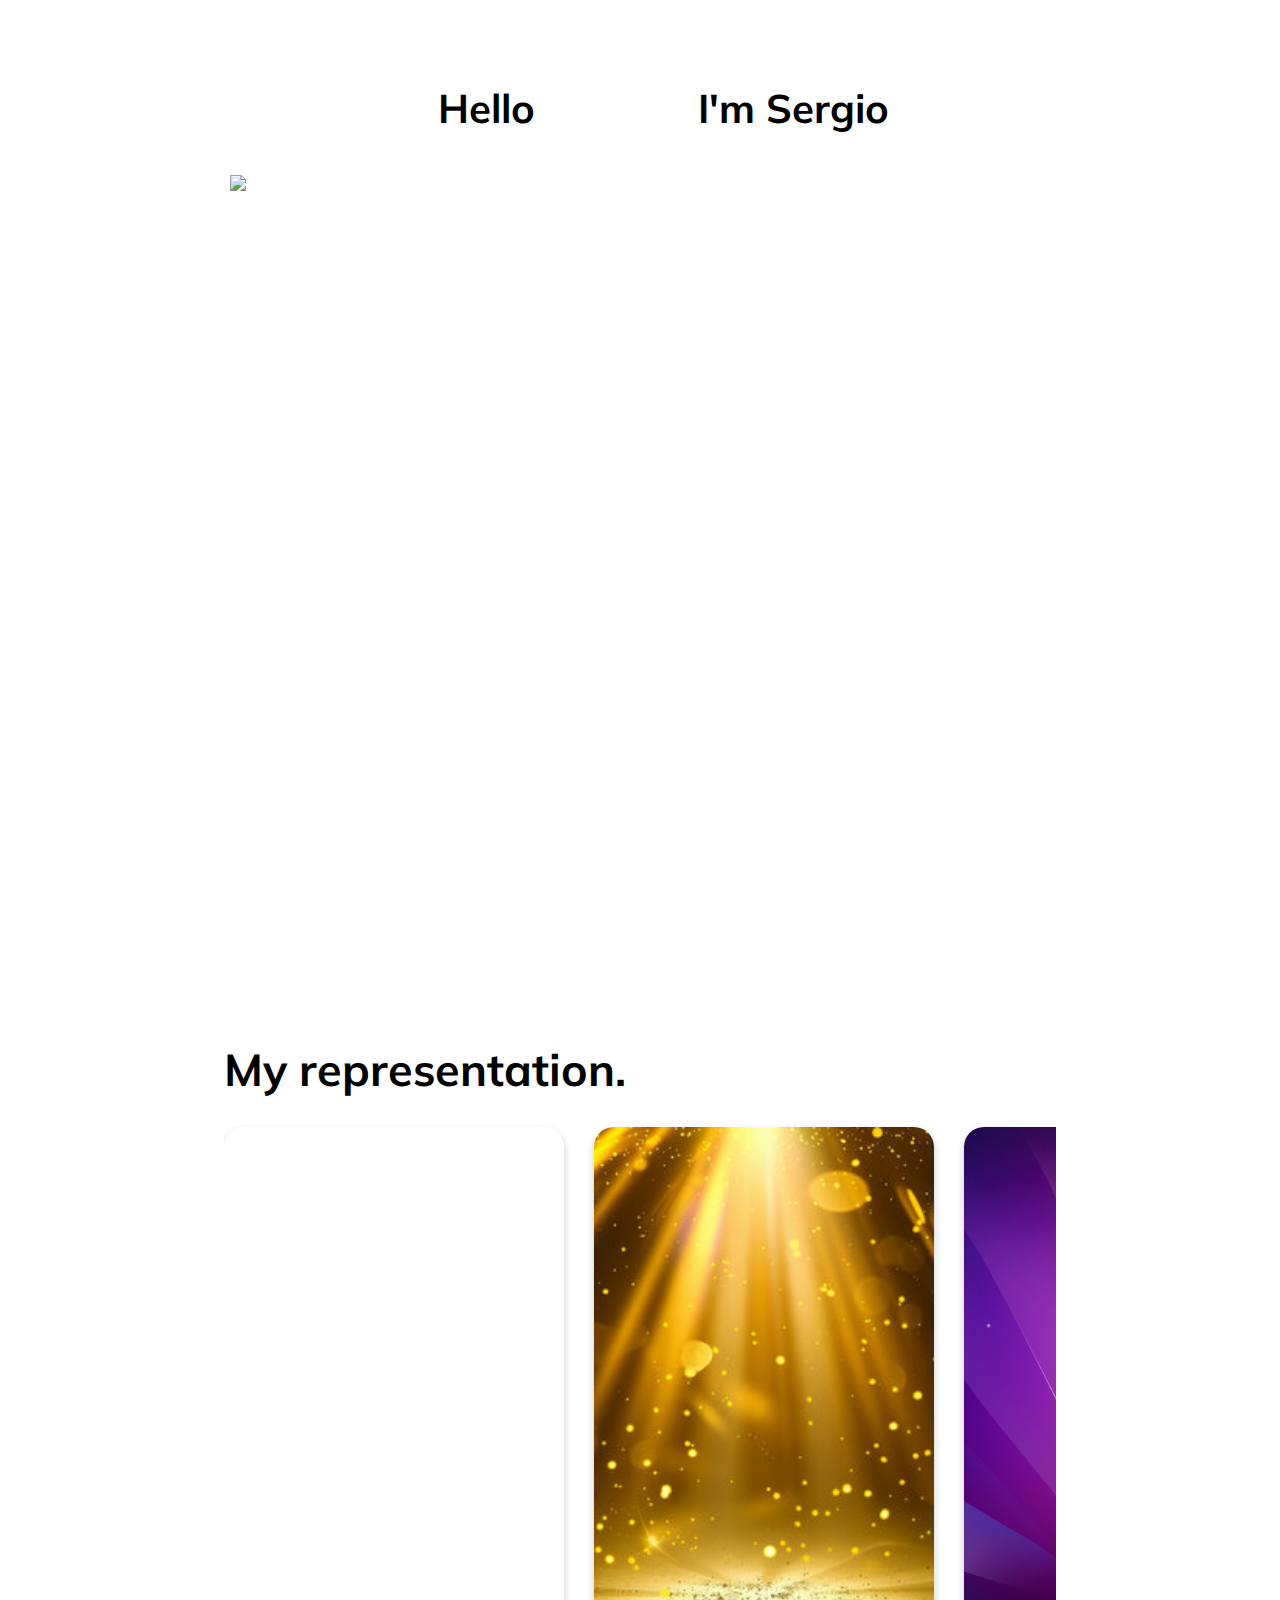
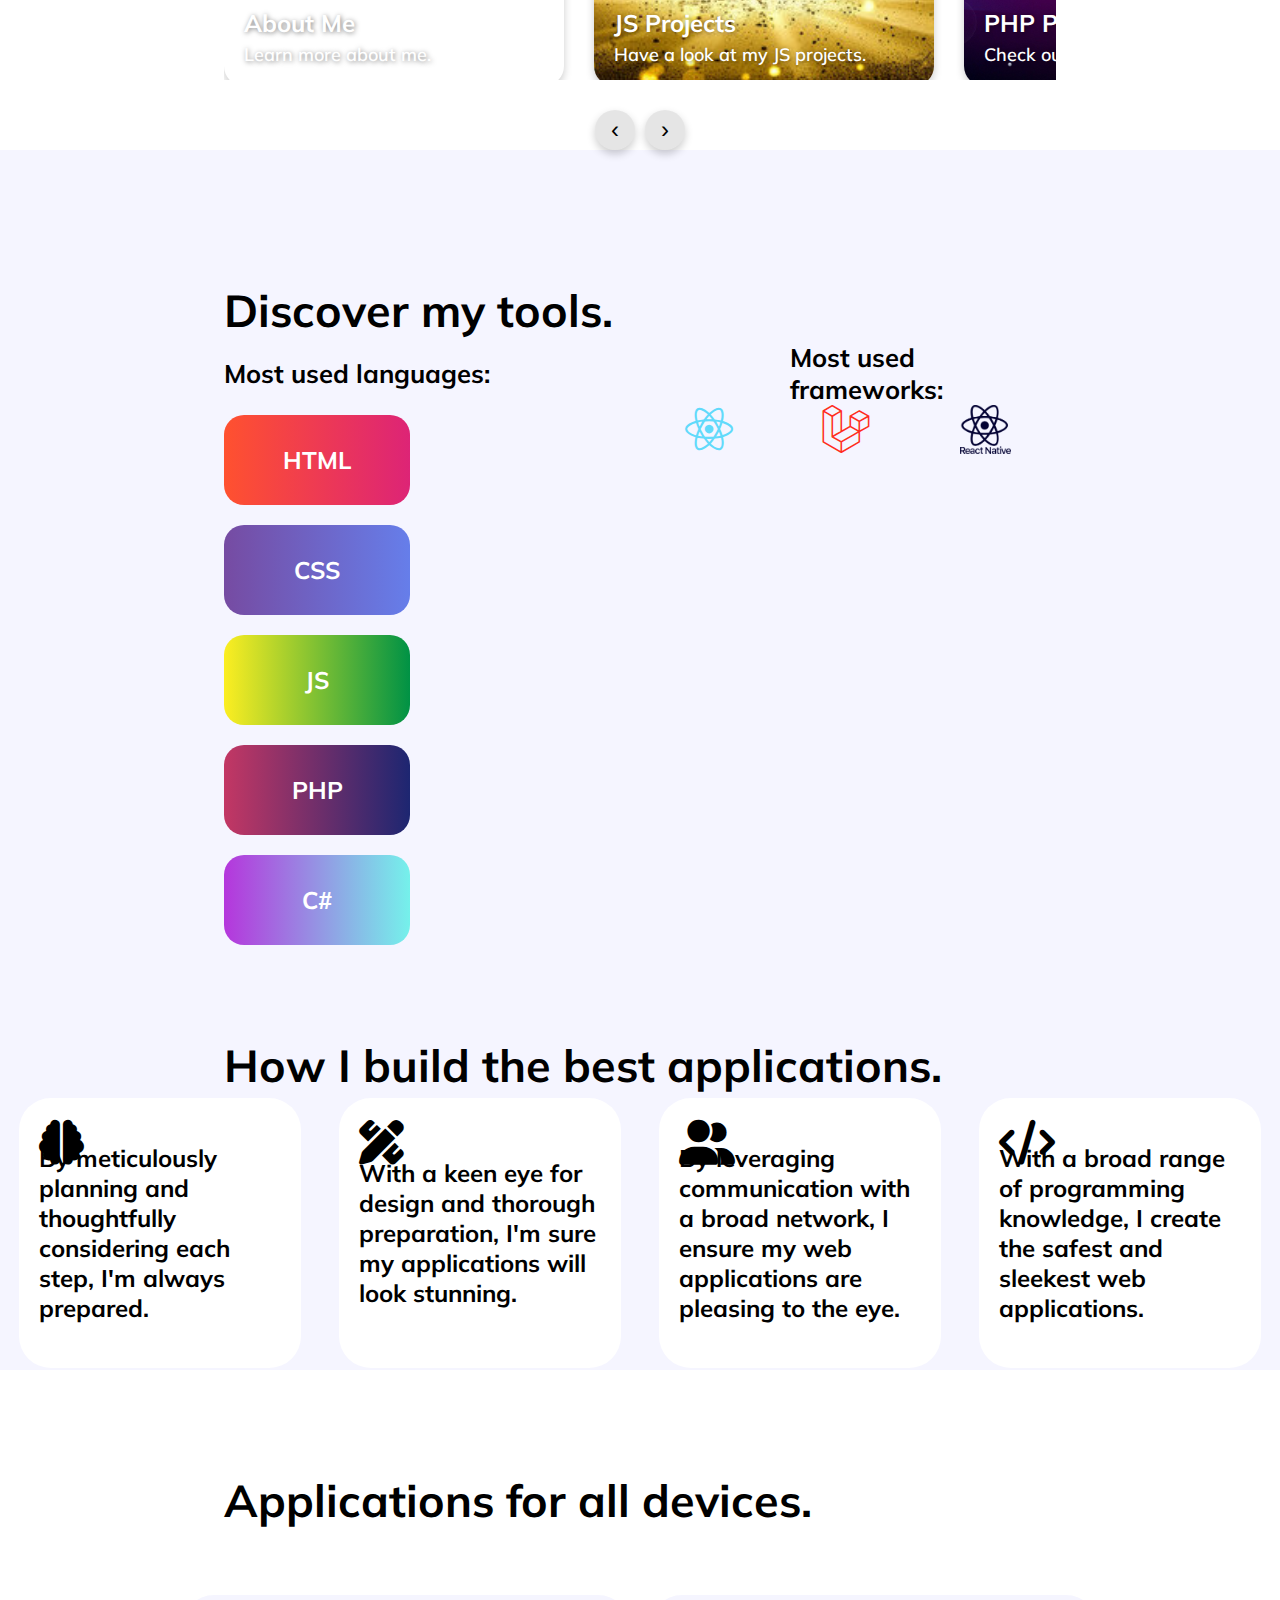
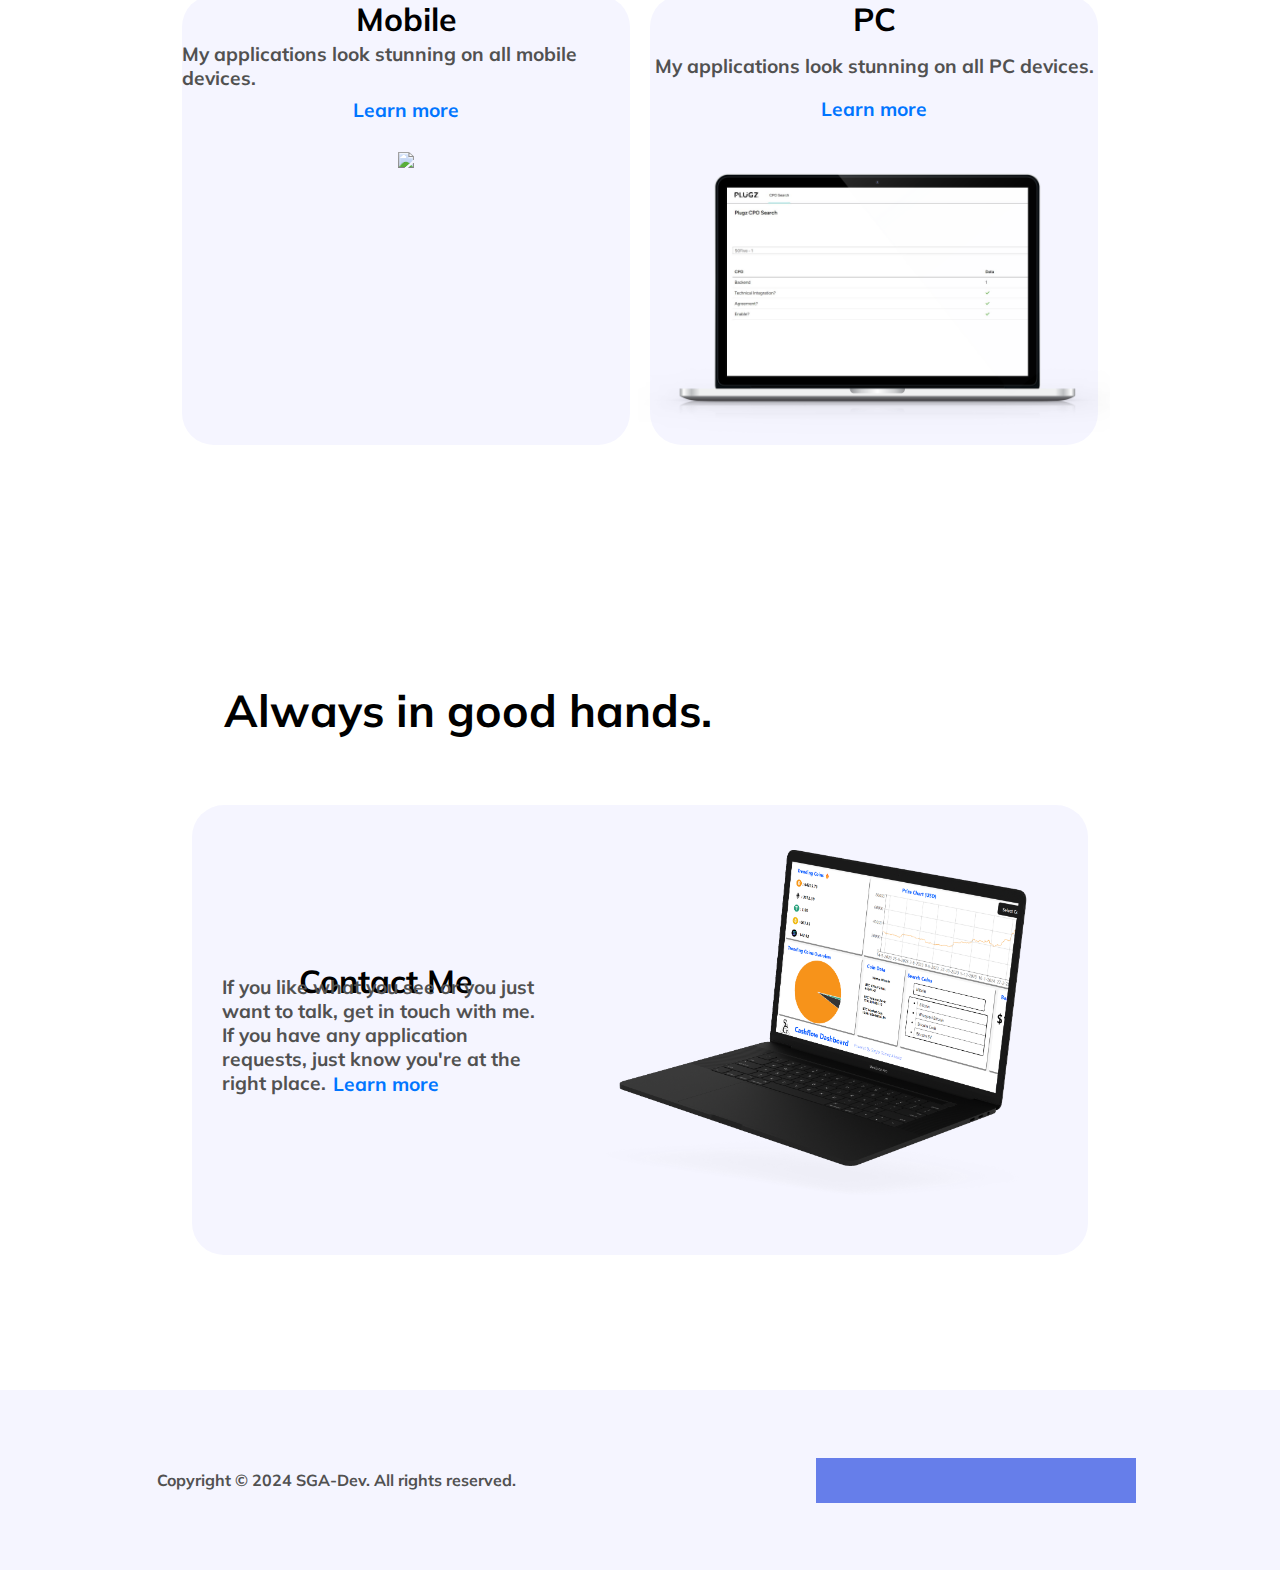
==== index.html @ 85867614 "Added footer and icons container" ====
<!DOCTYPE html>
<html lang="en">
  <head>
    <meta charset="UTF-8" />
    <meta name="viewport" content="width=device-width, initial-scale=1.0" />
    <title>Document</title>
    <link rel="stylesheet" href="css/main.css" />
    <link rel="preconnect" href="https://fonts.googleapis.com" />
    <link rel="preconnect" href="https://fonts.gstatic.com" crossorigin />
    <link
      href="https://fonts.googleapis.com/css2?family=Bebas+Neue&family=Mulish:ital,wght@0,200..1000;1,200..1000&display=swap"
      rel="stylesheet"
    />
    <link
      rel="stylesheet"
      href="https://cdnjs.cloudflare.com/ajax/libs/font-awesome/6.0.0-beta3/css/all.min.css"
    />
  </head>
  <body>
    <div class="container">
      <div class="header-container">
        <div class="header-text">
          <div class="welcome-text-container">
            <h1 class="welcome-text">Hello</h1>
          </div>
          <div class="welcome-text-container">
            <h1 class="welcome-text">I'm Sergio</h1>
          </div>
        </div>
        <div class="header-image">
          <img src="images/SGA-sign-bg.png" class="SGA-sign-bg" />
        </div>
      </div>
      <div class="rep-container">
        <div class="header-title-container">
          <h1 class="header-title">My representation.</h1>
        </div>
        <div class="rep-cards-container">
          <div class="card about-me">
            <h2>About Me</h2>
            <p>Learn more about me.</p>
          </div>
          <div class="card js-projects">
            <h2>JS Projects</h2>
            <p>Have a look at my JS projects.</p>
          </div>
          <div class="card php-projects">
            <h2>PHP Projects</h2>
            <p>Check out my PHP projects.</p>
          </div>
          <div class="card work-tools-projects">
            <h2>Work Tools</h2>
            <p>Take a look at my work tools.</p>
          </div>

          <div class="card mobile-projects">
            <h2>Mobile Projects</h2>
            <p>Check out my Mobile projects.</p>
          </div>
        </div>
        <div class="carousel-buttons">
          <button class="carousel-button left-button">&#8249;</button>
          <button class="carousel-button right-button">&#8250;</button>
        </div>
      </div>
      <div class="tools-container">
        <div class="header-title-container">
          <h1 class="header-title">Discover my tools.</h1>
        </div>
        <div class="small-section-container">
          <div class="small-section-text-container-left">
            Most used languages:
          </div>
          <div class="small-section-text-container-right">
            Most used frameworks:
          </div>
        </div>
        <div class="skills-container">
          <div class="skills-split-container-lan">
            <div class="skill-bar html-bar">
              <div class="skill-level">HTML</div>
            </div>
            <div class="skill-bar css-bar">
              <div class="skill-level">CSS</div>
            </div>
            <div class="skill-bar js-bar">
              <div class="skill-level">JS</div>
            </div>
            <div class="skill-bar php-bar">
              <div class="skill-level">PHP</div>
            </div>
            <div class="skill-bar csharp-bar">
              <div class="skill-level">C#</div>
            </div>
          </div>
          <div class="skills-split-container-frame">
            <div class="framework-icons">
              <i
                class="fa-brands fa-react"
                style="font-size: 48px; color: #61dafb"
              ></i>
              <i
                class="fa-brands fa-laravel"
                style="font-size: 48px; color: #ff2d20"
              ></i>
              <img
                src="images/react-native-image.png"
                class="react-native-image"
              />
            </div>
          </div>
        </div>
        <div class="header-title-container">
          <h1 class="header-title">How I build the best applications.</h1>
        </div>
        <div class="app-exp-container">
          <div class="exp-container">
            <div class="logo-exp-container">
              <i class="fa-solid fa-brain fa-2xl" style="color: #000000"></i>
            </div>
            <div class="text-exp-container">
              <h1 class="text-exp">
                By meticulously planning and thoughtfully considering each step,
                I'm always prepared.
              </h1>
            </div>
          </div>
          <div class="exp-container">
            <div class="logo-exp-container">
              <i
                class="fa-solid fa-pen-ruler fa-2xl"
                style="color: #000000"
              ></i>
            </div>
            <div class="text-exp-container">
              <h1 class="text-exp">
                With a keen eye for design and thorough preparation, I'm sure my
                applications will look stunning.
              </h1>
            </div>
          </div>
          <div class="exp-container">
            <div class="logo-exp-container">
              <i
                class="fa-solid fa-user-group fa-2xl"
                style="color: #000000"
              ></i>
            </div>
            <div class="text-exp-container">
              <h1 class="text-exp">
                By leveraging communication with a broad network, I ensure my
                web applications are pleasing to the eye.
              </h1>
            </div>
          </div>
          <div class="exp-container">
            <div class="logo-exp-container">
              <i class="fa-solid fa-code fa-2xl" style="color: #000000"></i>
            </div>
            <div class="text-exp-container">
              <h1 class="text-exp">
                With a broad range of programming knowledge, I create the safest
                and sleekest web applications.
              </h1>
            </div>
          </div>
        </div>
      </div>
      <div class="devices-container">
        <div class="header-title-container">
          <h1 class="header-title">Applications for all devices.</h1>
        </div>
        <div class="ad-app-main-container">
          <div class="ad-app-container">
            <div class="ad-text-container">
              <h1 class="ad-header-text">Mobile</h1>
            </div>
            <div class="ad-text-container">
              <h1 class="ad-desc-text">
                My applications look stunning on all mobile devices.
              </h1>
            </div>
            <div class="ad-info-container">
              <h1 class="ad-info-text">Learn more</h1>
            </div>
            <div class="ad-image-container">
              <img
                class="mobile-weather-app"
                src="images/WeatherApp-mockup.png"
              />
            </div>
          </div>
          <div class="ad-app-container">
            <div class="ad-text-container">
              <h1 class="ad-header-text">PC</h1>
            </div>
            <div class="ad-text-container">
              <h1 class="ad-desc-text">
                My applications look stunning on all PC devices.
              </h1>
            </div>
            <div class="ad-info-container">
              <h1 class="ad-info-text">Learn more</h1>
            </div>
            <div class="ad-image-container">
              <img class="laptop-plugz" src="images/laptop-plugz.png" />
            </div>
          </div>
        </div>
      </div>
      <div class="devices-container">
        <div class="header-title-container">
          <h1 class="header-title">Always in good hands.</h1>
        </div>
        <div class="ad-app-main-container">
          <div class="contact-container">
            <div class="contact-info-container">
              <div class="ad-text-container">
                <h1 class="ad-header-text">Contact Me</h1>
              </div>
              <div class="ad-text-container">
                <h1 class="ad-desc-text">
                  If you like what you see or you just want to talk, get in
                  touch with me. If you have any application requests, just know
                  you're at the right place.
                </h1>
              </div>
              <div class="ad-info-container">
                <h1 class="ad-info-text">Learn more</h1>
              </div>
            </div>
            <div class="contact-info-container">
              <img src="images/laptop-01.png" class="crypto-laptop" />
            </div>
          </div>
        </div>
      </div>
      <div class="footer-container">
        <div class="c-text-container">
          <h1>Copyright © 2024 SGA-Dev. All rights reserved.</h1>
        </div>
        <div class="footer-icons-container">
          
        </div>
      </div>
    </div>
    <script src="script.js"></script>
  </body>
</html>
---- css/main.css ----
* {
    padding: 0;
    margin: 0;
}

.container {
    width: 100%;
    height: 120vh;
    background-color: white;
}

.header-container {
    display: flex;
    flex-direction: column;
    align-items: center;
    width: 100%;
    height: 100vh;
    padding-top: 40px;
    background-color: white;
    font-family: "Mulish", sans-serif;
    font-optical-sizing: auto;
    font-weight: 800;
    font-style: normal;
}

.header-text {
    display: flex;
    flex-direction: row;
    justify-content: center;
    width: 80%;
    height: 15vh;
}

.welcome-text-container {
    display: flex;
    justify-content: center;
    align-items: center;
    width: 30%;
    height: 15vh;
}

.welcome-text {
    font-size: 2.5rem;
}

.header-image {
    display: flex;
    justify-content: center;
    width: 80%;
    height: 70vh;
}

.SGA-sign-bg {
    width: 80%;
}

.rep-container {
    display: flex;
    flex-direction: column;
    align-items: center;
    width: 100%;
    height: 90vh;
    background-color: white;
    font-family: "Mulish", sans-serif;
    font-optical-sizing: auto;
    font-weight: 600;
    font-style: normal;
    font-size: 1.4rem;
}

.header-title-container {
    display: flex;
    flex-direction: row;
    align-items: center;
    padding-top: 80px;
    width: 65%;
    height: 100px;
}

.rep-cards-container {
    display: flex;
    overflow-x: auto;
    scroll-behavior: smooth;
    width: 65%;
    gap: 30px;
    margin-bottom: 20px;
    padding: 10px 0;
    scrollbar-width: none;
    -ms-overflow-style: none;
}

.rep-cards-container::-webkit-scrollbar {
    display: none;
}

.card {
    min-width: 300px;
    height: 519px;
    border-radius: 20px;
    color: white;
    display: flex;
    flex-direction: column;
    justify-content: flex-end;
    padding: 20px;
    box-shadow: 0 4px 8px rgba(0, 0, 0, 0.2);
    text-shadow: 1px 1px 5px rgba(0, 0, 0, 0.5);
    background-size: cover;
    background-position: center;
    background-repeat: no-repeat;
    position: relative;
    overflow: hidden;
}

.card h2 {
    margin: 0;
    font-size: 24px;
}

.card p {
    margin: 5px 0 0;
    font-size: 18px;
}

.card.about-me {
    background-image: url('/images/sga-logo-black-bg-white-border.jpeg');
}

.card.work-tools-projects {
    background-image: url('/images/setting-image.png');
}

.card.js-projects {
    background-image: url('/images/gold-light.jpg');
}

.card.php-projects {
    background-image: url('/images/purple-light.jpg');
}

.card.mobile-projects {
    background-image: url('/images/mobile-dev-image.jpg');
}

.carousel-buttons {
    display: flex;
    justify-content: center;
    gap: 10px;
    margin-top: 10px;
}

.carousel-button {
    background-color: rgba(0, 0, 0, 0.1);
    border: none;
    color: black;
    font-size: 24px;
    width: 40px;
    height: 40px;
    display: flex;
    justify-content: center;
    align-items: center;
    cursor: pointer;
    border-radius: 50%;
    box-shadow: 0 4px 8px rgba(0, 0, 0, 0.2);
    transition: background-color 0.3s ease;
}

.carousel-button:hover {
    background-color: rgba(0, 0, 0, 0.3);
}

.tools-container {
    display: flex;
    flex-direction: column;
    align-items: center;
    width: 100%;
    height: 130vh;
    padding-top: 50px;
    background-color: #F5F5FF;
    font-family: "Mulish", sans-serif;
    font-optical-sizing: auto;
    font-weight: 700;
    font-style: bold;
    font-size: 1.4rem;
}

.small-section-container {
    display: flex;
    flex-direction: row;
    justify-content: center;
    align-items: center;
    width: 65%;
    height: 100px;
    font-size: 1.6rem;
}

.small-section-text-container-left,
.small-section-text-container-right {
    display: flex;
    align-items: center;
}

.small-section-text-container-left {
    width: 68%;
}

.small-section-text-container-right {
    width: 32%;
}

.skills-container {
    display: flex;
    justify-content: space-between;
    width: 65%;
    margin: 0 auto;
    height: auto;
}

.skills-split-container-lan {
    display: flex;
    flex-direction: column;
    width: 50%;
}

.skills-split-container-frame {
    display: flex;
    flex-direction: column;
    align-items: center;
    width: 50%;
}

.framework-icons {
    display: flex;
    flex-direction: row;
    justify-content: space-around;
    width: 100%;
}

.skill-bar {
    width: 40%;
    margin: 10px 0;
    padding: 10px;
    display: flex;
    justify-content: center;
    align-items: center;
    background-color: #ddd;
    border-radius: 20px;
    position: relative;
}

.skill-level {
    padding: 20px;
    color: #fff;
    text-align: center;
    font-size: 1.5rem;
    border-radius: 8px;
    width: 100%;
    max-width: 300px;
}

.html-bar {
    background: linear-gradient(90deg, #FF512F, #DD2476);
}

.css-bar {
    background: linear-gradient(90deg, #764BA2, #667EEA);
}

.js-bar {
    background: linear-gradient(90deg, #FCEE21, #009245);
}

.php-bar {
    background: linear-gradient(90deg, #C33764, #1D2671);
}

.csharp-bar {
    background: linear-gradient(90deg, #b536dc, #75f1eb);
}

.react-native-image {
    height: 10%;
}

.app-exp-container {
    display: flex;
    flex-direction: row;
    justify-content: space-around;
    align-items: center;
    width: 100%;
    height: 50vh;
}

.exp-container {
    display: flex;
    flex-direction: column;
    width: 22%;
    height: 30vh;
    border-radius: 32px;
    background-color: white;
}

.logo-exp-container {
    display: flex;
    justify-content: flex-start;
    align-items: center;
    width: 100%;
    height: 10vh;
    padding: 0 20px;
    box-sizing: border-box;
}

.text-exp-container {
    display: flex;
    justify-content: center;
    align-items: center;
    width: 100%;
    height: 10vh;
    padding: 0 20px;
    box-sizing: border-box;
}

.text-exp {
    font-size: 1.5rem;
}

.devices-container {
    display: flex;
    flex-direction: column;
    align-items: center;
    width: 100%;
    height: 90vh;
    background-color: white;
    font-family: "Mulish", sans-serif;
    font-optical-sizing: auto;
    font-weight: 600;
    font-style: normal;
    font-size: 1.4rem;
}

.ad-app-main-container {
    display: flex;
    flex-direction: row;
    justify-content: center;
    align-items: center;
    width: 100%;
    height: 60vh;
    gap: 20px;
}

.ad-app-container {
    display: flex;
    flex-direction: column;
    justify-content: center;
    align-items: center;
    width: 35%;
    height: 50vh;
    border-radius: 32px;
    background-color: #F5F5FF;
}

.ad-text-container {
    display: flex;
    justify-content: center;
    align-items: center;
    width: 100%;
    height: 6vh;
}

.ad-info-container {
    display: flex;
    justify-content: center;
    align-items: center;
    width: 100%;
    height: 5vh;
}

.ad-image-container {
    display: flex;
    justify-content: center;
    align-items: center;
    width: 100%;
    height: 40vh;
}

.ad-header-text {
    font-size: 2rem;
}

.ad-desc-text {
    font-size: 1.2rem;
    color: #515151;
}

.ad-info-text {
    font-size: 1.2rem;
    color: #0075FF;
}

.mobile-weather-app {
    height: 30vh;
}

.laptop-plugz {
    height: 35vh;
}

.contact-container {
    display: flex;
    flex-direction: row;
    justify-content: center;
    align-items: center;
    width: 70%;
    height: 50vh;
    border-radius: 32px;
    background-color: #F5F5FF;
}

.contact-info-container {
    display: flex;
    flex-direction: column;
    justify-content: center;
    align-items: center;
    width: 50%;
    height: 50vh;
    border-radius: 32px;
    padding: 0 30px;
}

.crypto-laptop {
    height: 40vh;
}

.footer-container{
    display: flex;
    flex-direction: row;
    justify-content: space-around;
    align-items: center;
    width: 100%;
    height: 20vh;
    background-color: #F5F5FF;
}

.c-text-container{
    display: flex;
    flex-direction: row;
    justify-content: center;
    align-items: center;
    width: 30%;
    height: 5vh;
    color: #515151;
    font-family: "Mulish", sans-serif;
    font-optical-sizing: auto;
    font-weight: 600;
    font-style: normal;
    font-size: 0.5rem;
}

.footer-icons-container{
    display: flex;
    flex-direction: row;
    justify-content: center;
    align-items: center;
    width: 25%;
    height: 5vh;
    background-color: #667EEA;
}
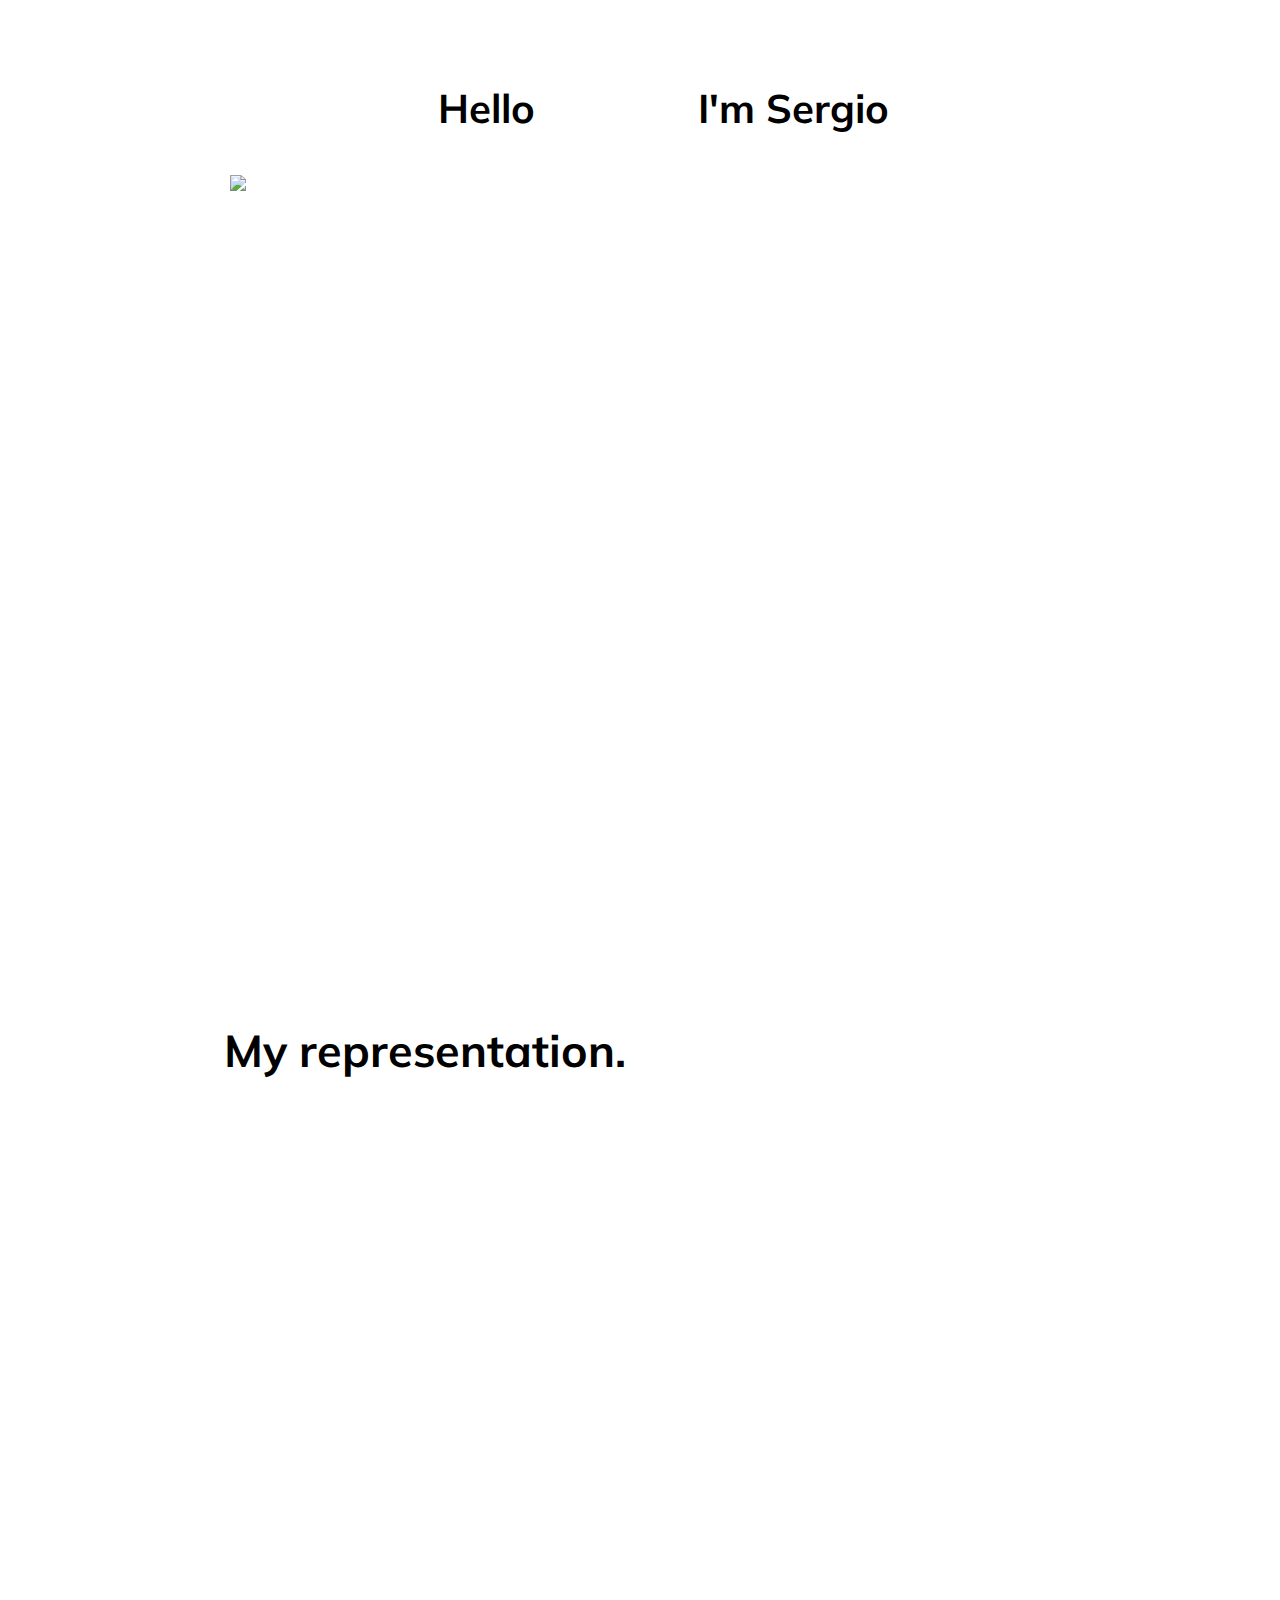
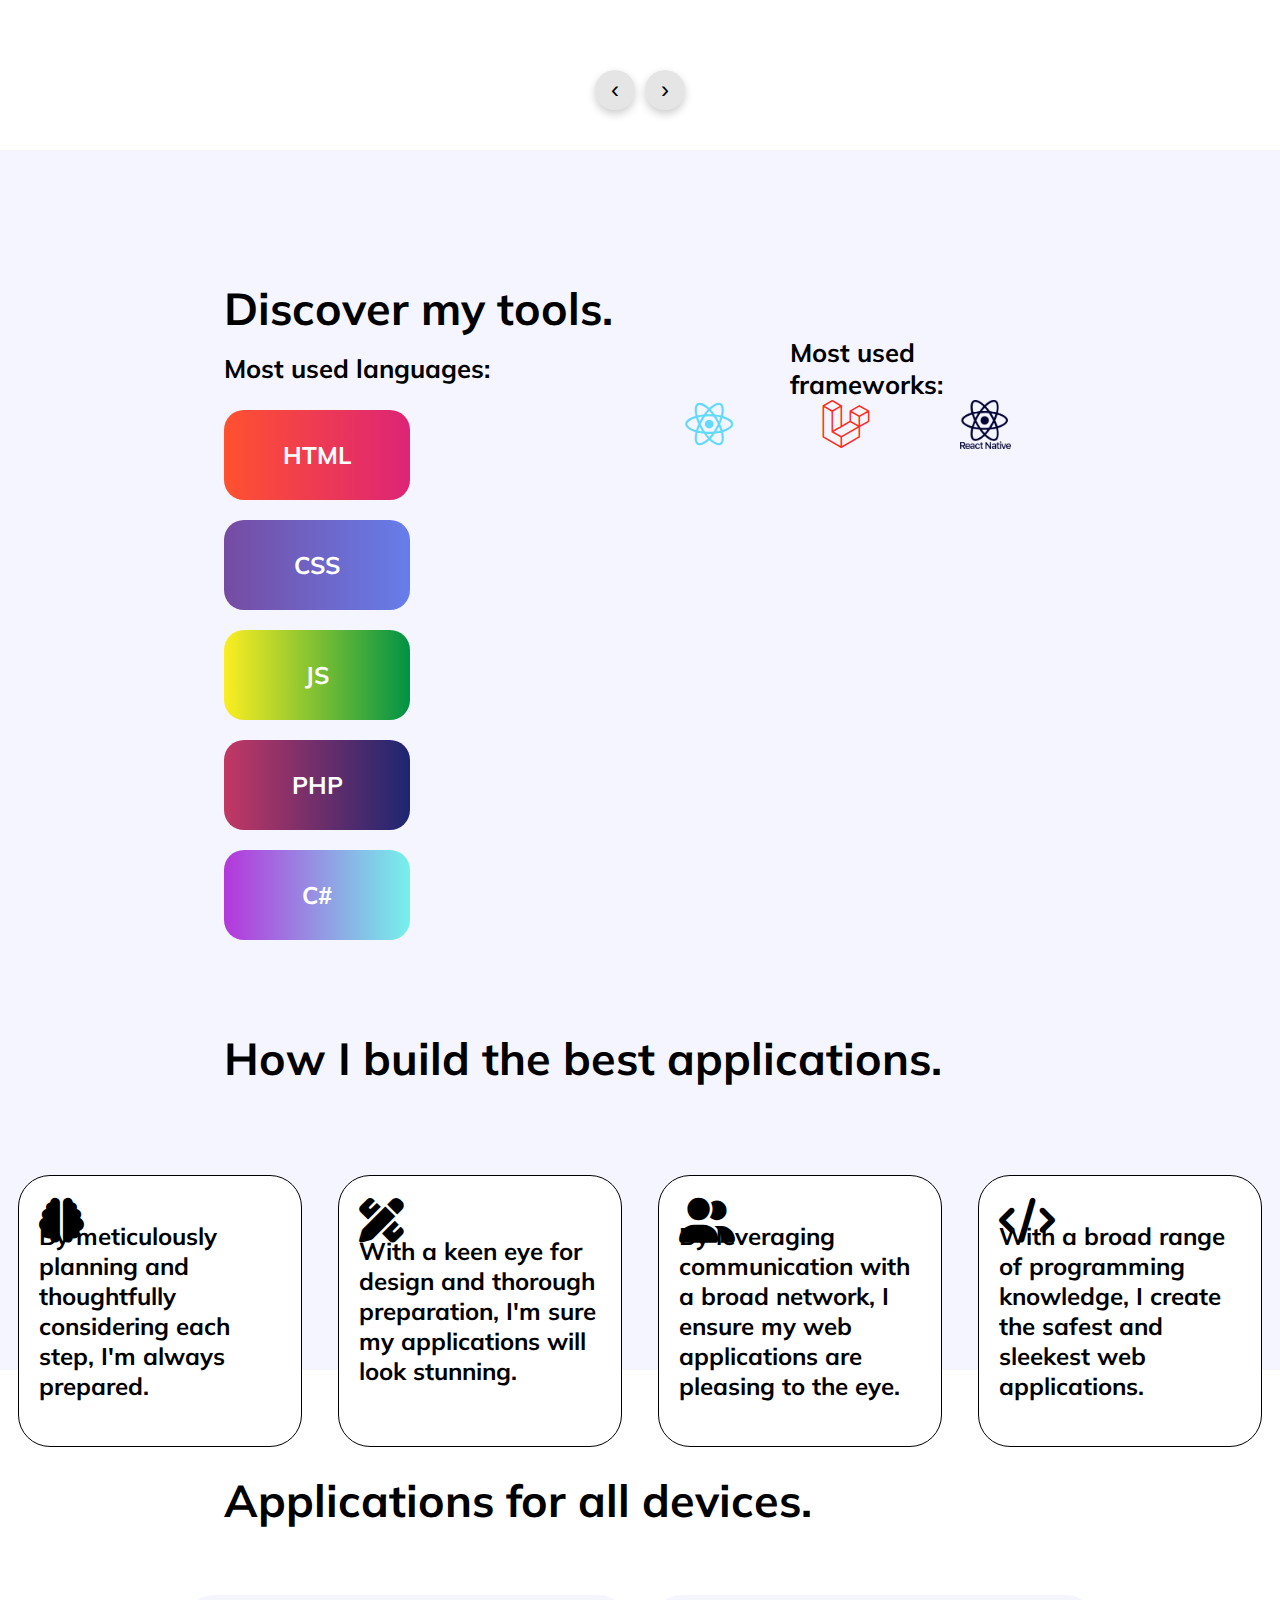
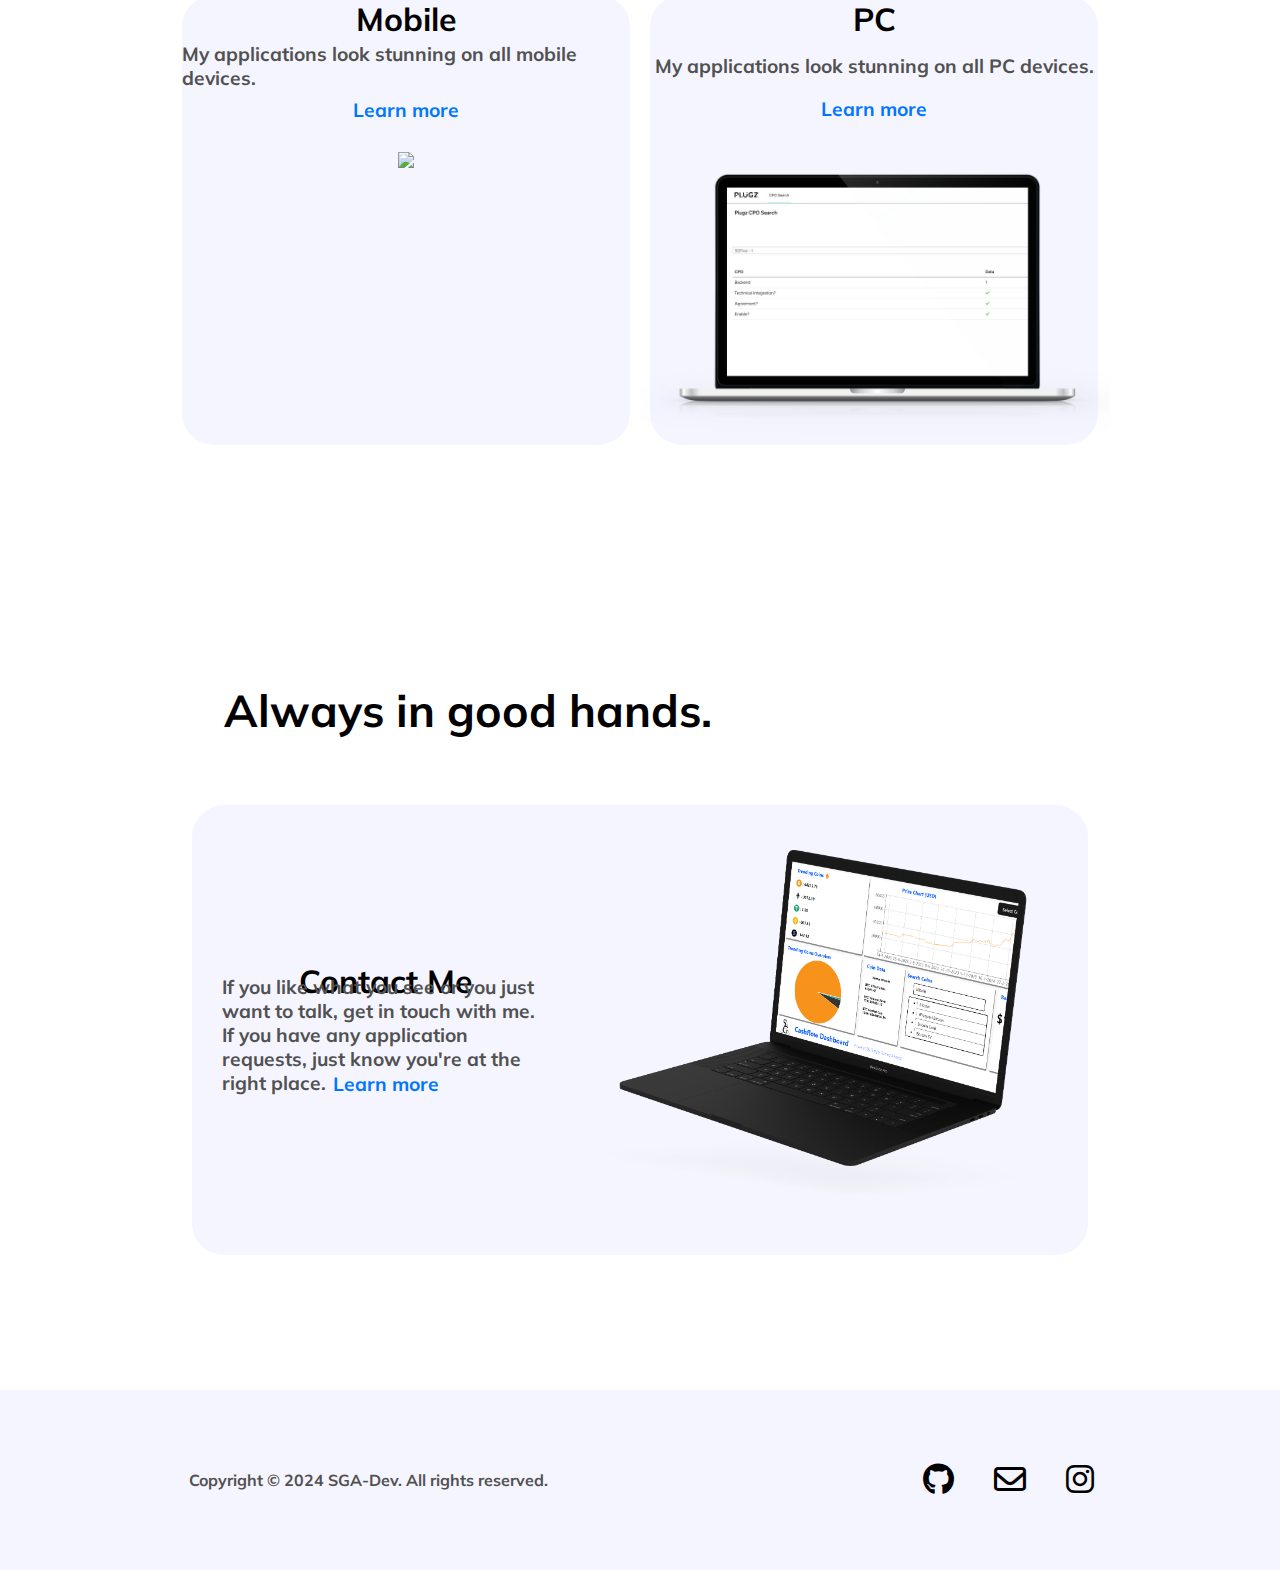
==== commit feb68e4d: "Added contact info for about me, added work new page" ====
--- a/index.html
+++ b/index.html
@@ -1,122 +1,129 @@
 <!DOCTYPE html>
 <html lang="en">
-  <head>
-    <meta charset="UTF-8" />
-    <meta name="viewport" content="width=device-width, initial-scale=1.0" />
-    <title>Document</title>
-    <link rel="stylesheet" href="css/main.css" />
-    <link rel="preconnect" href="https://fonts.googleapis.com" />
-    <link rel="preconnect" href="https://fonts.gstatic.com" crossorigin />
-    <link
-      href="https://fonts.googleapis.com/css2?family=Bebas+Neue&family=Mulish:ital,wght@0,200..1000;1,200..1000&display=swap"
-      rel="stylesheet"
-    />
-    <link
-      rel="stylesheet"
-      href="https://cdnjs.cloudflare.com/ajax/libs/font-awesome/6.0.0-beta3/css/all.min.css"
-    />
-  </head>
-  <body>
-    <div class="container">
-      <div class="header-container">
-        <div class="header-text">
-          <div class="welcome-text-container">
-            <h1 class="welcome-text">Hello</h1>
-          </div>
-          <div class="welcome-text-container">
-            <h1 class="welcome-text">I'm Sergio</h1>
-          </div>
-        </div>
-        <div class="header-image">
-          <img src="images/SGA-sign-bg.png" class="SGA-sign-bg" />
-        </div>
-      </div>
-      <div class="rep-container">
-        <div class="header-title-container">
-          <h1 class="header-title">My representation.</h1>
-        </div>
-        <div class="rep-cards-container">
+
+<head>
+  <meta charset="UTF-8" />
+  <meta name="viewport" content="width=device-width, initial-scale=1.0" />
+  <title>Document</title>
+
+  <link rel="preconnect" href="https://fonts.googleapis.com" />
+  <link rel="preconnect" href="https://fonts.gstatic.com" crossorigin />
+  <link
+    href="https://fonts.googleapis.com/css2?family=Bebas+Neue&family=Mulish:ital,wght@0,200..1000;1,200..1000&display=swap"
+    rel="stylesheet" />
+  <link rel="stylesheet" href="https://cdnjs.cloudflare.com/ajax/libs/font-awesome/6.0.0-beta3/css/all.min.css" />
+  <link rel="stylesheet" href="css/main.css" />
+</head>
+
+<body>
+  <div class="container">
+    <div class="header-container">
+      <div class="header-text">
+        <div class="welcome-text-container">
+          <h1 class="welcome-text">Hello</h1>
+        </div>
+        <div class="welcome-text-container">
+          <h1 class="welcome-text">I'm Sergio</h1>
+        </div>
+      </div>
+      <!-- <video width="520" height="440" autoplay>
+          <source src="videos/weather-app-video.mp4" type="video/mp4">
+          <source src="videos/weather-app-video.ogg" type="video/ogg">
+          Your browser does not support the video tag.
+        </video> -->
+
+      <div class="header-image">
+        <img src="images/SGA-sign-bg.png" class="SGA-sign-bg" />
+      </div>
+    </div>
+    <div class="rep-container">
+      <div class="header-title-container">
+        <h1 class="header-title">My representation.</h1>
+      </div>
+      <div class="rep-cards-container">
+        <a href="about-me.html" class="card-link">
           <div class="card about-me">
             <h2>About Me</h2>
             <p>Learn more about me.</p>
           </div>
+        </a>
+        <a href="#js-projects" class="card-link">
           <div class="card js-projects">
-            <h2>JS Projects</h2>
-            <p>Have a look at my JS projects.</p>
-          </div>
+            <h2>My Work</h2>
+            <p>Have a look at my work.</p>
+          </div>
+        </a>
+        <a href="#php-projects" class="card-link">
           <div class="card php-projects">
-            <h2>PHP Projects</h2>
-            <p>Check out my PHP projects.</p>
-          </div>
+            <h2>Designs</h2>
+            <p>Check out my designs.</p>
+          </div>
+        </a>
+        <a href="#work-tools" class="card-link">
           <div class="card work-tools-projects">
             <h2>Work Tools</h2>
             <p>Take a look at my work tools.</p>
           </div>
-
+        </a>
+        <a href="#mobile-projects" class="card-link">
           <div class="card mobile-projects">
             <h2>Mobile Projects</h2>
             <p>Check out my Mobile projects.</p>
           </div>
-        </div>
-        <div class="carousel-buttons">
-          <button class="carousel-button left-button">&#8249;</button>
-          <button class="carousel-button right-button">&#8250;</button>
-        </div>
-      </div>
-      <div class="tools-container">
-        <div class="header-title-container">
-          <h1 class="header-title">Discover my tools.</h1>
-        </div>
-        <div class="small-section-container">
-          <div class="small-section-text-container-left">
-            Most used languages:
-          </div>
-          <div class="small-section-text-container-right">
-            Most used frameworks:
-          </div>
-        </div>
-        <div class="skills-container">
-          <div class="skills-split-container-lan">
-            <div class="skill-bar html-bar">
-              <div class="skill-level">HTML</div>
-            </div>
-            <div class="skill-bar css-bar">
-              <div class="skill-level">CSS</div>
-            </div>
-            <div class="skill-bar js-bar">
-              <div class="skill-level">JS</div>
-            </div>
-            <div class="skill-bar php-bar">
-              <div class="skill-level">PHP</div>
-            </div>
-            <div class="skill-bar csharp-bar">
-              <div class="skill-level">C#</div>
-            </div>
-          </div>
-          <div class="skills-split-container-frame">
-            <div class="framework-icons">
-              <i
-                class="fa-brands fa-react"
-                style="font-size: 48px; color: #61dafb"
-              ></i>
-              <i
-                class="fa-brands fa-laravel"
-                style="font-size: 48px; color: #ff2d20"
-              ></i>
-              <img
-                src="images/react-native-image.png"
-                class="react-native-image"
-              />
-            </div>
-          </div>
-        </div>
-        <div class="header-title-container">
-          <h1 class="header-title">How I build the best applications.</h1>
-        </div>
+        </a>
+      </div>
+      <div class="carousel-buttons">
+        <button class="carousel-button left-button">&#8249;</button>
+        <button class="carousel-button right-button">&#8250;</button>
+      </div>
+    </div>
+
+    <div class="tools-container">
+      <div class="header-title-container">
+        <h1 class="header-title">Discover my tools.</h1>
+      </div>
+      <div class="small-section-container">
+        <div class="small-section-text-container-left">
+          Most used languages:
+        </div>
+        <div class="small-section-text-container-right">
+          Most used frameworks:
+        </div>
+      </div>
+      <div class="skills-container">
+        <div class="skills-split-container-lan">
+          <div class="skill-bar html-bar">
+            <div class="skill-level">HTML</div>
+          </div>
+          <div class="skill-bar css-bar">
+            <div class="skill-level">CSS</div>
+          </div>
+          <div class="skill-bar js-bar">
+            <div class="skill-level">JS</div>
+          </div>
+          <div class="skill-bar php-bar">
+            <div class="skill-level">PHP</div>
+          </div>
+          <div class="skill-bar csharp-bar">
+            <div class="skill-level">C#</div>
+          </div>
+        </div>
+        <div class="skills-split-container-frame">
+          <div class="framework-icons">
+            <i class="fa-brands fa-react" style="font-size: 48px; color: #61dafb"></i>
+            <i class="fa-brands fa-laravel" style="font-size: 48px; color: #ff2d20"></i>
+            <img src="images/react-native-image.png" class="react-native-image" />
+          </div>
+        </div>
+      </div>
+      <div class="header-title-container">
+        <h1 class="header-title">How I build the best applications.</h1>
+      </div>
+      <section id="exp-section">
         <div class="app-exp-container">
           <div class="exp-container">
             <div class="logo-exp-container">
-              <i class="fa-solid fa-brain fa-2xl" style="color: #000000"></i>
+              <i class="fa-solid fa-brain fa-2xl fa-custom" style="color: #000000"></i>
             </div>
             <div class="text-exp-container">
               <h1 class="text-exp">
@@ -127,10 +134,7 @@
           </div>
           <div class="exp-container">
             <div class="logo-exp-container">
-              <i
-                class="fa-solid fa-pen-ruler fa-2xl"
-                style="color: #000000"
-              ></i>
+              <i class="fa-solid fa-pen-ruler fa-2xl fa-custom" style="color: #000000"></i>
             </div>
             <div class="text-exp-container">
               <h1 class="text-exp">
@@ -141,10 +145,7 @@
           </div>
           <div class="exp-container">
             <div class="logo-exp-container">
-              <i
-                class="fa-solid fa-user-group fa-2xl"
-                style="color: #000000"
-              ></i>
+              <i class="fa-solid fa-user-group fa-2xl fa-custom" style="color: #000000"></i>
             </div>
             <div class="text-exp-container">
               <h1 class="text-exp">
@@ -155,7 +156,7 @@
           </div>
           <div class="exp-container">
             <div class="logo-exp-container">
-              <i class="fa-solid fa-code fa-2xl" style="color: #000000"></i>
+              <i class="fa-solid fa-code fa-2xl fa-custom" style="color: #000000"></i>
             </div>
             <div class="text-exp-container">
               <h1 class="text-exp">
@@ -165,85 +166,96 @@
             </div>
           </div>
         </div>
-      </div>
-      <div class="devices-container">
-        <div class="header-title-container">
-          <h1 class="header-title">Applications for all devices.</h1>
-        </div>
-        <div class="ad-app-main-container">
-          <div class="ad-app-container">
+      </section>
+    </div>
+
+    <div class="devices-container">
+      <div class="header-title-container">
+        <h1 class="header-title">Applications for all devices.</h1>
+      </div>
+      <div class="ad-app-main-container">
+        <div class="ad-app-container">
+          <div class="ad-text-container">
+            <h1 class="ad-header-text">Mobile</h1>
+          </div>
+          <div class="ad-text-container">
+            <h1 class="ad-desc-text">
+              My applications look stunning on all mobile devices.
+            </h1>
+          </div>
+          <div class="ad-info-container">
+            <h1 class="ad-info-text">Learn more</h1>
+          </div>
+          <div class="ad-image-container">
+            <img class="mobile-weather-app" src="images/WeatherApp-mockup.png" />
+          </div>
+        </div>
+        <div class="ad-app-container">
+          <div class="ad-text-container">
+            <h1 class="ad-header-text">PC</h1>
+          </div>
+          <div class="ad-text-container">
+            <h1 class="ad-desc-text">
+              My applications look stunning on all PC devices.
+            </h1>
+          </div>
+          <div class="ad-info-container">
+            <h1 class="ad-info-text">Learn more</h1>
+          </div>
+          <div class="ad-image-container">
+            <img class="laptop-plugz" src="images/laptop-plugz.png" />
+          </div>
+        </div>
+      </div>
+    </div>
+    <div class="devices-container">
+      <div class="header-title-container">
+        <h1 class="header-title">Always in good hands.</h1>
+      </div>
+      <div class="ad-app-main-container">
+        <div class="contact-container">
+          <div class="contact-info-container">
             <div class="ad-text-container">
-              <h1 class="ad-header-text">Mobile</h1>
+              <h1 class="ad-header-text">Contact Me</h1>
             </div>
             <div class="ad-text-container">
               <h1 class="ad-desc-text">
-                My applications look stunning on all mobile devices.
+                If you like what you see or you just want to talk, get in
+                touch with me. If you have any application requests, just know
+                you're at the right place.
               </h1>
             </div>
             <div class="ad-info-container">
               <h1 class="ad-info-text">Learn more</h1>
             </div>
-            <div class="ad-image-container">
-              <img
-                class="mobile-weather-app"
-                src="images/WeatherApp-mockup.png"
-              />
-            </div>
-          </div>
-          <div class="ad-app-container">
-            <div class="ad-text-container">
-              <h1 class="ad-header-text">PC</h1>
-            </div>
-            <div class="ad-text-container">
-              <h1 class="ad-desc-text">
-                My applications look stunning on all PC devices.
-              </h1>
-            </div>
-            <div class="ad-info-container">
-              <h1 class="ad-info-text">Learn more</h1>
-            </div>
-            <div class="ad-image-container">
-              <img class="laptop-plugz" src="images/laptop-plugz.png" />
-            </div>
-          </div>
-        </div>
-      </div>
-      <div class="devices-container">
-        <div class="header-title-container">
-          <h1 class="header-title">Always in good hands.</h1>
-        </div>
-        <div class="ad-app-main-container">
-          <div class="contact-container">
-            <div class="contact-info-container">
-              <div class="ad-text-container">
-                <h1 class="ad-header-text">Contact Me</h1>
-              </div>
-              <div class="ad-text-container">
-                <h1 class="ad-desc-text">
-                  If you like what you see or you just want to talk, get in
-                  touch with me. If you have any application requests, just know
-                  you're at the right place.
-                </h1>
-              </div>
-              <div class="ad-info-container">
-                <h1 class="ad-info-text">Learn more</h1>
-              </div>
-            </div>
-            <div class="contact-info-container">
-              <img src="images/laptop-01.png" class="crypto-laptop" />
-            </div>
-          </div>
-        </div>
-      </div>
-      <div class="footer-container">
-        <div class="c-text-container">
-          <h1>Copyright © 2024 SGA-Dev. All rights reserved.</h1>
-        </div>
-        <div class="footer-icons-container">
-          
-        </div>
-      </div>
-    </div>
-    <script src="script.js"></script>
-  </body>
-</html>
+          </div>
+          <div class="contact-info-container">
+            <img src="images/laptop-01.png" class="crypto-laptop" />
+          </div>
+        </div>
+      </div>
+    </div>
+    <div class="footer-container">
+      <div class="c-text-container">
+        <h1>Copyright © 2024 SGA-Dev. All rights reserved.</h1>
+      </div>
+      <div class="footer-icons-container">
+        <a href="https://github.com/SergioGomezAlvarez" target="_blank" aria-label="GitHub">
+          <i class="fa-brands fa-github fa-2xl" style="color: #000000;"></i>
+        </a>
+
+        <a href="mailto:1202447@student.roc-nijmegen.nl" aria-label="Email">
+          <i class="fa-regular fa-envelope fa-2xl" style="color: #000000;"></i>
+        </a>
+
+        <a href="https://www.instagram.com/sergiogomez_a/" target="_blank" aria-label="Instagram">
+          <i class="fa-brands fa-instagram fa-2xl" style="color: #000000;"></i>
+        </a>
+      </div>
+    </div>
+
+  </div>
+  <script src="script.js"></script>
+</body>
+
+</html>--- a/css/main.css
+++ b/css/main.css
@@ -60,7 +60,6 @@
     align-items: center;
     width: 100%;
     height: 90vh;
-    background-color: white;
     font-family: "Mulish", sans-serif;
     font-optical-sizing: auto;
     font-weight: 600;
@@ -84,13 +83,17 @@
     width: 65%;
     gap: 30px;
     margin-bottom: 20px;
-    padding: 10px 0;
+    padding: 20px 0;
     scrollbar-width: none;
     -ms-overflow-style: none;
 }
 
 .rep-cards-container::-webkit-scrollbar {
     display: none;
+}
+
+.card-link {
+    text-decoration: none;
 }
 
 .card {
@@ -109,6 +112,21 @@
     background-repeat: no-repeat;
     position: relative;
     overflow: hidden;
+    transition: transform 0.3s ease-in-out;
+    opacity: 0;
+    transform: translateY(20px);
+    transition: opacity 1.0s ease-out, transform 1.0s ease-out;
+}
+
+.card.show {
+    opacity: 1;
+    transform: translateY(0);
+}
+
+/* Hover effect for scaling the card */
+.card:hover {
+    transform: scale(1.05);
+    cursor: pointer;
 }
 
 .card h2 {
@@ -167,6 +185,7 @@
 .carousel-button:hover {
     background-color: rgba(0, 0, 0, 0.3);
 }
+
 
 .tools-container {
     display: flex;
@@ -296,6 +315,7 @@
     width: 22%;
     height: 30vh;
     border-radius: 32px;
+    border: solid black 1px;
     background-color: white;
 }
 
@@ -430,7 +450,7 @@
     height: 40vh;
 }
 
-.footer-container{
+.footer-container {
     display: flex;
     flex-direction: row;
     justify-content: space-around;
@@ -440,7 +460,7 @@
     background-color: #F5F5FF;
 }
 
-.c-text-container{
+.c-text-container {
     display: flex;
     flex-direction: row;
     justify-content: center;
@@ -455,12 +475,38 @@
     font-size: 0.5rem;
 }
 
-.footer-icons-container{
-    display: flex;
-    flex-direction: row;
-    justify-content: center;
-    align-items: center;
-    width: 25%;
+.footer-icons-container {
+    display: flex;
+    flex-direction: row;
+    justify-content: center;
+    align-items: center;
+    width: 15%;
     height: 5vh;
-    background-color: #667EEA;
+    gap: 40px;
+}
+
+@media (min-width: 724px) and (max-width: 1440px) {
+
+    .card {
+        min-width: 150px;
+        height: 319px;
+    }
+}
+
+@media (min-width: 724px) and (max-width: 1640px) {
+
+    .card {
+        min-width: 220px;
+        height: 350px;
+    }
+
+    .rep-cards-container{
+        height: 100vh;
+        overflow: hidden;
+    }
+
+    .carousel-buttons{
+        margin-top: 0px;
+        padding-bottom: 40px;
+    }
 }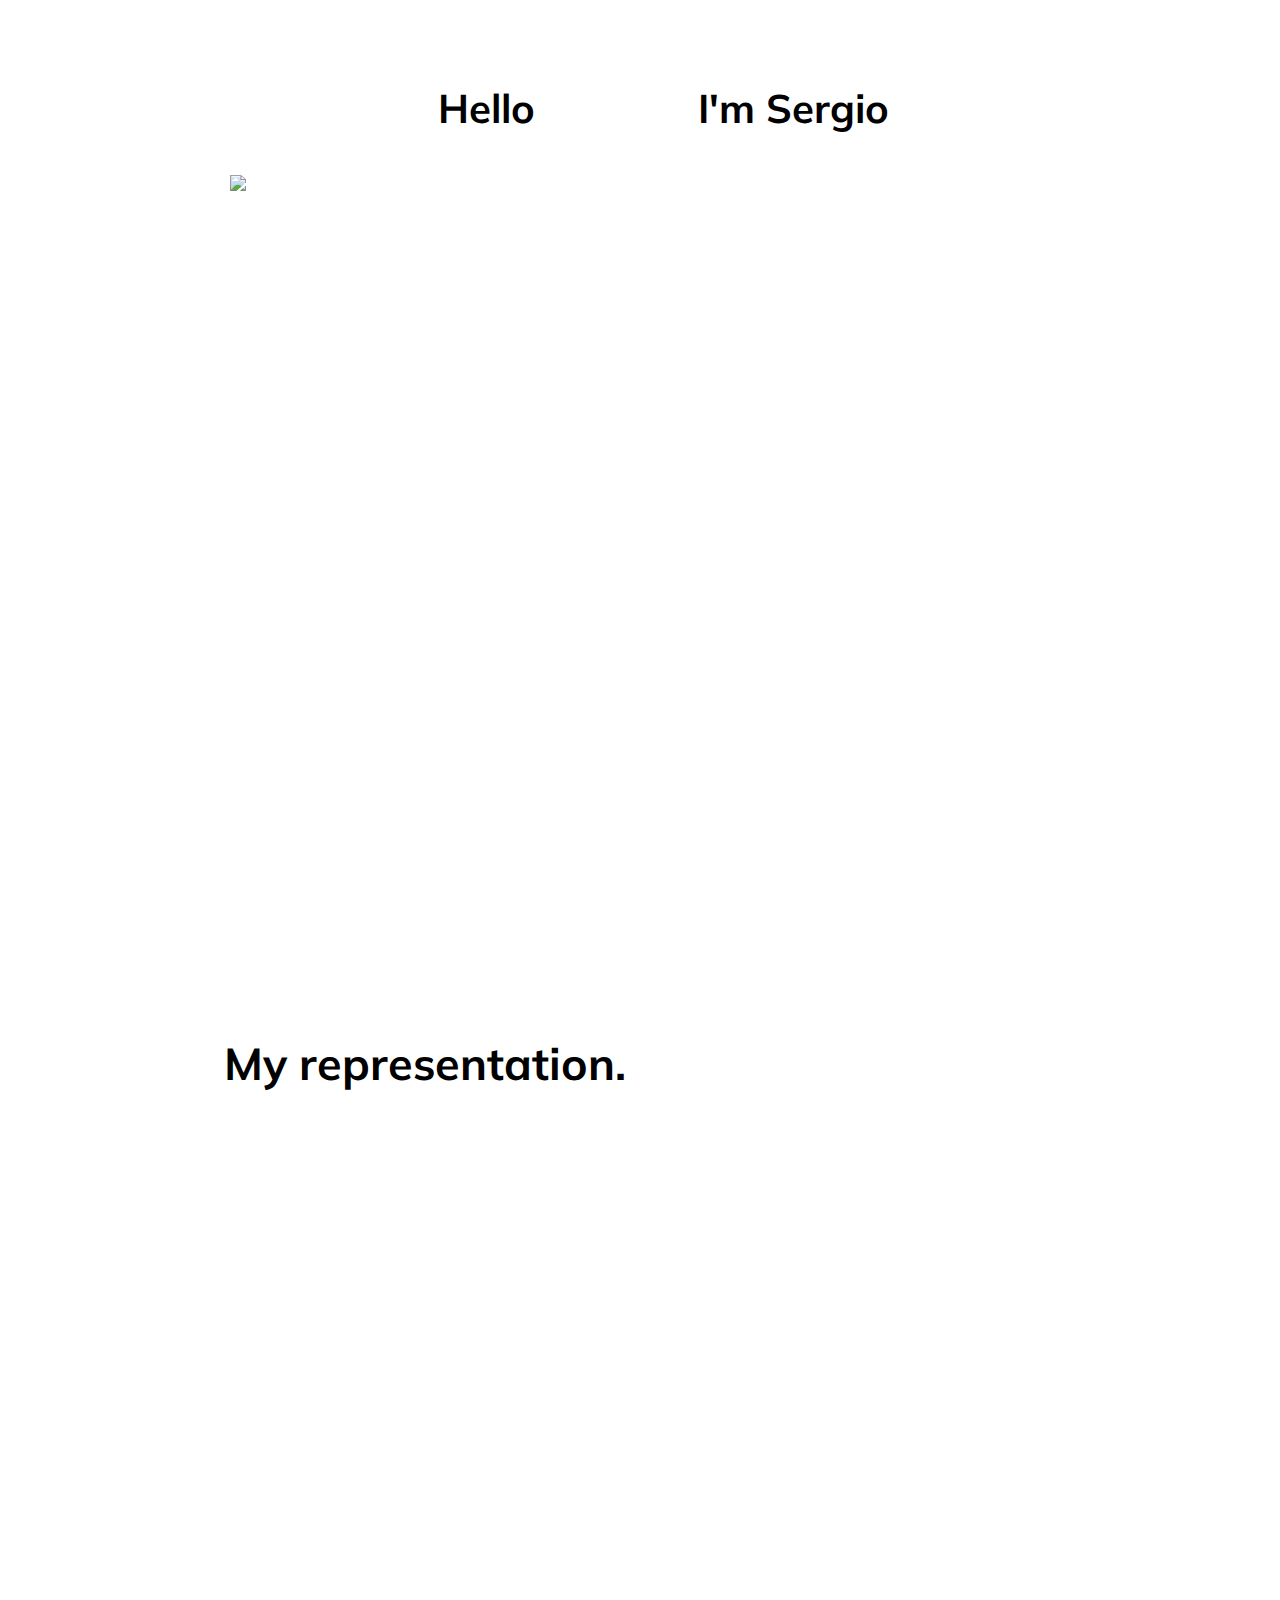
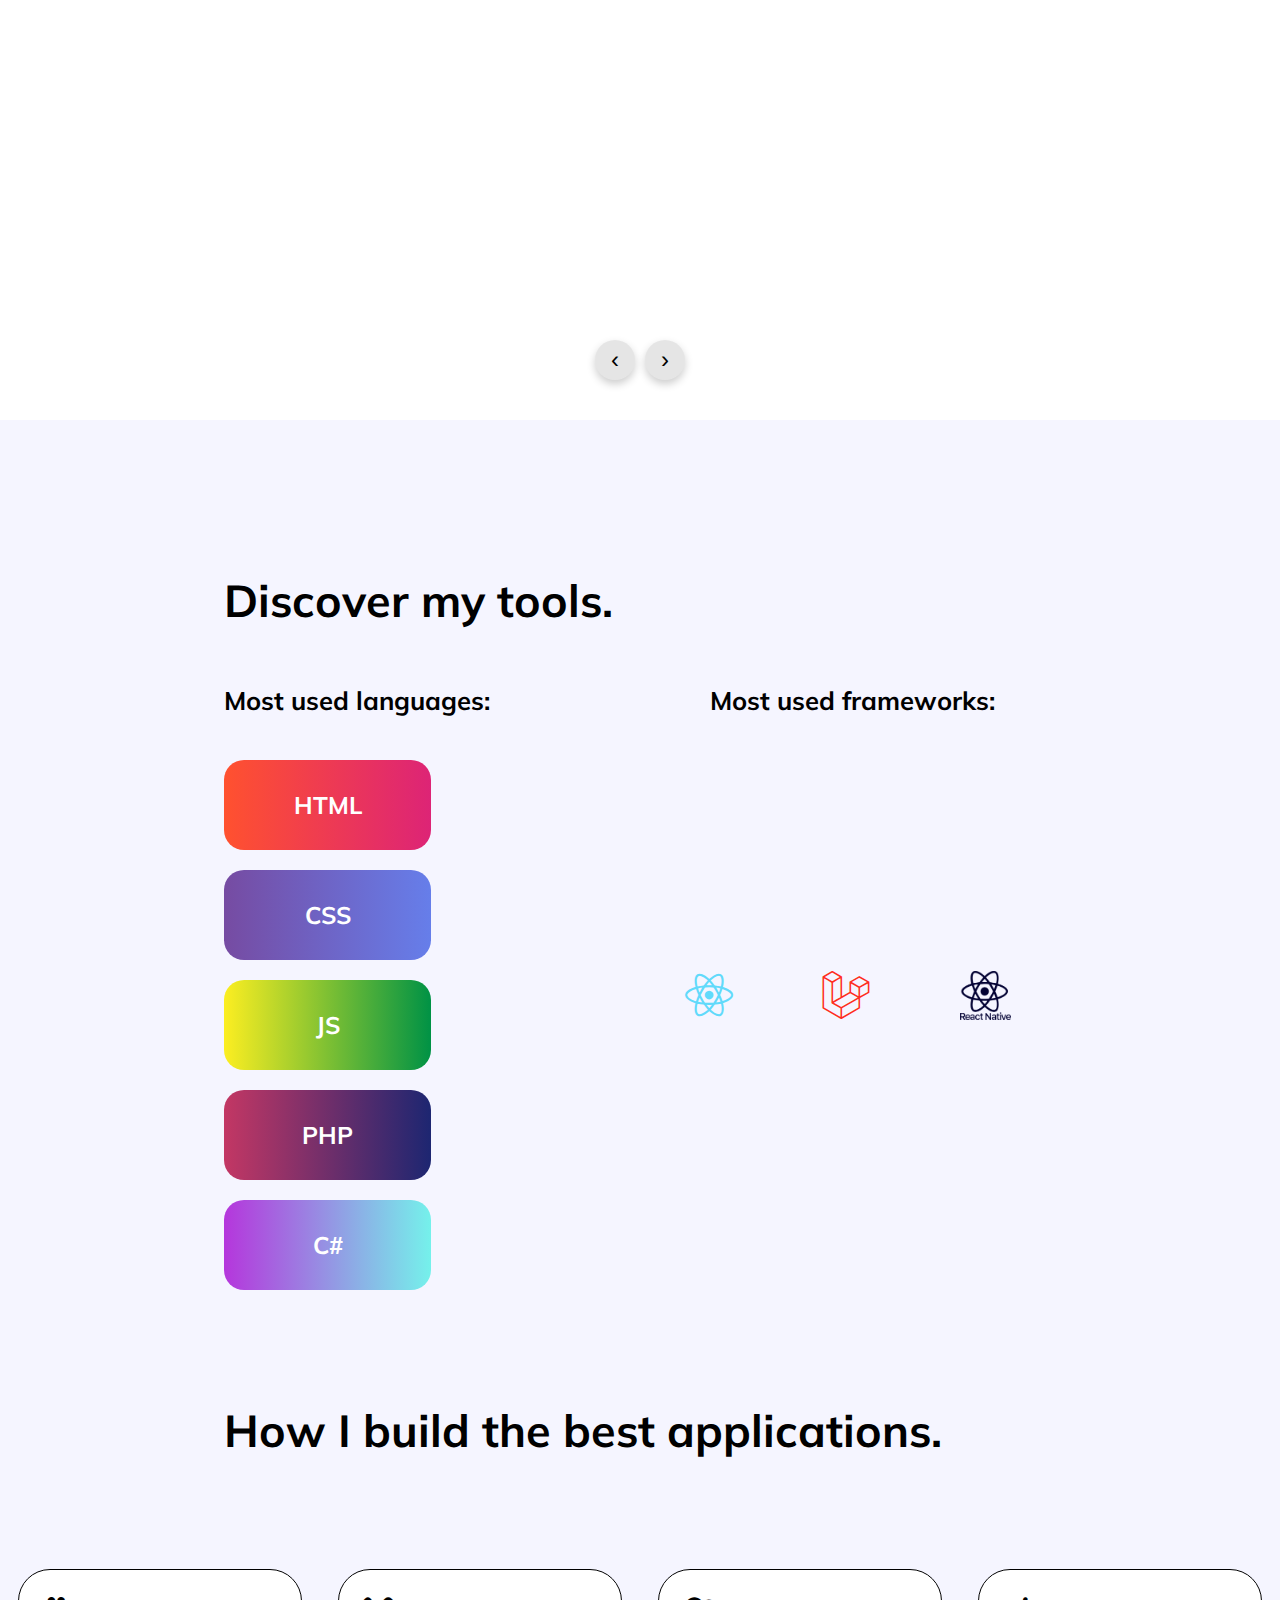
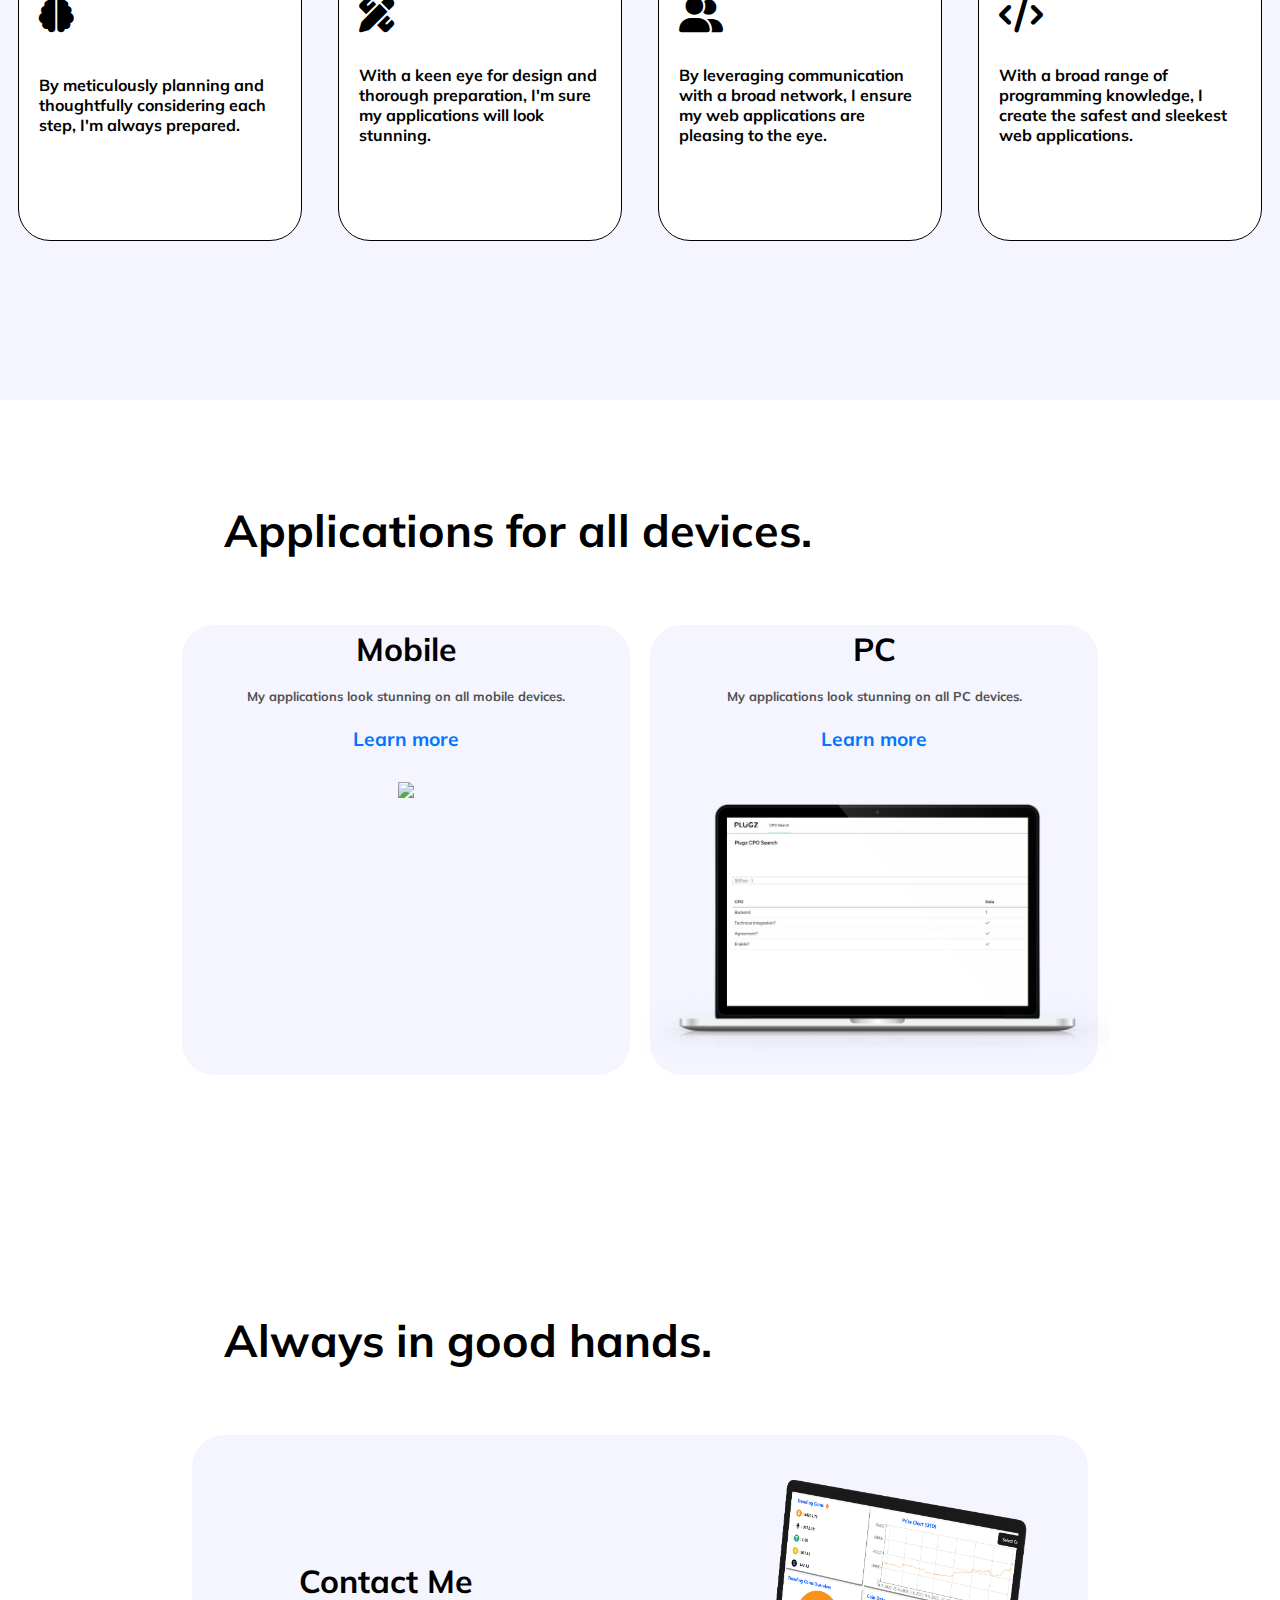
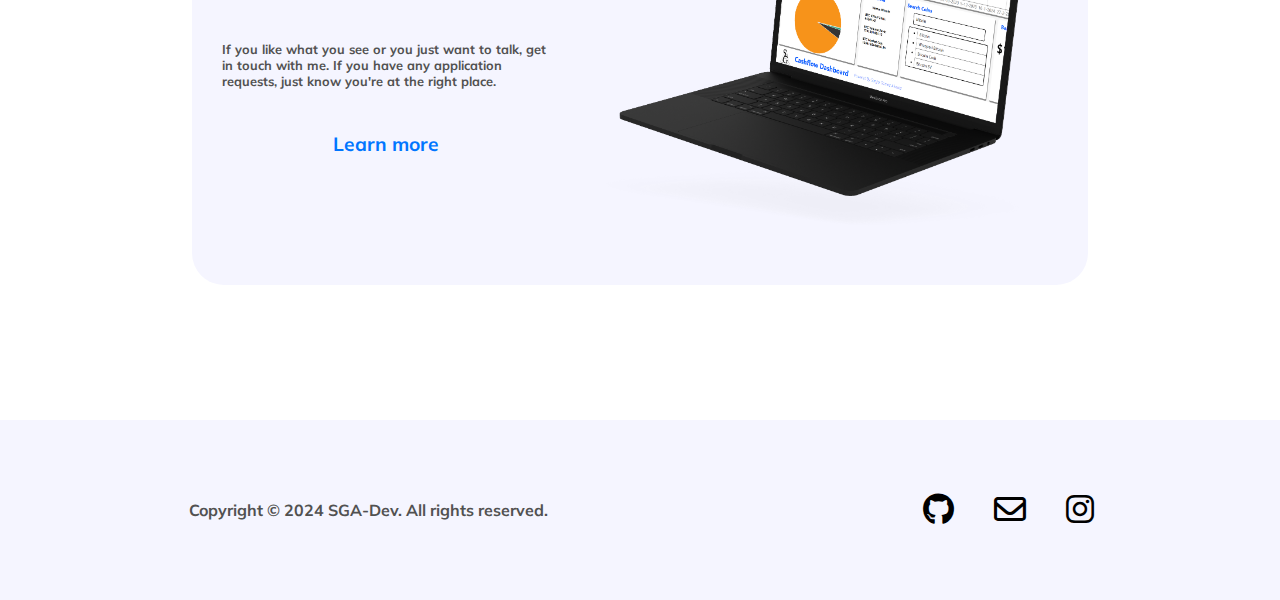
==== commit 47d7d262: "Added links to buttons and small ui changes" ====
--- a/index.html
+++ b/index.html
@@ -47,8 +47,8 @@
             <p>Learn more about me.</p>
           </div>
         </a>
-        <a href="#js-projects" class="card-link">
-          <div class="card js-projects">
+        <a href="work.html" class="card-link">
+          <div class="card my-work">
             <h2>My Work</h2>
             <p>Have a look at my work.</p>
           </div>
--- a/css/main.css
+++ b/css/main.css
@@ -143,12 +143,12 @@
     background-image: url('/images/sga-logo-black-bg-white-border.jpeg');
 }
 
+.card.my-work {
+    background-image: url('/images/SGA-cafe-pc-test.png');
+}
+
 .card.work-tools-projects {
     background-image: url('/images/setting-image.png');
-}
-
-.card.js-projects {
-    background-image: url('/images/gold-light.jpg');
 }
 
 .card.php-projects {
@@ -496,17 +496,57 @@
 @media (min-width: 724px) and (max-width: 1640px) {
 
     .card {
-        min-width: 220px;
-        height: 350px;
-    }
-
-    .rep-cards-container{
+        min-width: 280px;
+        height: 450px;
+    }
+
+    .rep-container {
+        height: 120vh;
+    }
+
+    .rep-cards-container {
         height: 100vh;
         overflow: hidden;
     }
 
-    .carousel-buttons{
+    .carousel-buttons {
         margin-top: 0px;
         padding-bottom: 40px;
     }
+
+    .tools-container {
+        height: 170vh;
+    }
+
+    .skill-bar {
+        width: 45%;
+    }
+
+    .framework-icons {
+        align-items: center;
+    }
+
+    .small-section-text-container-right {
+        display: flex;
+        flex-direction: row;
+        justify-content: center;
+        align-items: center;
+        width: 65%;
+    }
+
+    .text-exp {
+        font-size: 1rem;
+    }
+
+    .fa-custom {
+        font-size: 2.2rem;
+    }
+
+    .ad-desc-text {
+        font-size: 0.8rem;
+    }
+
+    .contact-info-container {
+        gap: 30px;
+    }
 }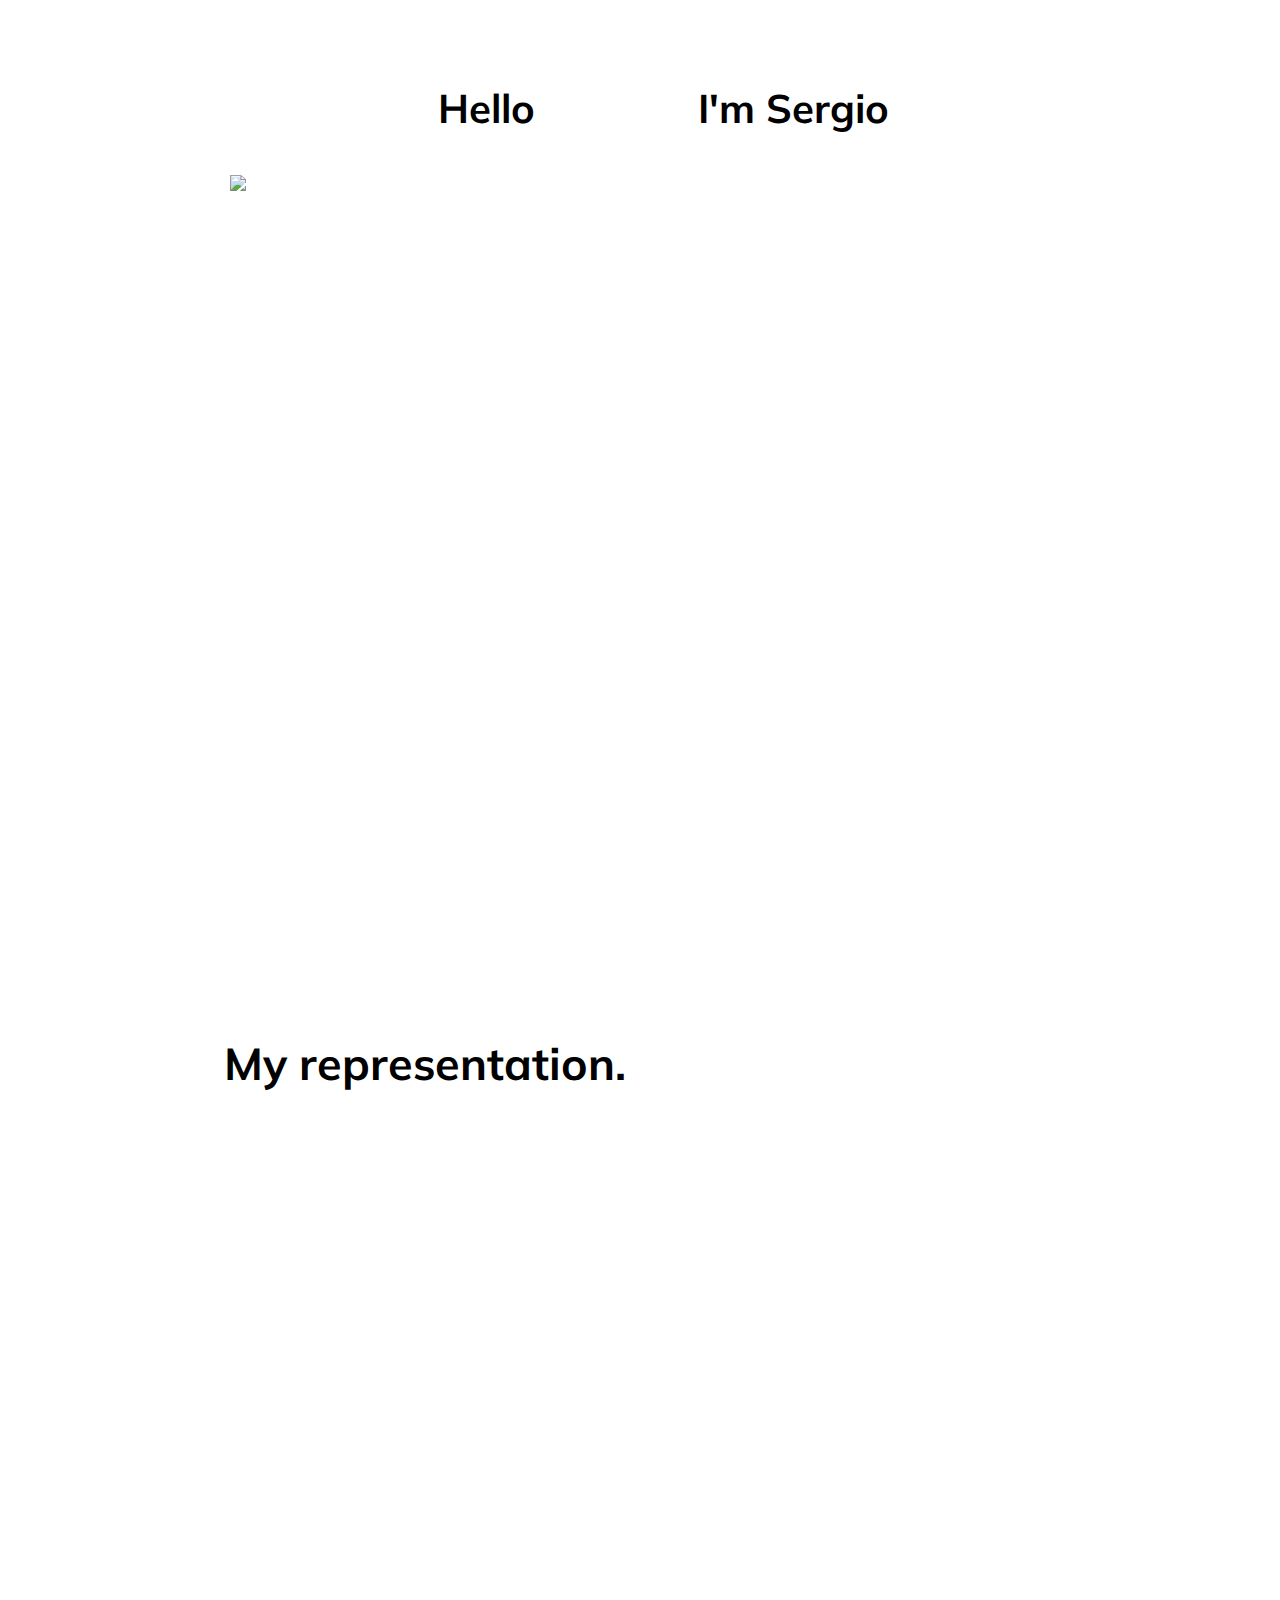
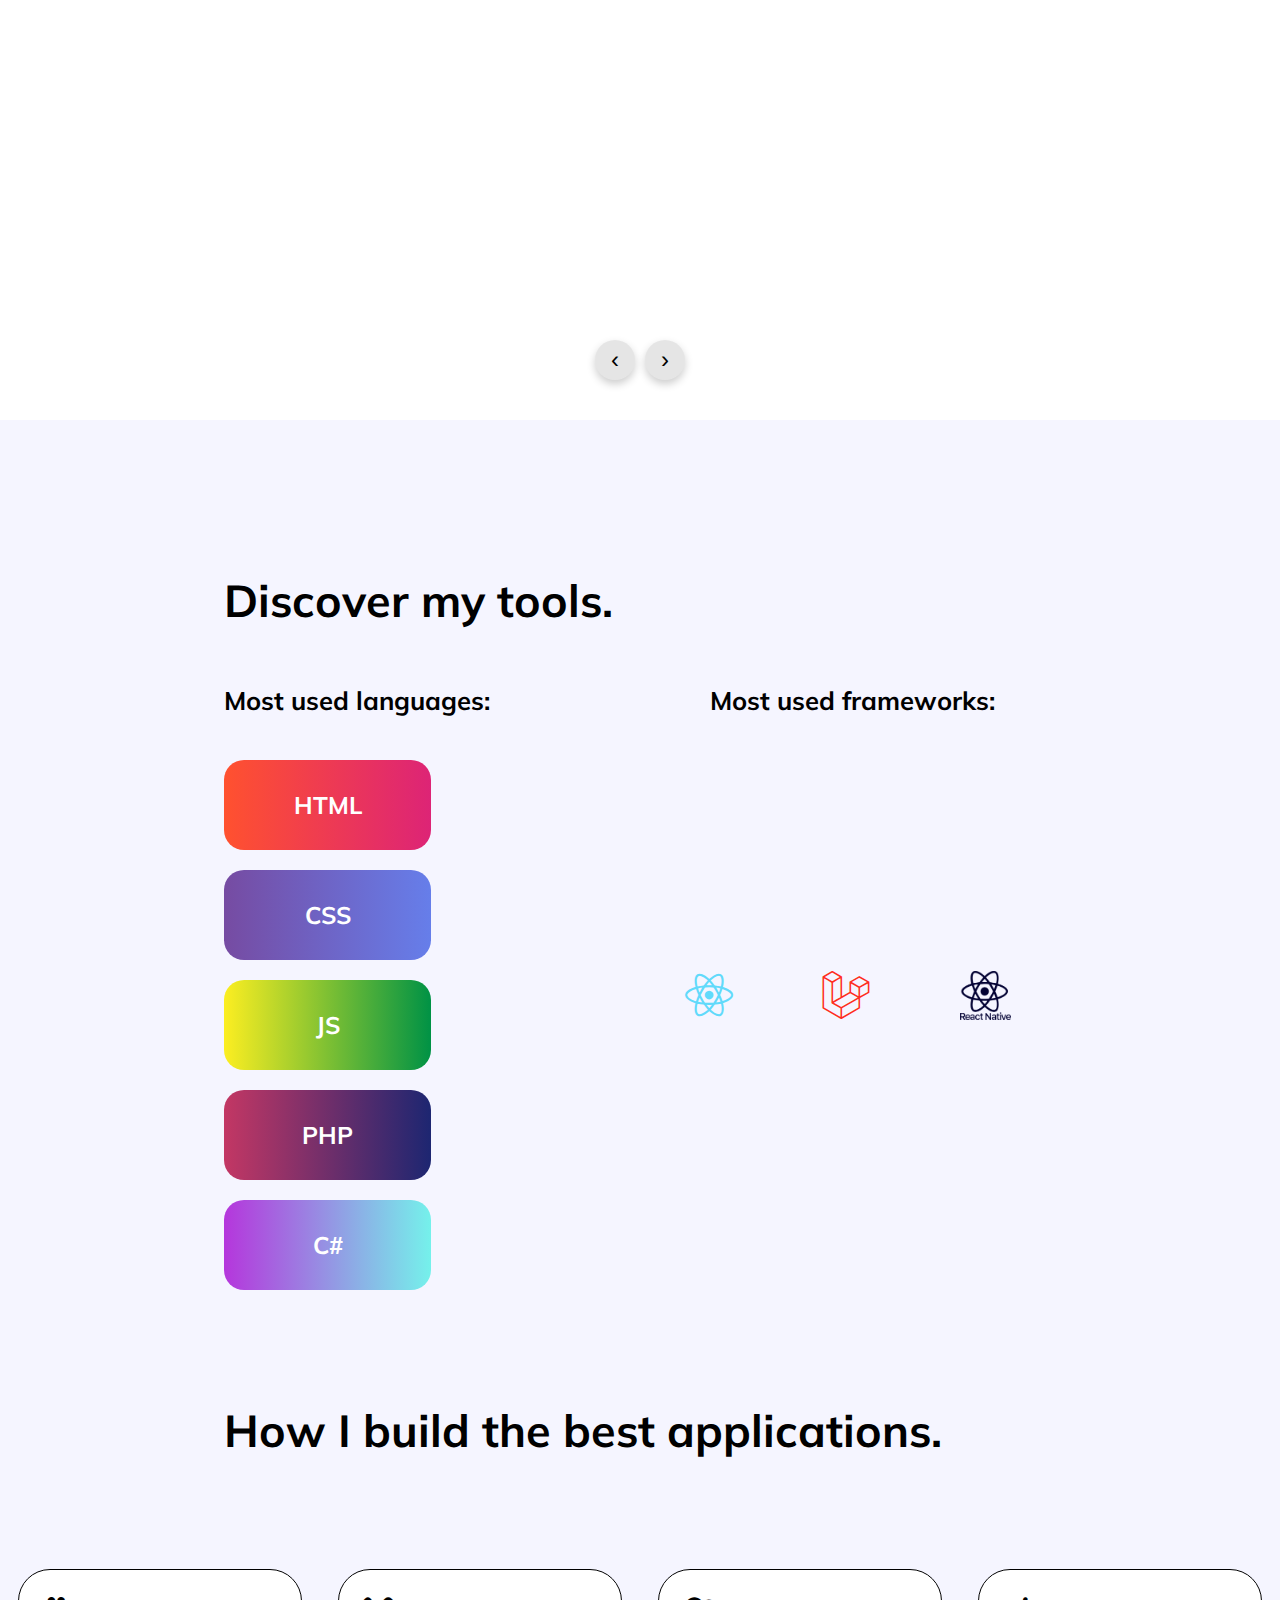
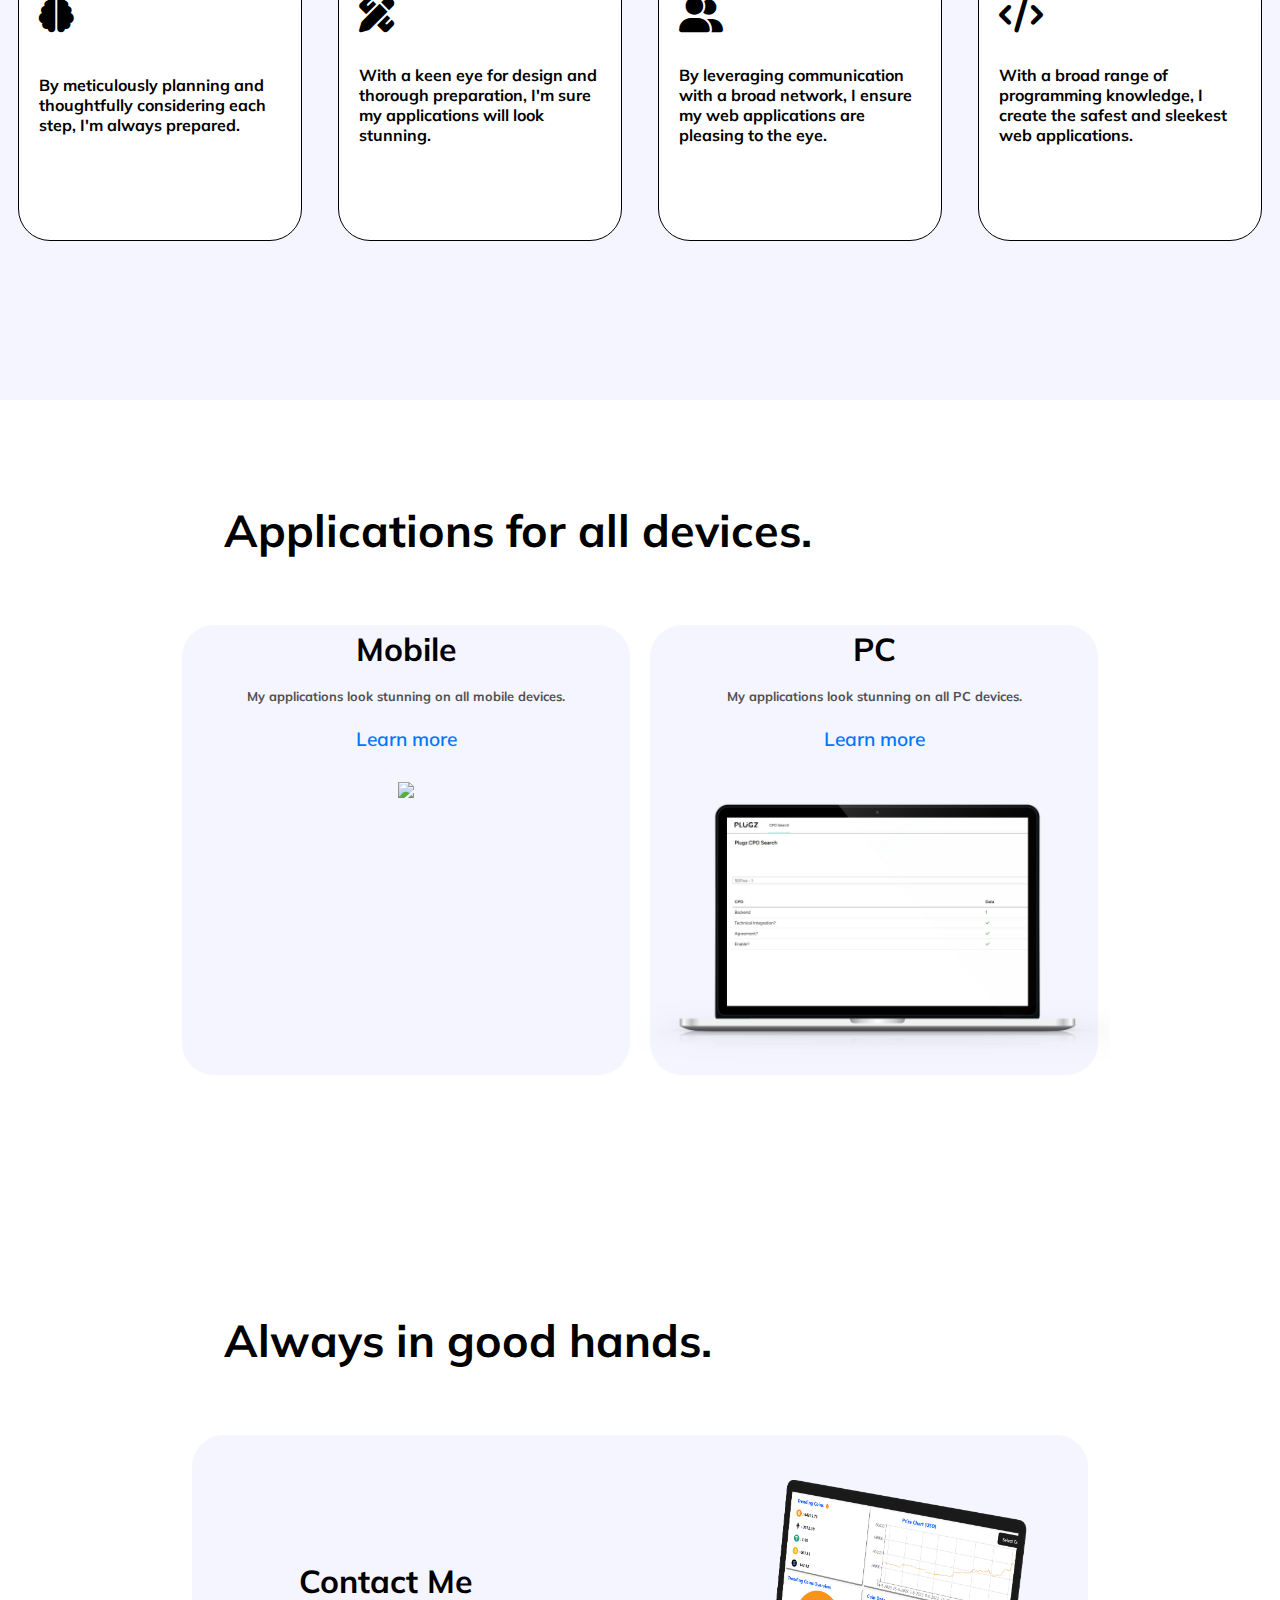
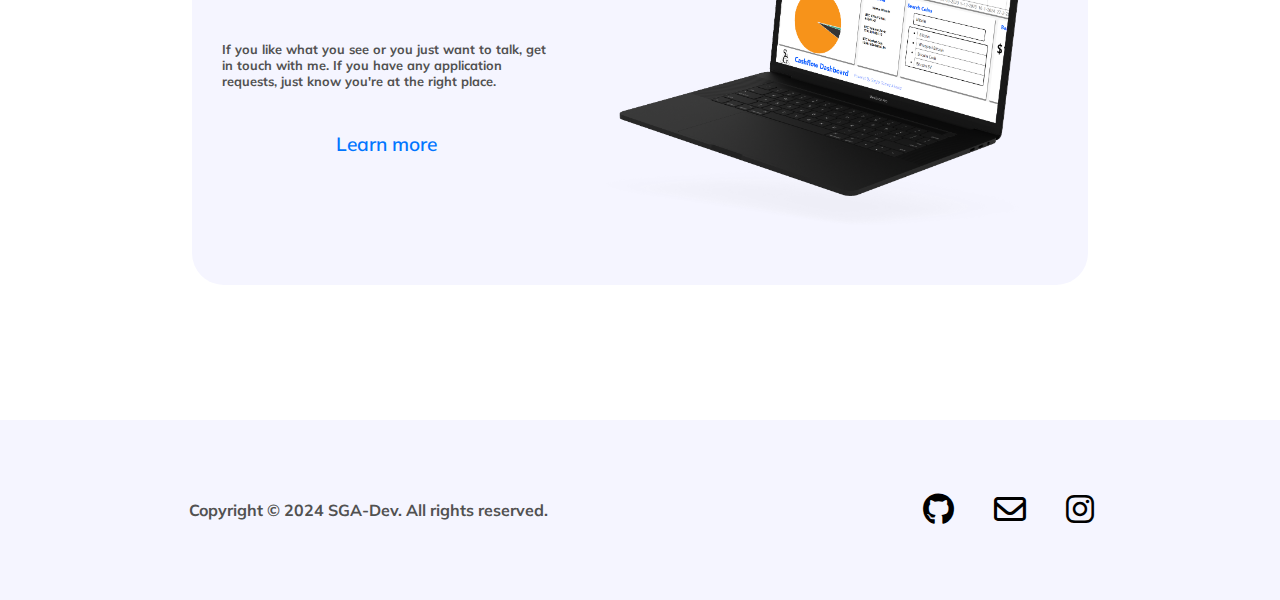
==== commit 4de4b25b: "Merge branch 'main' of https://github.com/SergioGomezAlvarez/Portfolio" ====
--- a/index.html
+++ b/index.html
@@ -53,22 +53,22 @@
             <p>Have a look at my work.</p>
           </div>
         </a>
-        <a href="#php-projects" class="card-link">
-          <div class="card php-projects">
-            <h2>Designs</h2>
-            <p>Check out my designs.</p>
-          </div>
-        </a>
         <a href="#work-tools" class="card-link">
           <div class="card work-tools-projects">
             <h2>Work Tools</h2>
-            <p>Take a look at my work tools.</p>
-          </div>
-        </a>
-        <a href="#mobile-projects" class="card-link">
-          <div class="card mobile-projects">
-            <h2>Mobile Projects</h2>
-            <p>Check out my Mobile projects.</p>
+            <p>Take a look at my most used tools.</p>
+          </div>
+        </a>
+        <a href="#w-o-w" class="card-link">
+          <div class="card w-o-w">
+            <h2>Way of Working</h2>
+            <p>How I build the best applications.</p>
+          </div>
+        </a>
+        <a href="contact.html" class="card-link">
+          <div class="card contact">
+            <h2>Contact</h2>
+            <p>Check out my designs.</p>
           </div>
         </a>
       </div>
@@ -78,7 +78,7 @@
       </div>
     </div>
 
-    <div class="tools-container">
+    <div id="work-tools" class="tools-container">
       <div class="header-title-container">
         <h1 class="header-title">Discover my tools.</h1>
       </div>
@@ -116,10 +116,9 @@
           </div>
         </div>
       </div>
-      <div class="header-title-container">
+      <div id="w-o-w" class="header-title-container">
         <h1 class="header-title">How I build the best applications.</h1>
       </div>
-      <section id="exp-section">
         <div class="app-exp-container">
           <div class="exp-container">
             <div class="logo-exp-container">
@@ -166,7 +165,6 @@
             </div>
           </div>
         </div>
-      </section>
     </div>
 
     <div class="devices-container">
@@ -184,7 +182,7 @@
             </h1>
           </div>
           <div class="ad-info-container">
-            <h1 class="ad-info-text">Learn more</h1>
+            <a class="ad-info-text" href="work.html">Learn more</a>
           </div>
           <div class="ad-image-container">
             <img class="mobile-weather-app" src="images/WeatherApp-mockup.png" />
@@ -200,7 +198,7 @@
             </h1>
           </div>
           <div class="ad-info-container">
-            <h1 class="ad-info-text">Learn more</h1>
+            <a class="ad-info-text" href="work.html">Learn more</a>
           </div>
           <div class="ad-image-container">
             <img class="laptop-plugz" src="images/laptop-plugz.png" />
@@ -209,7 +207,7 @@
       </div>
     </div>
     <div class="devices-container">
-      <div class="header-title-container">
+      <div id="contact" class="header-title-container">
         <h1 class="header-title">Always in good hands.</h1>
       </div>
       <div class="ad-app-main-container">
@@ -226,7 +224,7 @@
               </h1>
             </div>
             <div class="ad-info-container">
-              <h1 class="ad-info-text">Learn more</h1>
+              <a class="ad-info-text" href="contact.html">Learn more</a>
             </div>
           </div>
           <div class="contact-info-container">
--- a/css/main.css
+++ b/css/main.css
@@ -148,15 +148,15 @@
 }
 
 .card.work-tools-projects {
-    background-image: url('/images/setting-image.png');
-}
-
-.card.php-projects {
+    background-image: url('images/setting-image.png');
+}
+
+.card.w-o-w {
+    background-image: url('/images/lightbulb-gradient-bg.png');
+}
+
+.card.contact {
     background-image: url('/images/purple-light.jpg');
-}
-
-.card.mobile-projects {
-    background-image: url('/images/mobile-dev-image.jpg');
 }
 
 .carousel-buttons {
@@ -414,6 +414,7 @@
 .ad-info-text {
     font-size: 1.2rem;
     color: #0075FF;
+    text-decoration: none;
 }
 
 .mobile-weather-app {
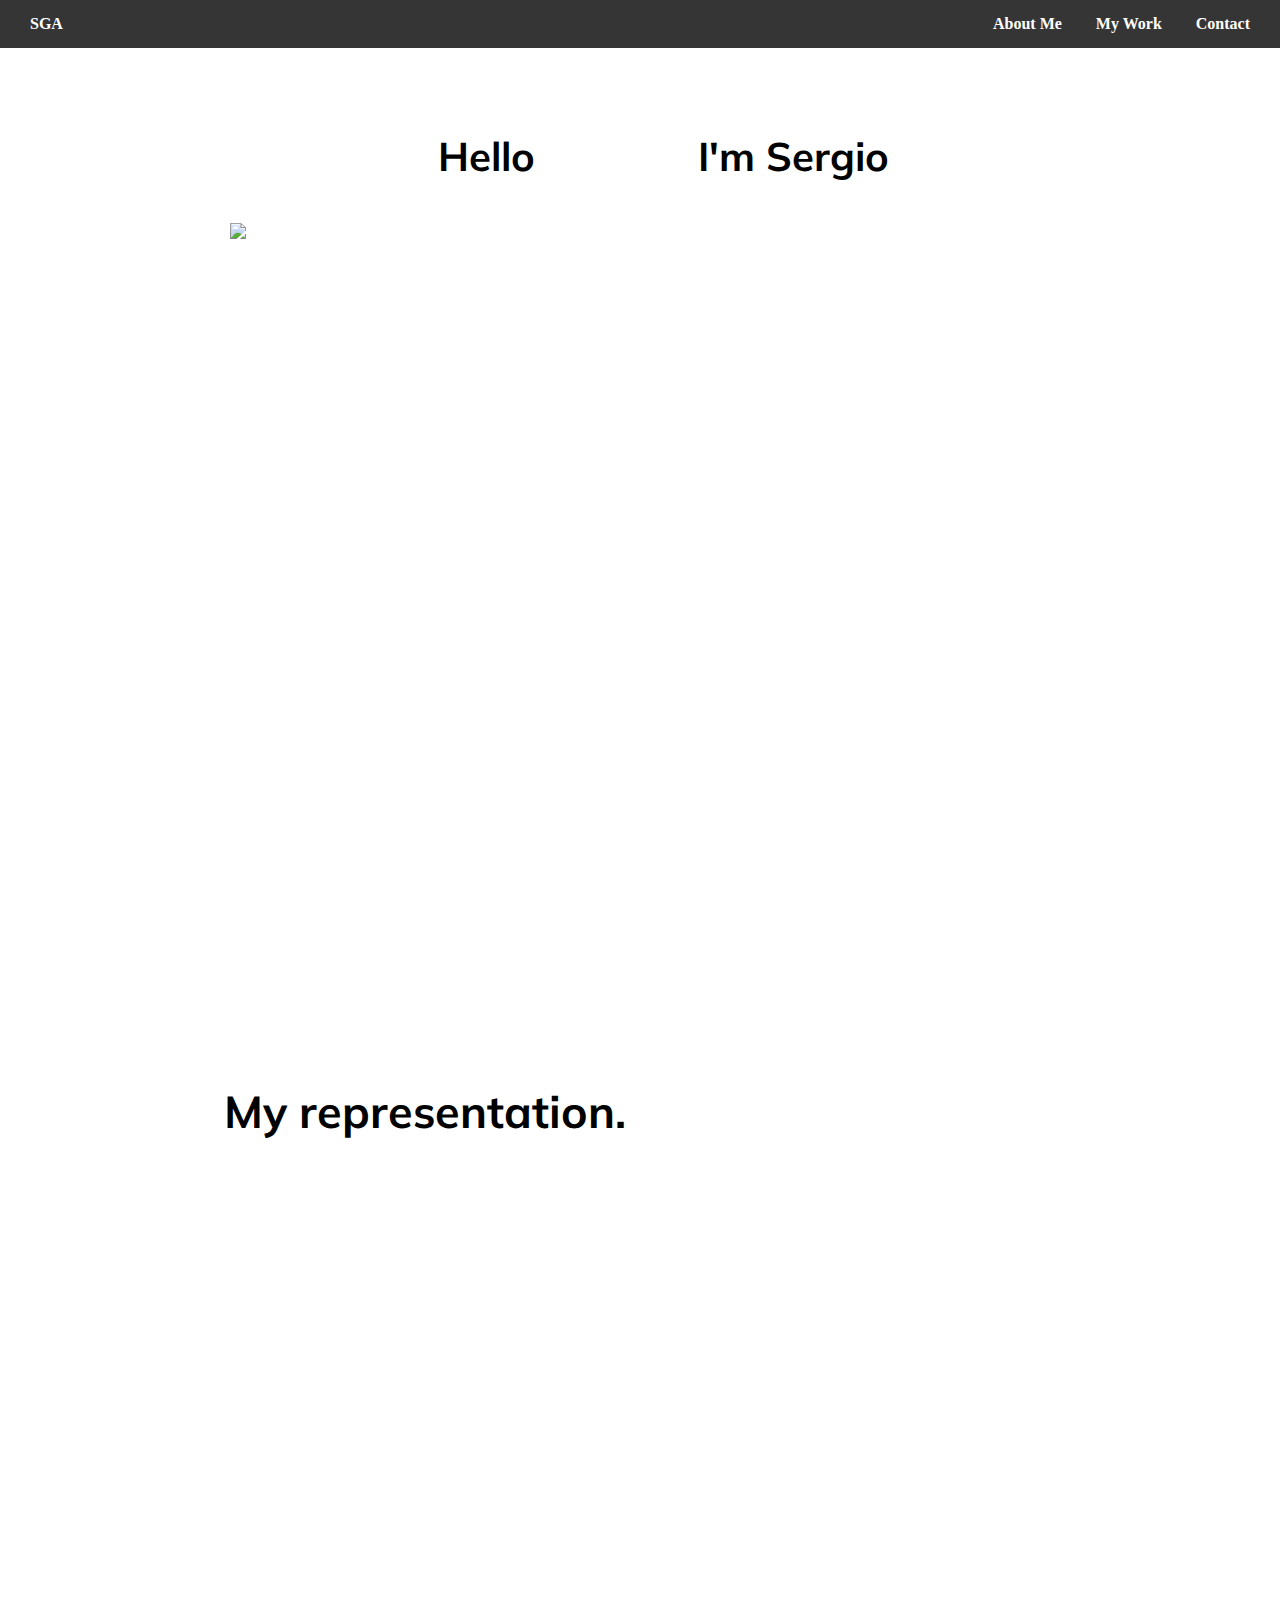
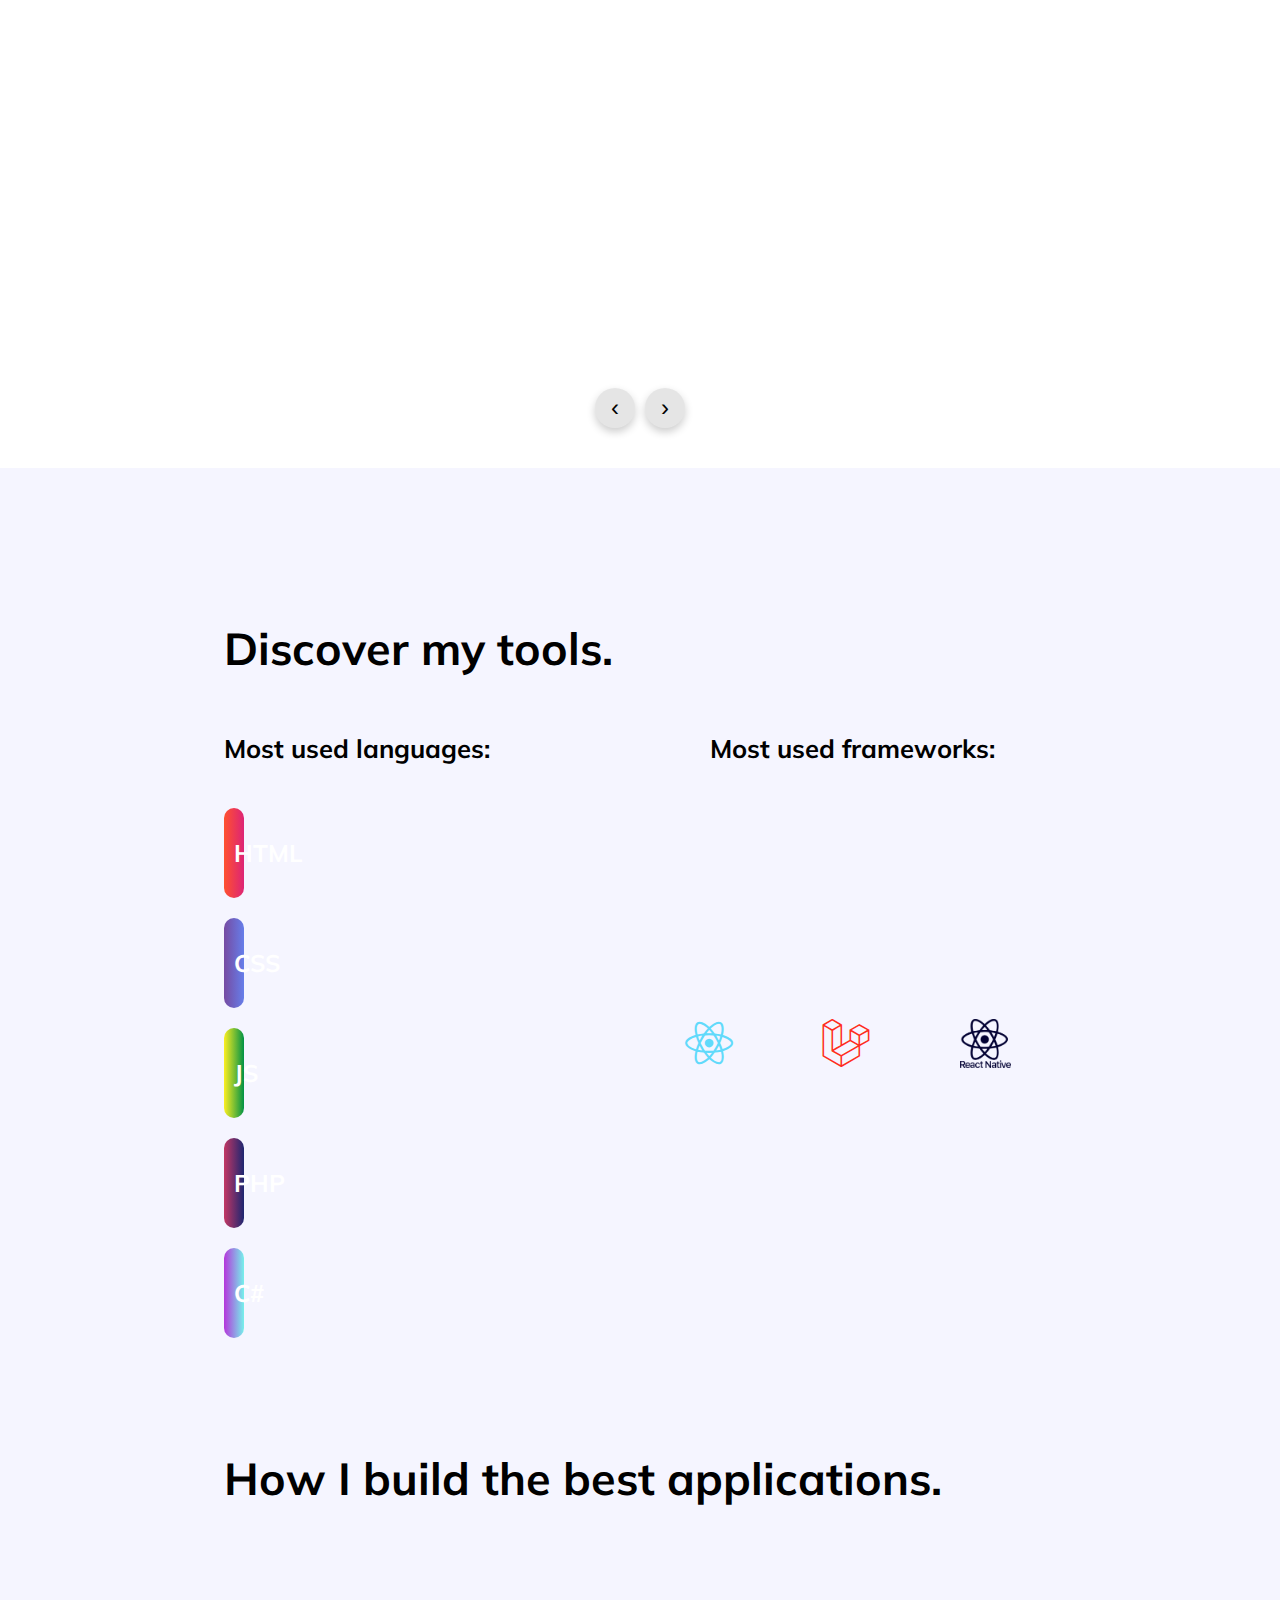
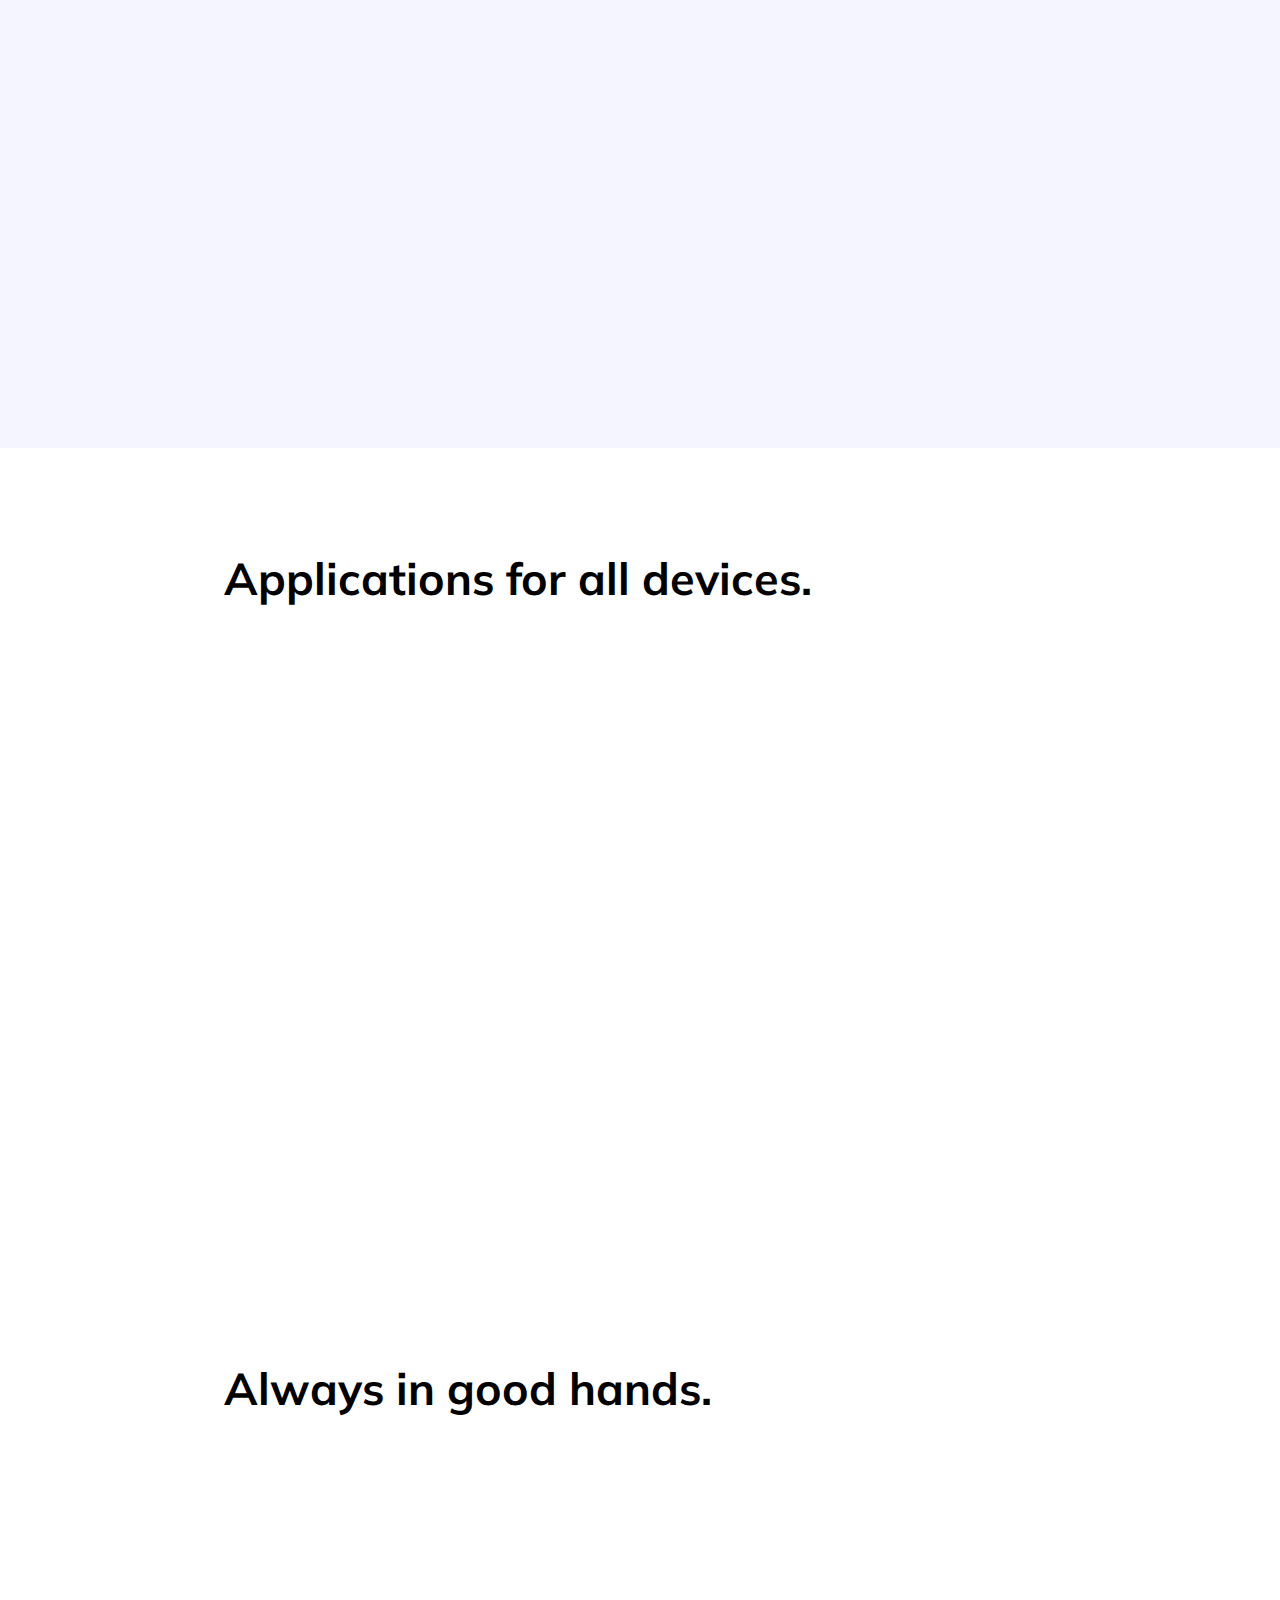
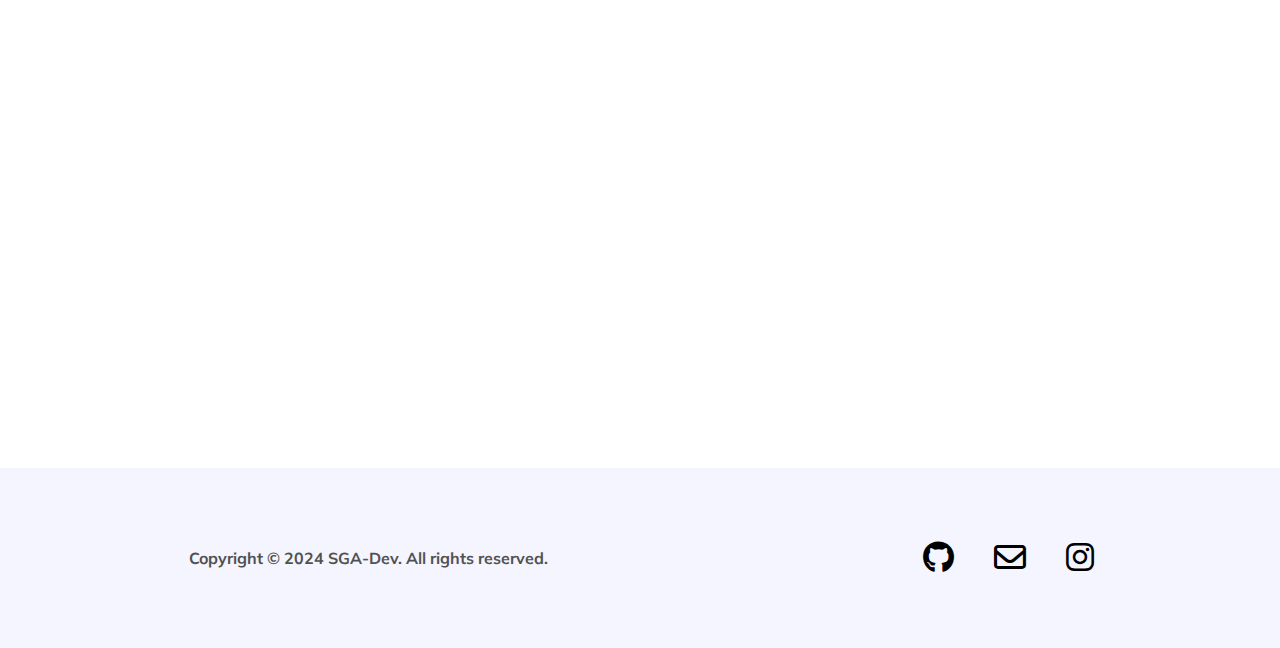
==== commit c698efc4: "Added a basic nav structure" ====
--- a/index.html
+++ b/index.html
@@ -4,7 +4,7 @@
 <head>
   <meta charset="UTF-8" />
   <meta name="viewport" content="width=device-width, initial-scale=1.0" />
-  <title>Document</title>
+  <title>SGA | Home</title>
 
   <link rel="preconnect" href="https://fonts.googleapis.com" />
   <link rel="preconnect" href="https://fonts.gstatic.com" crossorigin />
@@ -12,10 +12,21 @@
     href="https://fonts.googleapis.com/css2?family=Bebas+Neue&family=Mulish:ital,wght@0,200..1000;1,200..1000&display=swap"
     rel="stylesheet" />
   <link rel="stylesheet" href="https://cdnjs.cloudflare.com/ajax/libs/font-awesome/6.0.0-beta3/css/all.min.css" />
+  <link rel="shortcut icon" type="image/x-icon" href="./images/sga-logo-black-bg-white-border.jpeg" />
   <link rel="stylesheet" href="css/main.css" />
 </head>
 
 <body>
+  <nav class="navbar">
+    <div class="logo">
+      <a href="index.html">SGA</a>
+    </div>
+    <div class="menu">
+      <a href="about-me.html">About Me</a>
+      <a href="work.html">My Work</a>
+      <a href="#contact">Contact</a>
+    </div>
+  </nav>
   <div class="container">
     <div class="header-container">
       <div class="header-text">
@@ -119,52 +130,52 @@
       <div id="w-o-w" class="header-title-container">
         <h1 class="header-title">How I build the best applications.</h1>
       </div>
-        <div class="app-exp-container">
-          <div class="exp-container">
-            <div class="logo-exp-container">
-              <i class="fa-solid fa-brain fa-2xl fa-custom" style="color: #000000"></i>
-            </div>
-            <div class="text-exp-container">
-              <h1 class="text-exp">
-                By meticulously planning and thoughtfully considering each step,
-                I'm always prepared.
-              </h1>
-            </div>
-          </div>
-          <div class="exp-container">
-            <div class="logo-exp-container">
-              <i class="fa-solid fa-pen-ruler fa-2xl fa-custom" style="color: #000000"></i>
-            </div>
-            <div class="text-exp-container">
-              <h1 class="text-exp">
-                With a keen eye for design and thorough preparation, I'm sure my
-                applications will look stunning.
-              </h1>
-            </div>
-          </div>
-          <div class="exp-container">
-            <div class="logo-exp-container">
-              <i class="fa-solid fa-user-group fa-2xl fa-custom" style="color: #000000"></i>
-            </div>
-            <div class="text-exp-container">
-              <h1 class="text-exp">
-                By leveraging communication with a broad network, I ensure my
-                web applications are pleasing to the eye.
-              </h1>
-            </div>
-          </div>
-          <div class="exp-container">
-            <div class="logo-exp-container">
-              <i class="fa-solid fa-code fa-2xl fa-custom" style="color: #000000"></i>
-            </div>
-            <div class="text-exp-container">
-              <h1 class="text-exp">
-                With a broad range of programming knowledge, I create the safest
-                and sleekest web applications.
-              </h1>
-            </div>
-          </div>
-        </div>
+      <div class="app-exp-container">
+        <div class="exp-container">
+          <div class="logo-exp-container">
+            <i class="fa-solid fa-brain fa-2xl fa-custom" style="color: #000000"></i>
+          </div>
+          <div class="text-exp-container">
+            <h1 class="text-exp">
+              By meticulously planning and thoughtfully considering each step,
+              I'm always prepared.
+            </h1>
+          </div>
+        </div>
+        <div class="exp-container">
+          <div class="logo-exp-container">
+            <i class="fa-solid fa-pen-ruler fa-2xl fa-custom" style="color: #000000"></i>
+          </div>
+          <div class="text-exp-container">
+            <h1 class="text-exp">
+              With a keen eye for design and thorough preparation, I'm sure my
+              applications will look stunning.
+            </h1>
+          </div>
+        </div>
+        <div class="exp-container">
+          <div class="logo-exp-container">
+            <i class="fa-solid fa-user-group fa-2xl fa-custom" style="color: #000000"></i>
+          </div>
+          <div class="text-exp-container">
+            <h1 class="text-exp">
+              By leveraging communication with a broad network, I ensure my
+              web applications are pleasing to the eye.
+            </h1>
+          </div>
+        </div>
+        <div class="exp-container">
+          <div class="logo-exp-container">
+            <i class="fa-solid fa-code fa-2xl fa-custom" style="color: #000000"></i>
+          </div>
+          <div class="text-exp-container">
+            <h1 class="text-exp">
+              With a broad range of programming knowledge, I create the safest
+              and sleekest web applications.
+            </h1>
+          </div>
+        </div>
+      </div>
     </div>
 
     <div class="devices-container">
--- a/css/main.css
+++ b/css/main.css
@@ -2,6 +2,27 @@
     padding: 0;
     margin: 0;
 }
+
+.navbar {
+    background-color: #353535;
+    padding: 15px;
+    display: flex;
+    justify-content: space-between;
+    align-items: center;
+}
+
+.navbar a {
+    color: white;
+    text-decoration: none;
+    margin: 0 15px;
+    font-weight: 600;
+}
+
+.navbar a:hover {
+    color: #007BFF;
+}
+
+
 
 .container {
     width: 100%;
@@ -140,23 +161,23 @@
 }
 
 .card.about-me {
-    background-image: url('/images/sga-logo-black-bg-white-border.jpeg');
+    background-image: url('../images/sga-logo-black-bg-white-border.jpeg');
 }
 
 .card.my-work {
-    background-image: url('/images/SGA-cafe-pc-test.png');
+    background-image: url('../images/SGA-cafe-pc-test.png');
 }
 
 .card.work-tools-projects {
-    background-image: url('images/setting-image.png');
+    background-image: url('../images/setting-image.png');
 }
 
 .card.w-o-w {
-    background-image: url('/images/lightbulb-gradient-bg.png');
+    background-image: url('../images/lightbulb-gradient-bg.png');
 }
 
 .card.contact {
-    background-image: url('/images/purple-light.jpg');
+    background-image: url('../images/purple-light.jpg');
 }
 
 .carousel-buttons {
@@ -255,6 +276,9 @@
 }
 
 .skill-bar {
+    width: 0;
+    /* Start breedte op 0 */
+    transition: width 2s ease-in-out;
     width: 40%;
     margin: 10px 0;
     padding: 10px;
@@ -486,6 +510,26 @@
     gap: 40px;
 }
 
+/* Voeg dit toe aan je CSS */
+
+.card,
+.exp-container,
+.ad-app-container,
+.contact-container {
+    opacity: 0;
+    transform: translateY(20px);
+    transition: opacity 1s ease-out, transform 1s ease-out;
+}
+
+.card.show,
+.exp-container.show,
+.ad-app-container.show,
+.contact-container.show {
+    opacity: 1;
+    transform: translateY(0);
+}
+
+
 @media (min-width: 724px) and (max-width: 1440px) {
 
     .card {
@@ -550,4 +594,156 @@
     .contact-info-container {
         gap: 30px;
     }
+}
+
+/* Phone Responsitivity */
+@media (max-width: 724px) {
+
+    .container,
+    .header-container,
+    .rep-container,
+    .devices-container {
+        height: auto;
+    }
+
+    .welcome-text {
+        font-size: 1.5rem;
+        text-align: center;
+    }
+
+    .header-image,
+    .SGA-sign-bg {
+        width: 90%;
+        height: auto;
+    }
+
+    .header-title {
+        font-size: 1.2rem;
+    }
+
+    .header-title-container {
+        width: 100%;
+        justify-content: center;
+    }
+
+    .rep-cards-container {
+        display: flex;
+        flex-direction: column;
+        align-items: center;
+        width: 100%;
+    }
+
+    .card {
+        width: 90%;
+        height: auto;
+        margin-bottom: 20px;
+    }
+
+    .carousel-buttons {
+        display: none;
+    }
+
+    .tools-container {
+        height: auto;
+        padding: 20px 10px;
+        background-color: #F5F5FF;
+        text-align: center;
+    }
+
+    .skills-container {
+        width: 80%;
+        flex-direction: row;
+        justify-content: space-around;
+    }
+
+    .skill-bar {
+        width: 80%;
+    }
+
+    .react-native-image {
+        height: 10%;
+    }
+
+    .fa-custom {
+        font-size: 1rem;
+    }
+
+    .app-exp-container {
+        flex-direction: column;
+        align-items: center;
+        height: auto;
+    }
+
+    .exp-container {
+        width: 90%;
+        height: auto;
+        margin-bottom: 20px;
+        padding: 20px;
+    }
+
+    .logo-exp-container {
+        height: auto;
+        justify-content: center;
+    }
+
+    .text-exp-container {
+        height: auto;
+        padding: 10px;
+        text-align: center;
+    }
+
+    .text-exp {
+        font-size: 1rem;
+    }
+
+    .ad-app-main-container {
+        flex-direction: column;
+        align-items: center;
+        gap: 30px;
+    }
+
+    .ad-app-container {
+        display: flex;
+        flex-direction: column;
+        justify-content: center;
+        height: 30vh;
+        width: 80%;
+    }
+
+    .ad-header-text {
+        font-size: 1.2rem;
+    }
+
+    .ad-desc-text,
+    .ad-info-text {
+        font-size: 0.8rem;
+    }
+
+    .mobile-weather-app,
+    .laptop-plugz {
+        width: 90%;
+        height: auto;
+    }
+
+    .crypto-laptop {
+        width: 100%;
+        height: auto;
+    }
+
+    .contact-container {
+        flex-direction: column;
+    }
+
+    .contact-info-container {
+        width: 100%;
+        margin-bottom: 20px;
+    }
+
+    .footer-icons-container {
+        gap: 20px;
+    }
+
+    .c-text-container {
+        font-size: 0.4rem;
+    }
 }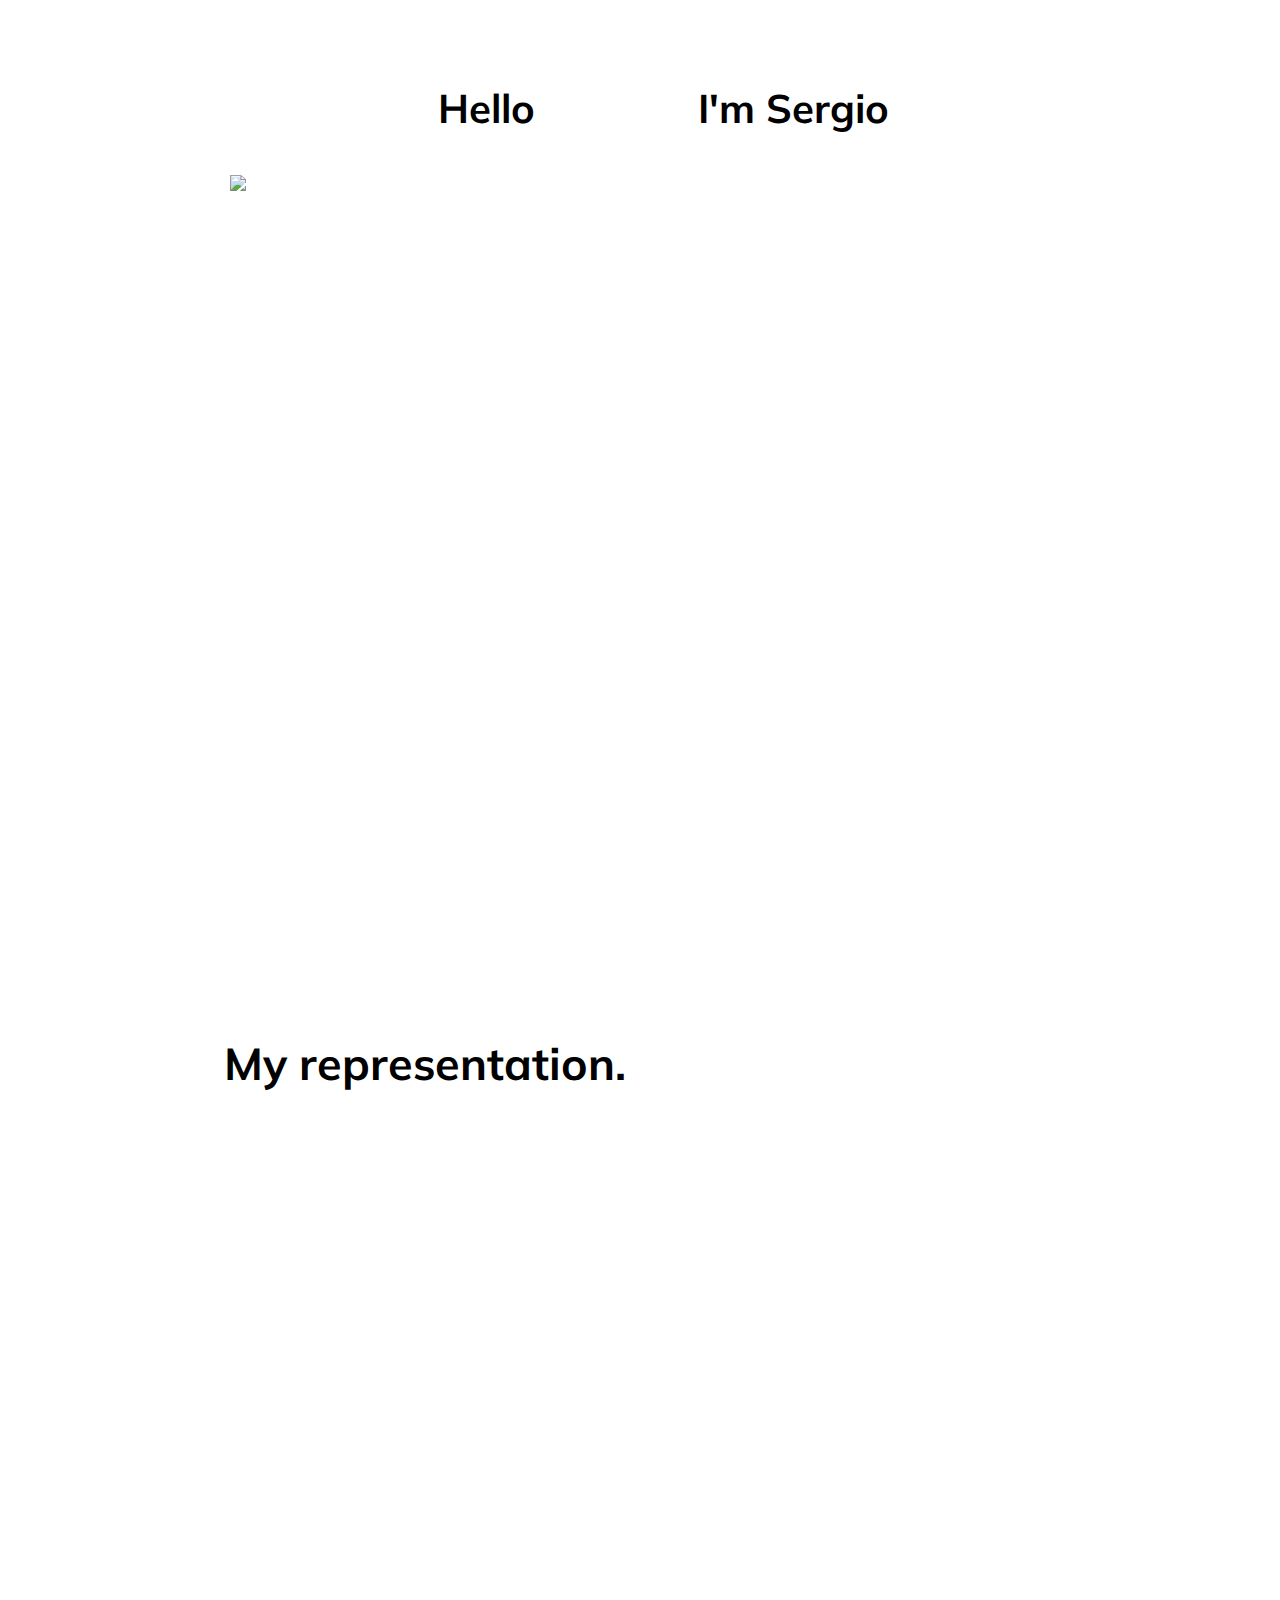
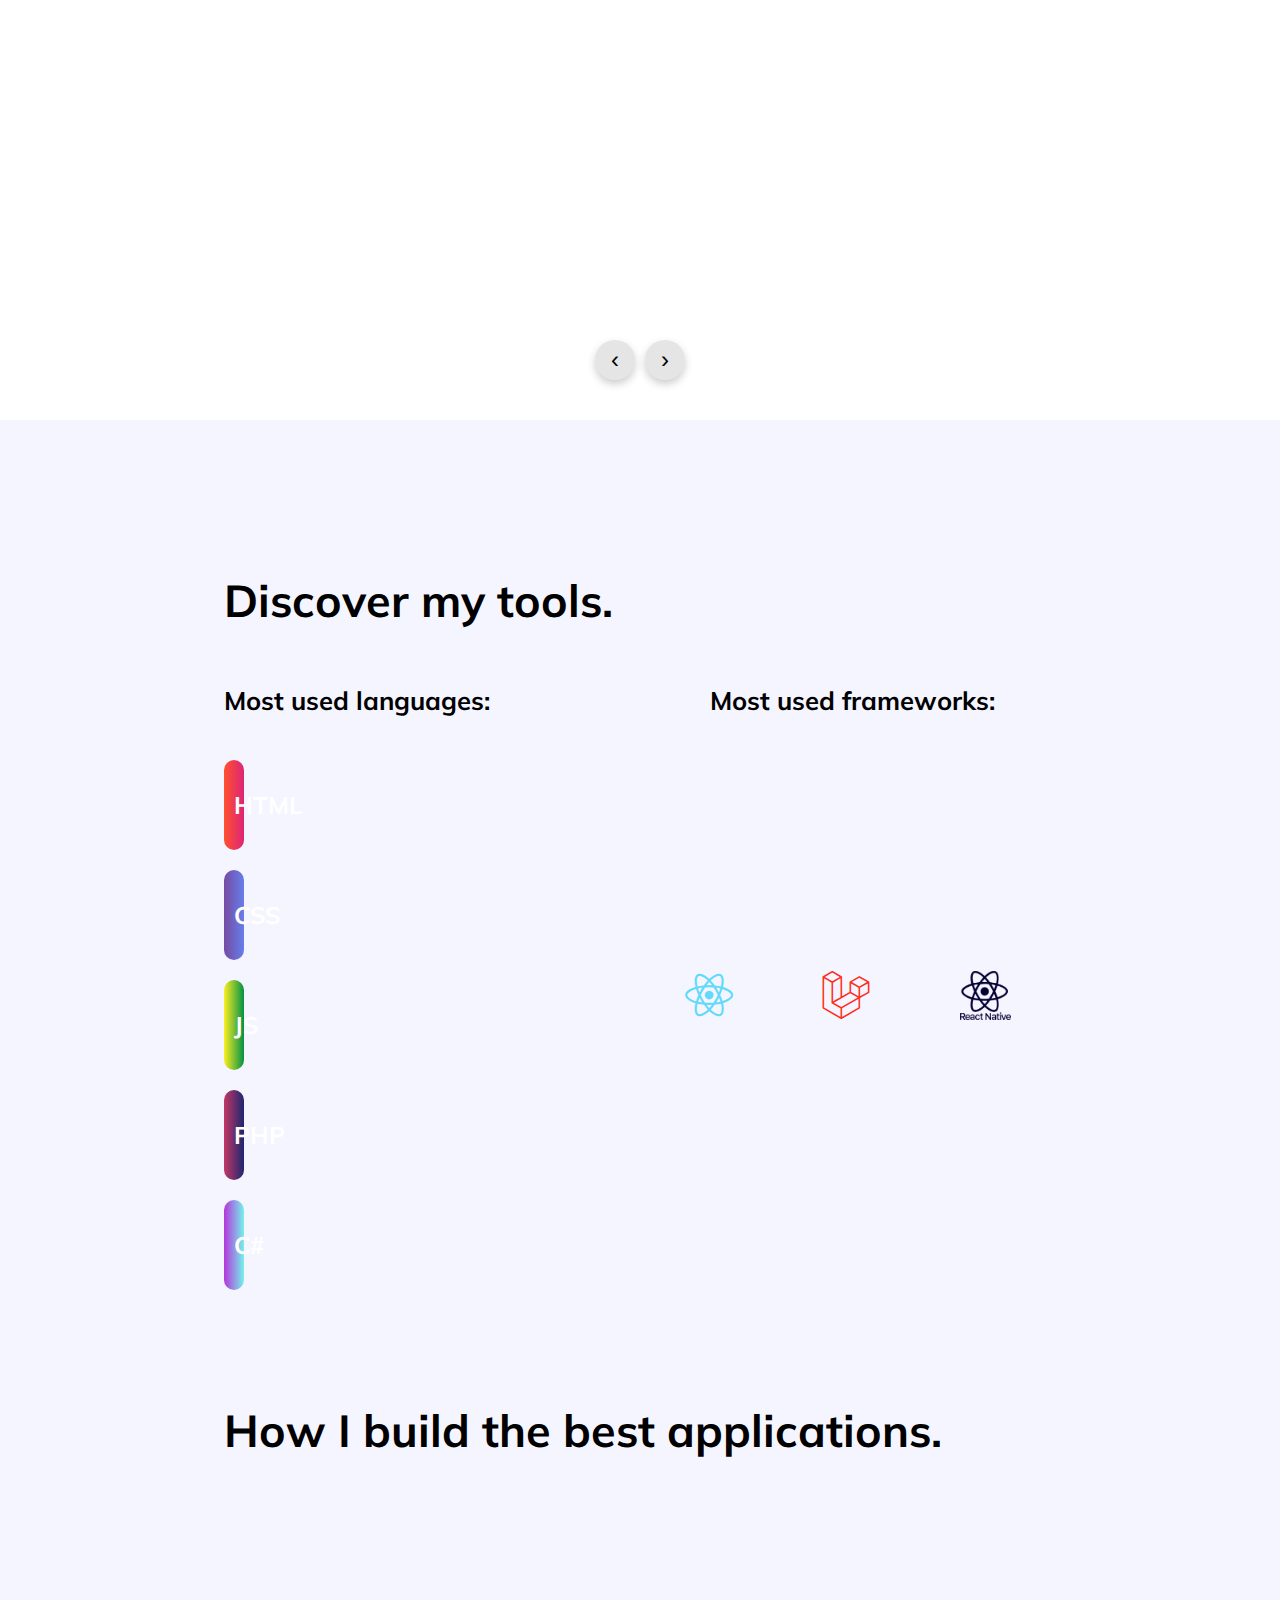
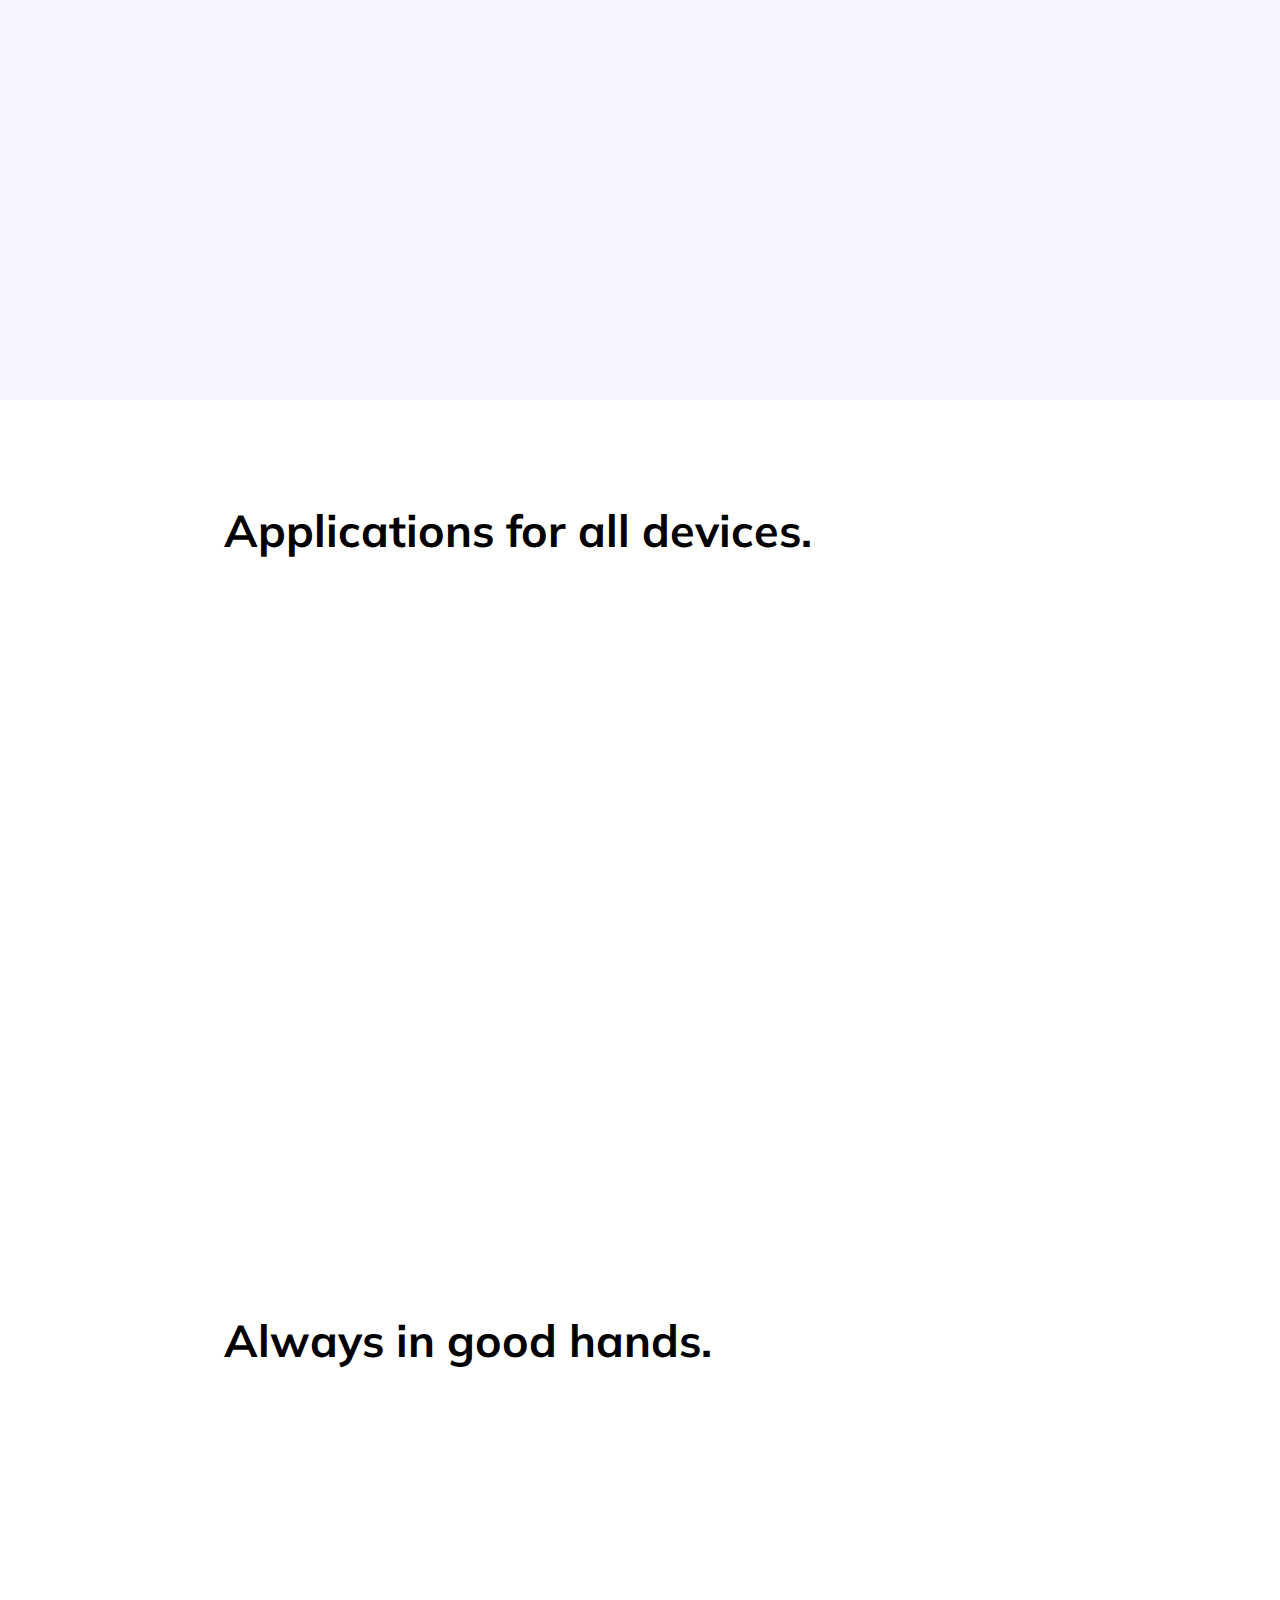
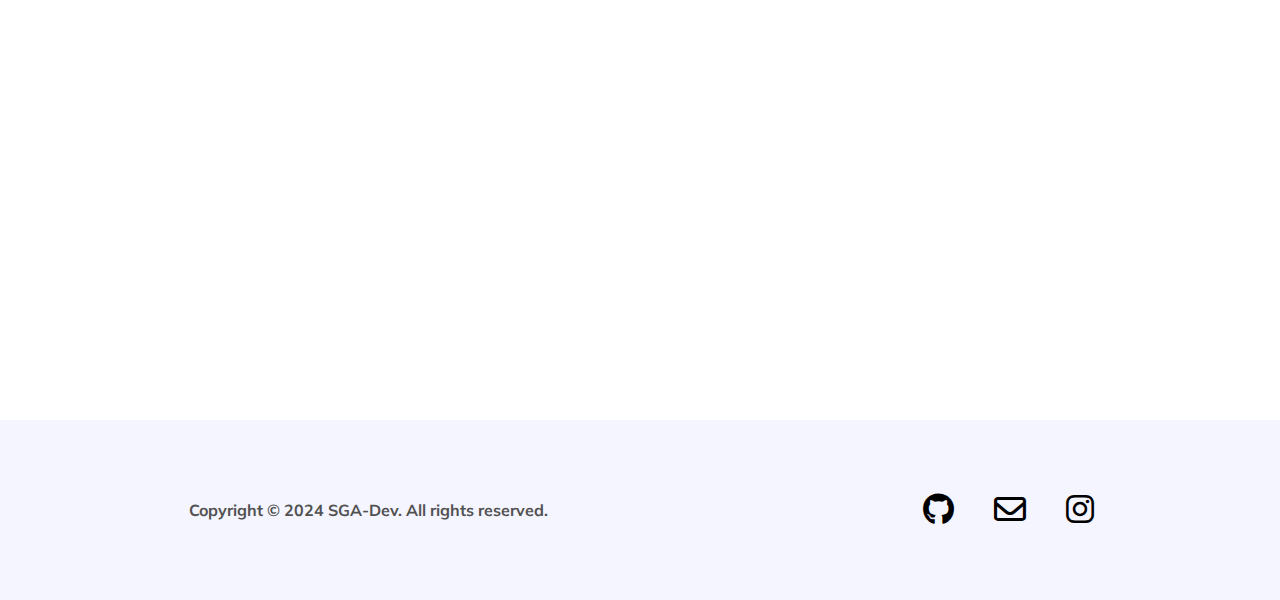
==== commit 97569454: "Deleted nav" ====
--- a/index.html
+++ b/index.html
@@ -17,16 +17,6 @@
 </head>
 
 <body>
-  <nav class="navbar">
-    <div class="logo">
-      <a href="index.html">SGA</a>
-    </div>
-    <div class="menu">
-      <a href="about-me.html">About Me</a>
-      <a href="work.html">My Work</a>
-      <a href="#contact">Contact</a>
-    </div>
-  </nav>
   <div class="container">
     <div class="header-container">
       <div class="header-text">
--- a/css/main.css
+++ b/css/main.css
@@ -4,11 +4,15 @@
 }
 
 .navbar {
-    background-color: #353535;
+    background-color: #000000;
     padding: 15px;
     display: flex;
     justify-content: space-between;
     align-items: center;
+    font-family: "Mulish", sans-serif;
+    font-optical-sizing: auto;
+    font-weight: 800;
+    font-style: normal;
 }
 
 .navbar a {
@@ -21,8 +25,6 @@
 .navbar a:hover {
     color: #007BFF;
 }
-
-
 
 .container {
     width: 100%;
@@ -529,7 +531,6 @@
     transform: translateY(0);
 }
 
-
 @media (min-width: 724px) and (max-width: 1440px) {
 
     .card {
@@ -675,7 +676,7 @@
     }
 
     .exp-container {
-        width: 90%;
+        width: 80%;
         height: auto;
         margin-bottom: 20px;
         padding: 20px;
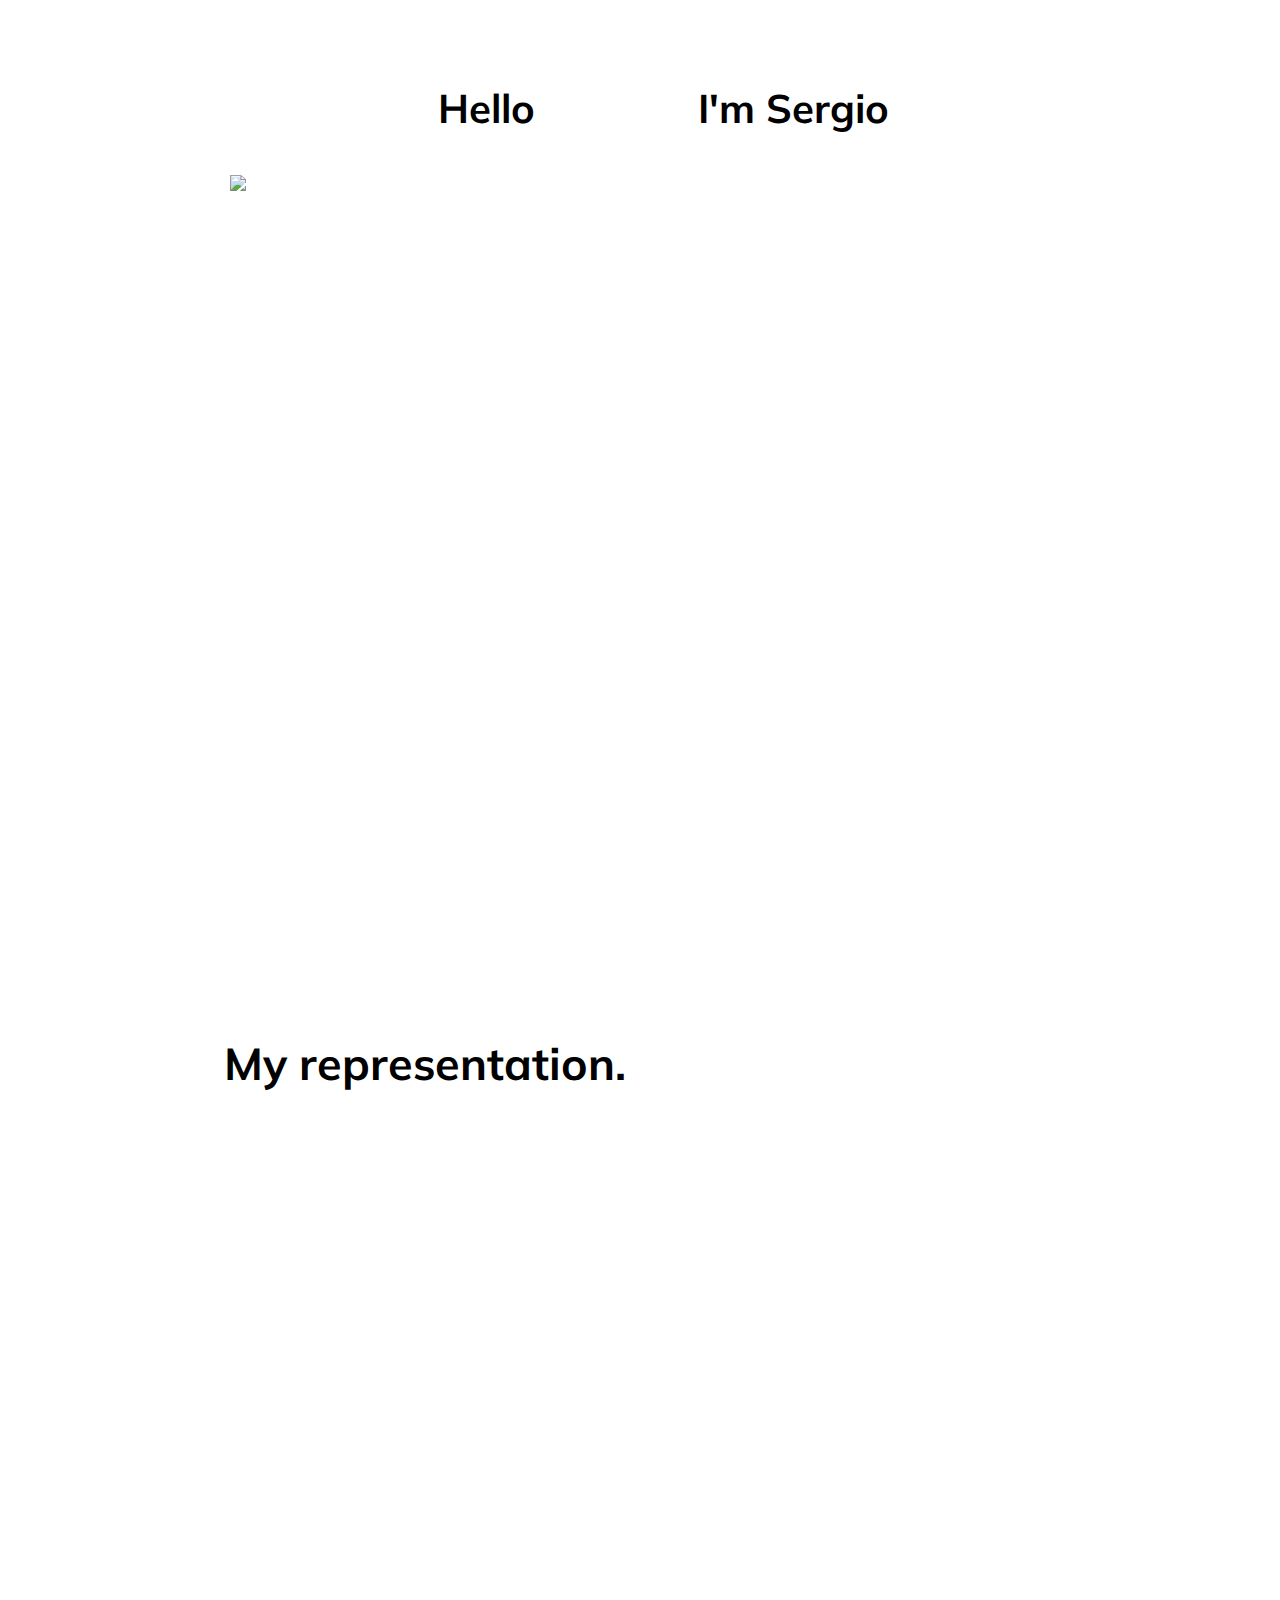
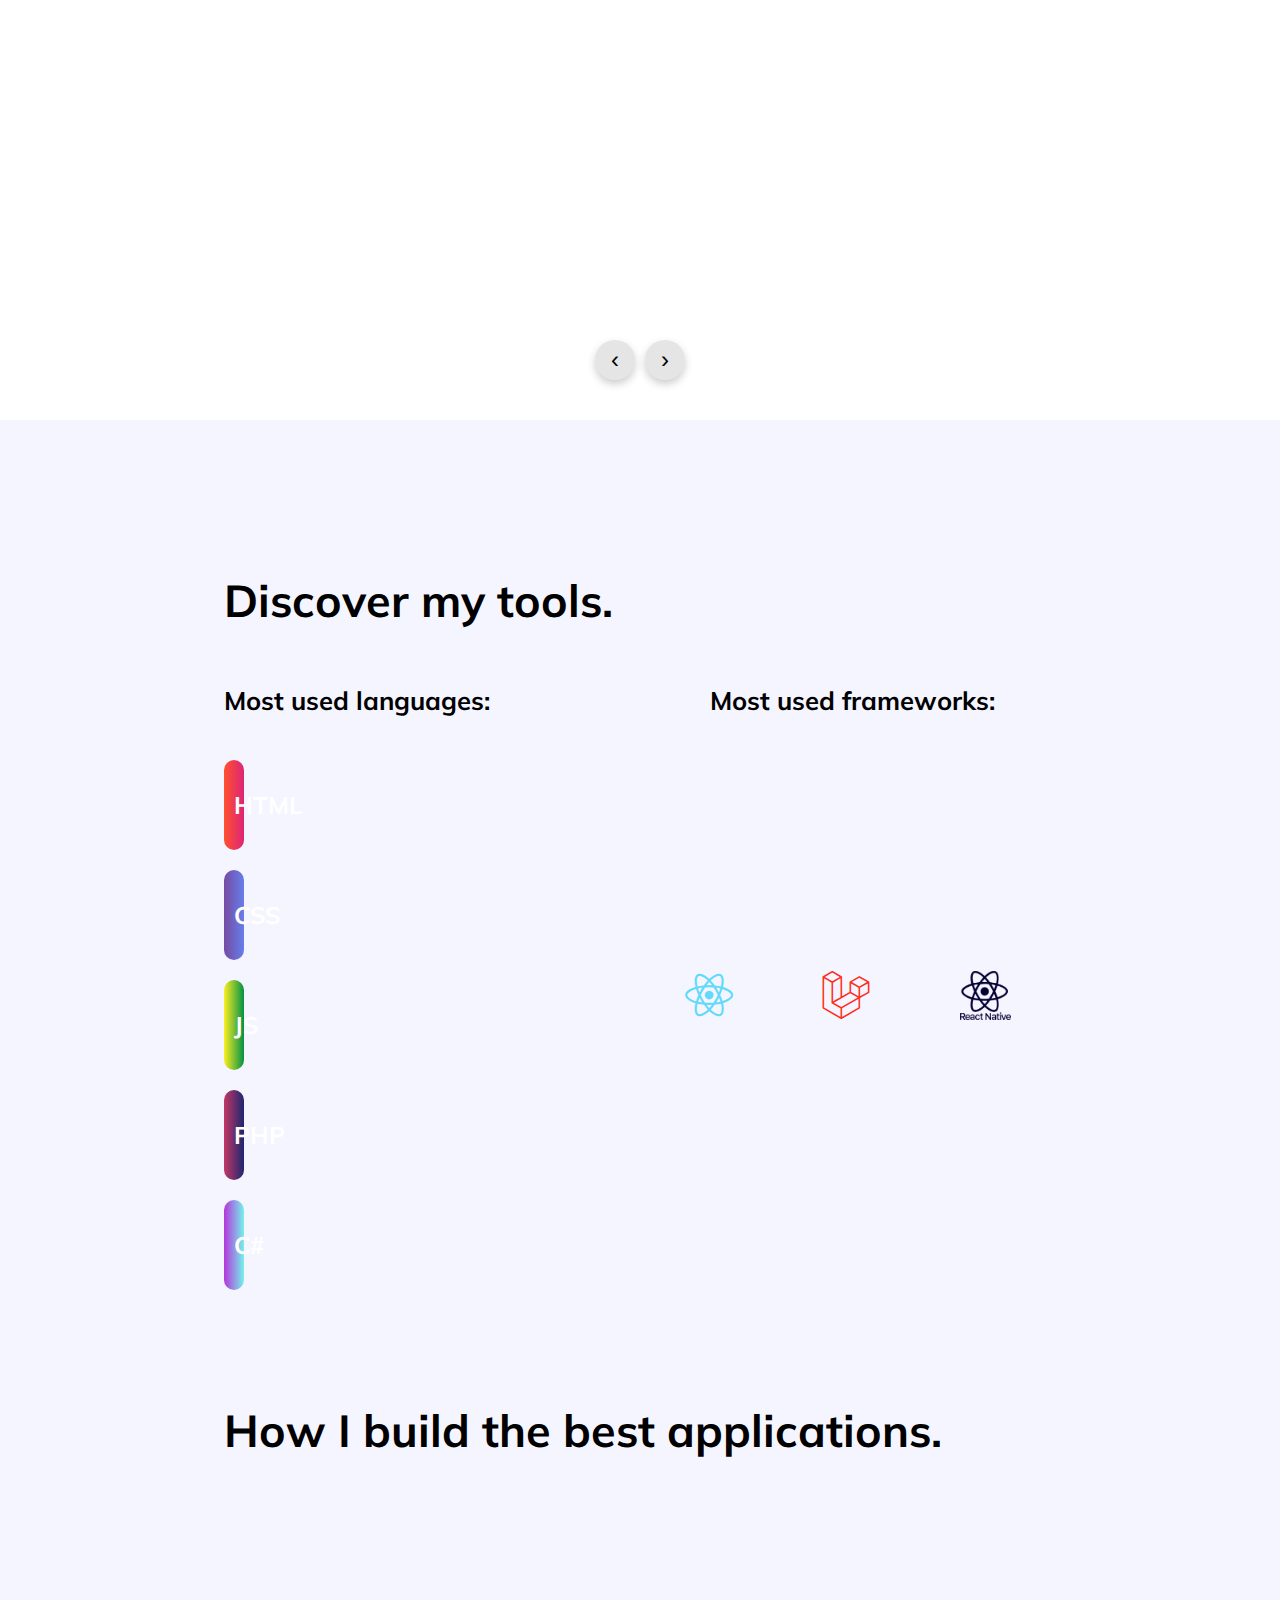
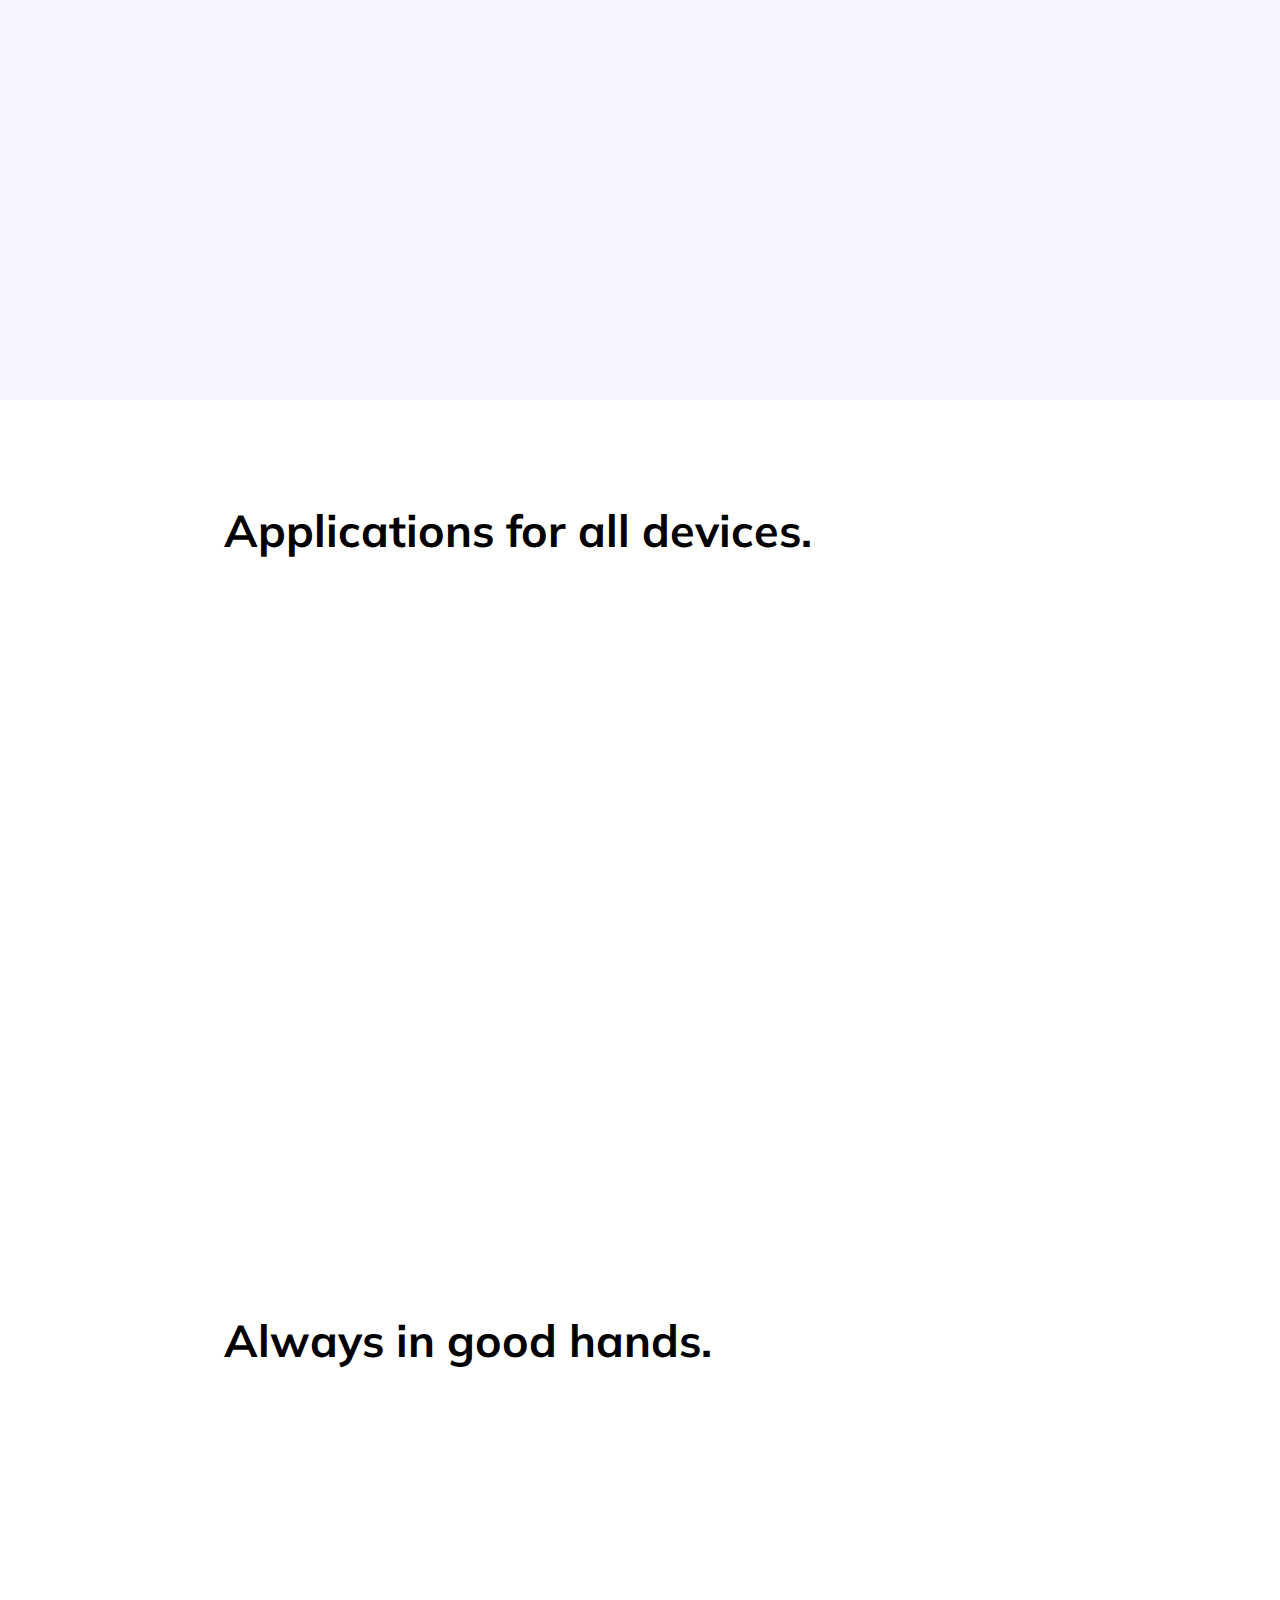
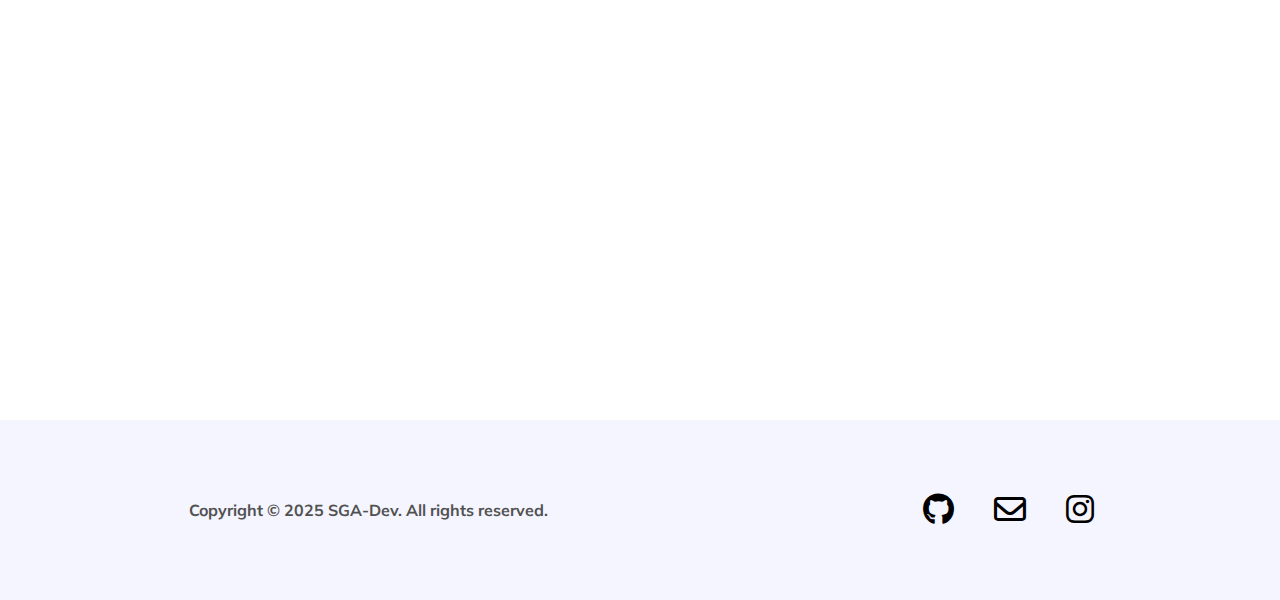
==== commit 77366a25: "Copyright details changes" ====
--- a/index.html
+++ b/index.html
@@ -236,7 +236,7 @@
     </div>
     <div class="footer-container">
       <div class="c-text-container">
-        <h1>Copyright © 2024 SGA-Dev. All rights reserved.</h1>
+        <h1>Copyright © 2025 SGA-Dev. All rights reserved.</h1>
       </div>
       <div class="footer-icons-container">
         <a href="https://github.com/SergioGomezAlvarez" target="_blank" aria-label="GitHub">
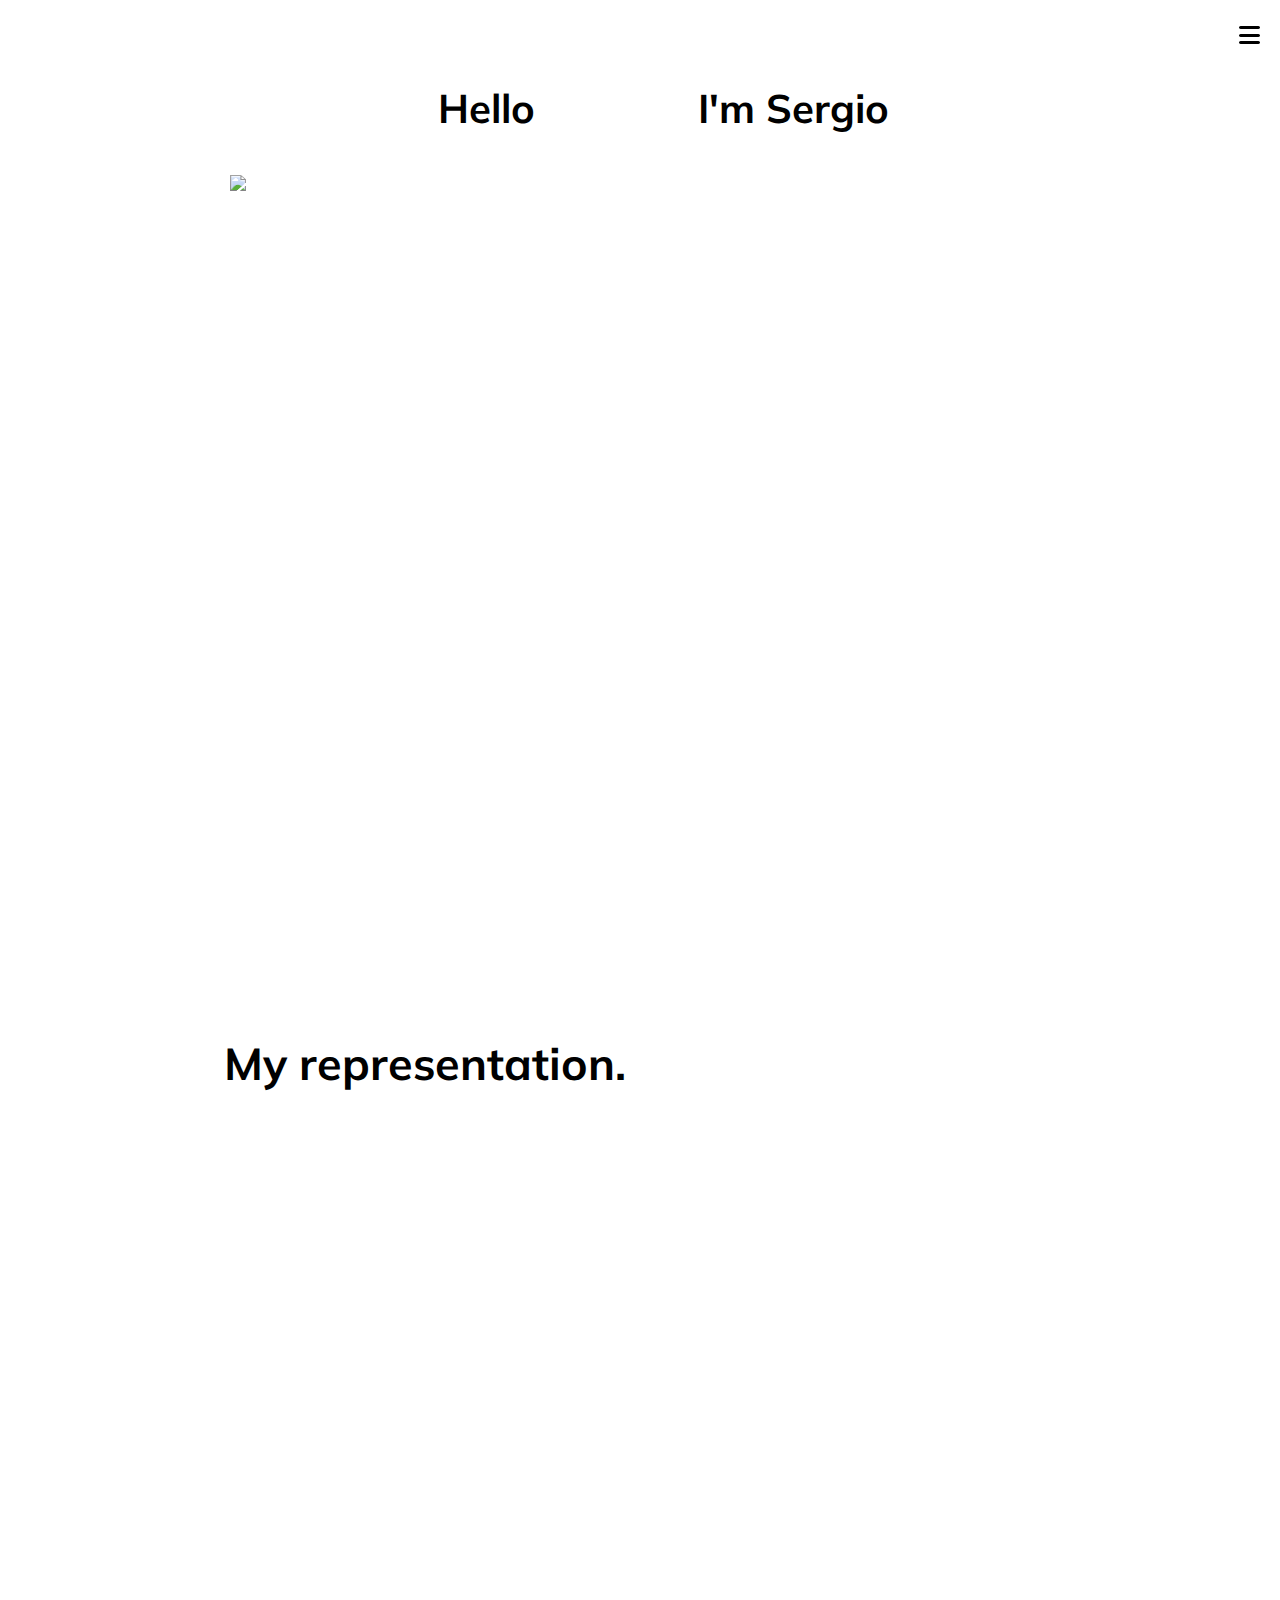
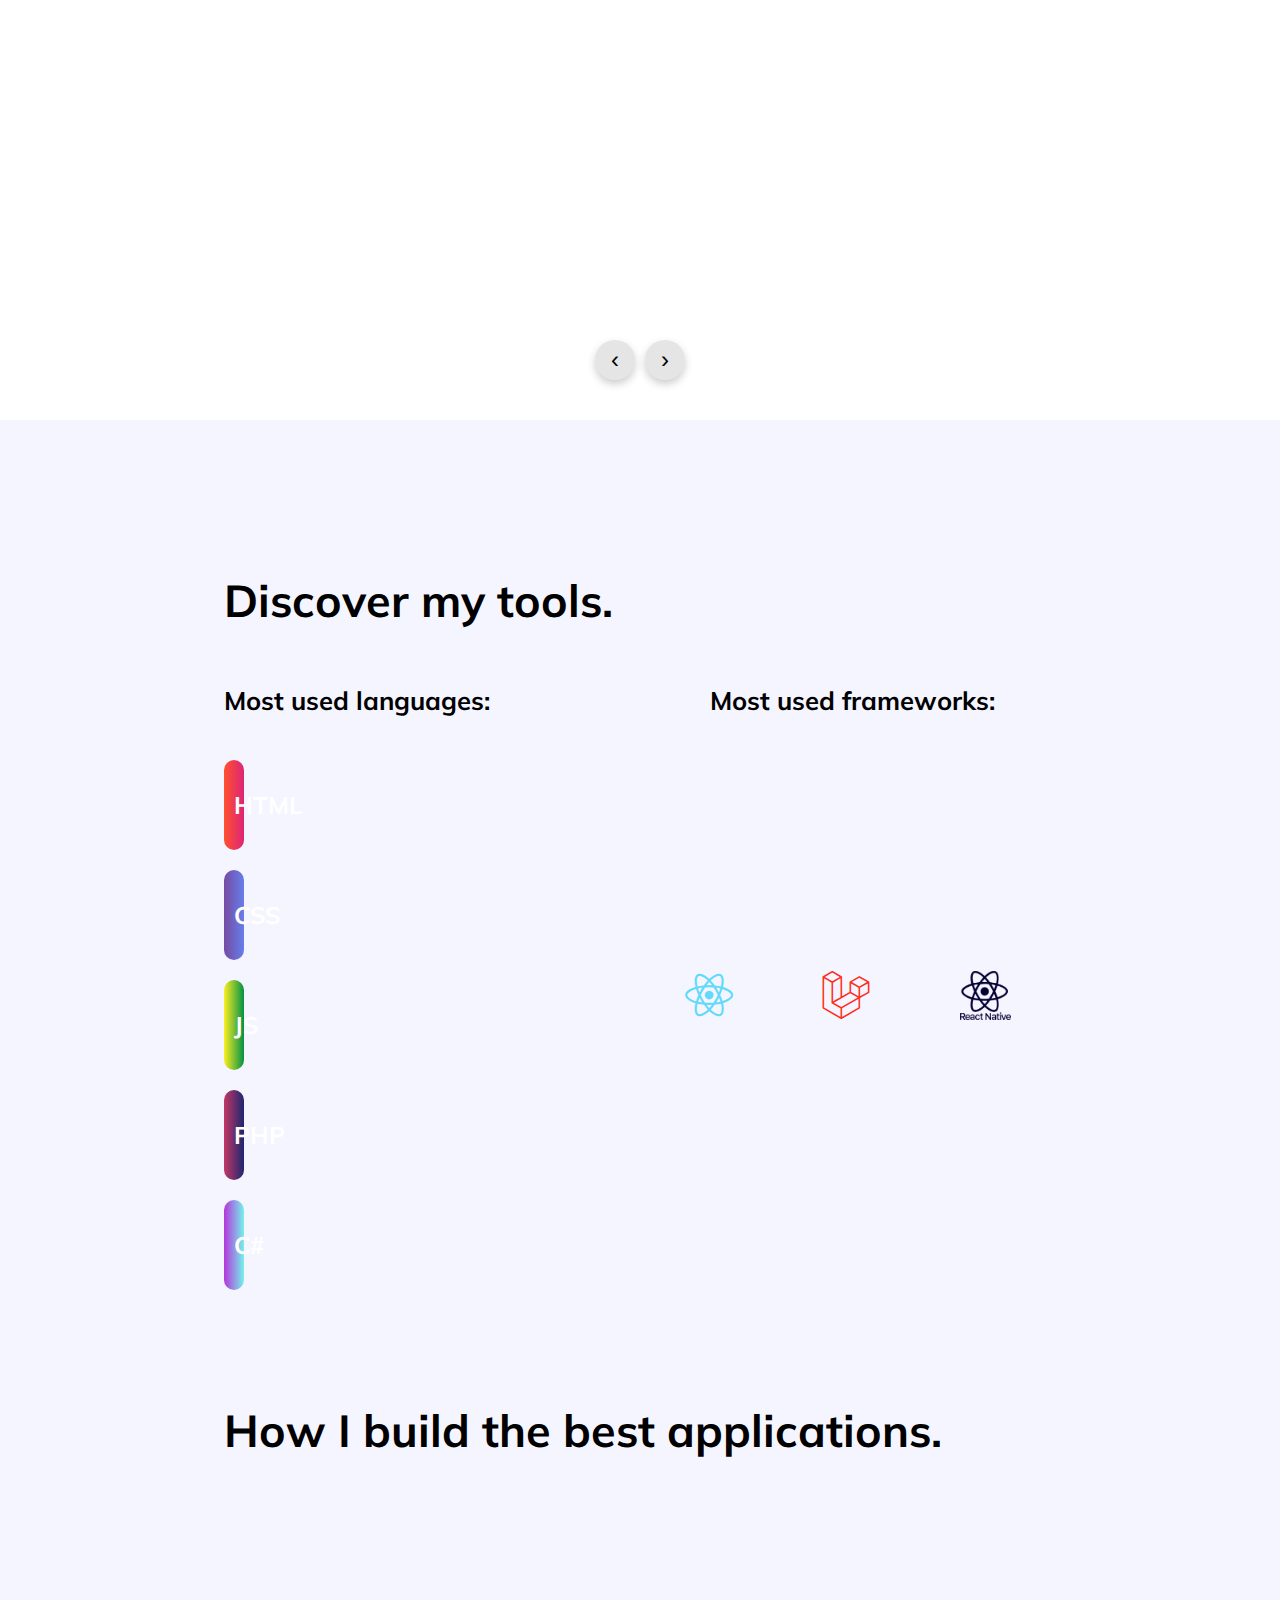
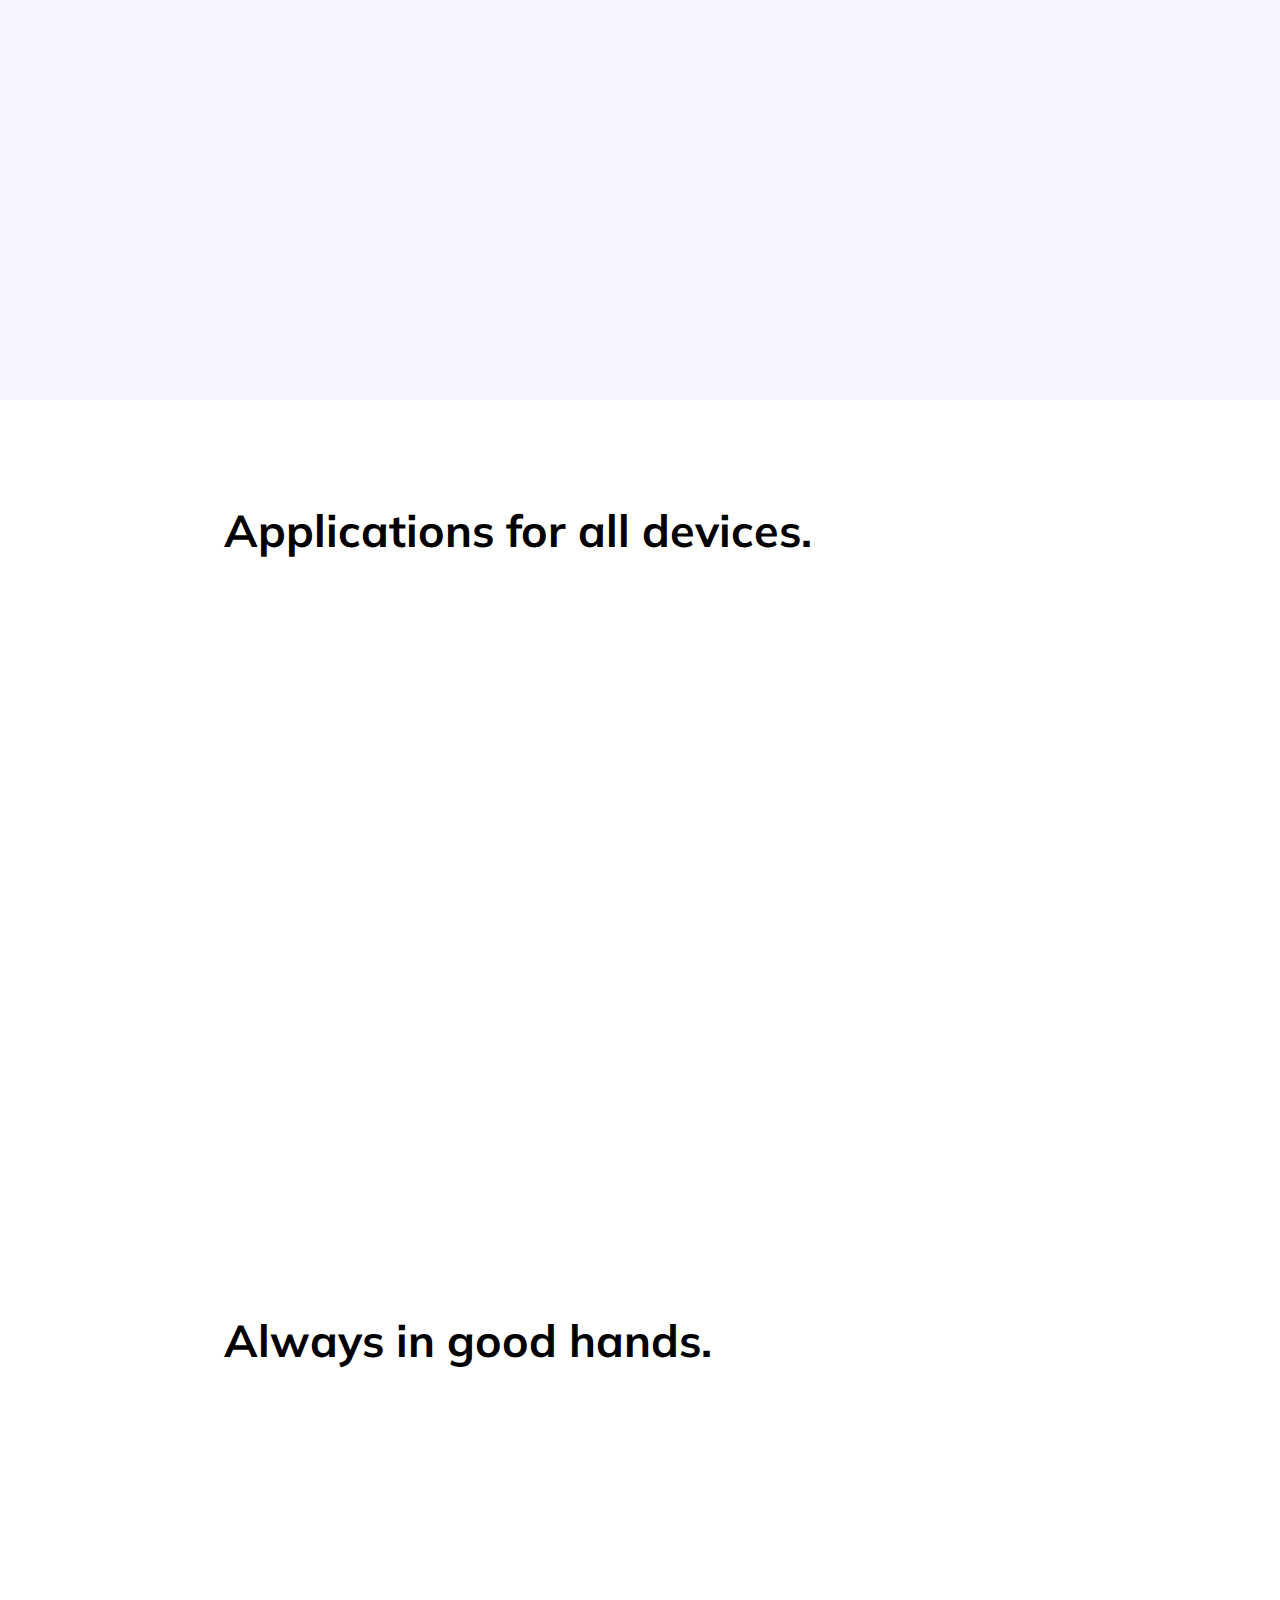
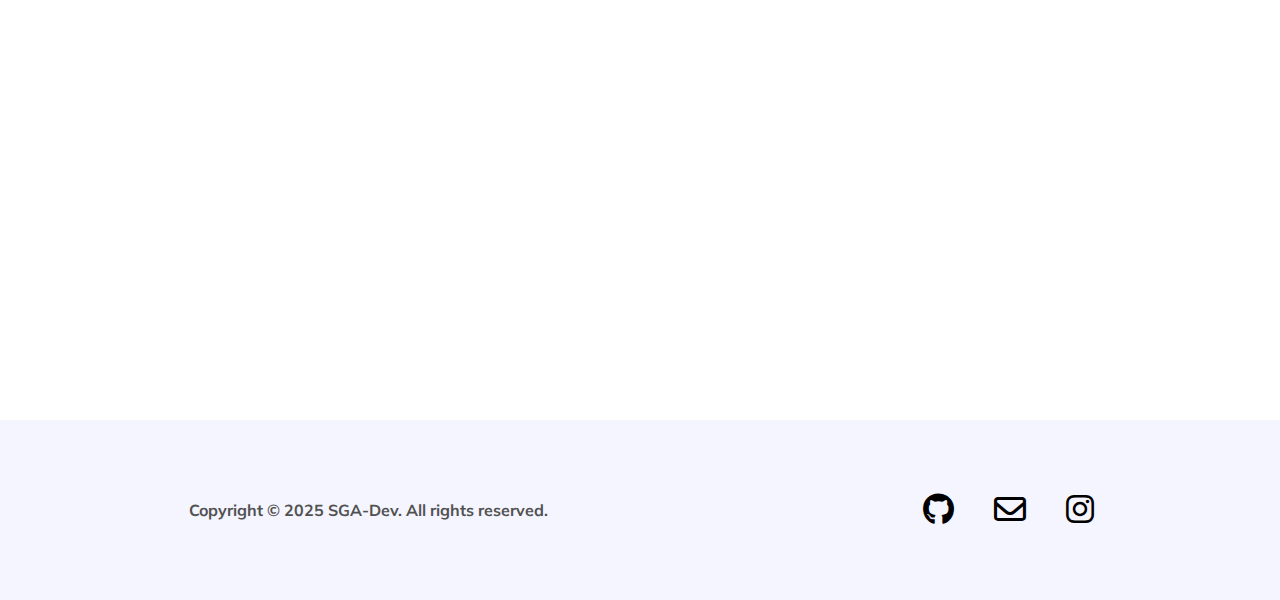
==== commit 5ac1c9cf: "Add nav to all pages, Fix code formatting and add scripts for nav" ====
--- a/index.html
+++ b/index.html
@@ -1,260 +1,307 @@
 <!DOCTYPE html>
 <html lang="en">
-
-<head>
-  <meta charset="UTF-8" />
-  <meta name="viewport" content="width=device-width, initial-scale=1.0" />
-  <title>SGA | Home</title>
-
-  <link rel="preconnect" href="https://fonts.googleapis.com" />
-  <link rel="preconnect" href="https://fonts.gstatic.com" crossorigin />
-  <link
-    href="https://fonts.googleapis.com/css2?family=Bebas+Neue&family=Mulish:ital,wght@0,200..1000;1,200..1000&display=swap"
-    rel="stylesheet" />
-  <link rel="stylesheet" href="https://cdnjs.cloudflare.com/ajax/libs/font-awesome/6.0.0-beta3/css/all.min.css" />
-  <link rel="shortcut icon" type="image/x-icon" href="./images/sga-logo-black-bg-white-border.jpeg" />
-  <link rel="stylesheet" href="css/main.css" />
-</head>
-
-<body>
-  <div class="container">
-    <div class="header-container">
-      <div class="header-text">
-        <div class="welcome-text-container">
-          <h1 class="welcome-text">Hello</h1>
-        </div>
-        <div class="welcome-text-container">
-          <h1 class="welcome-text">I'm Sergio</h1>
-        </div>
-      </div>
-      <!-- <video width="520" height="440" autoplay>
-          <source src="videos/weather-app-video.mp4" type="video/mp4">
-          <source src="videos/weather-app-video.ogg" type="video/ogg">
-          Your browser does not support the video tag.
-        </video> -->
-
-      <div class="header-image">
-        <img src="images/SGA-sign-bg.png" class="SGA-sign-bg" />
-      </div>
-    </div>
-    <div class="rep-container">
-      <div class="header-title-container">
-        <h1 class="header-title">My representation.</h1>
-      </div>
-      <div class="rep-cards-container">
-        <a href="about-me.html" class="card-link">
-          <div class="card about-me">
-            <h2>About Me</h2>
-            <p>Learn more about me.</p>
-          </div>
-        </a>
-        <a href="work.html" class="card-link">
-          <div class="card my-work">
-            <h2>My Work</h2>
-            <p>Have a look at my work.</p>
-          </div>
-        </a>
-        <a href="#work-tools" class="card-link">
-          <div class="card work-tools-projects">
-            <h2>Work Tools</h2>
-            <p>Take a look at my most used tools.</p>
-          </div>
-        </a>
-        <a href="#w-o-w" class="card-link">
-          <div class="card w-o-w">
-            <h2>Way of Working</h2>
-            <p>How I build the best applications.</p>
-          </div>
-        </a>
-        <a href="contact.html" class="card-link">
-          <div class="card contact">
-            <h2>Contact</h2>
-            <p>Check out my designs.</p>
-          </div>
-        </a>
-      </div>
-      <div class="carousel-buttons">
-        <button class="carousel-button left-button">&#8249;</button>
-        <button class="carousel-button right-button">&#8250;</button>
-      </div>
-    </div>
-
-    <div id="work-tools" class="tools-container">
-      <div class="header-title-container">
-        <h1 class="header-title">Discover my tools.</h1>
-      </div>
-      <div class="small-section-container">
-        <div class="small-section-text-container-left">
-          Most used languages:
-        </div>
-        <div class="small-section-text-container-right">
-          Most used frameworks:
-        </div>
-      </div>
-      <div class="skills-container">
-        <div class="skills-split-container-lan">
-          <div class="skill-bar html-bar">
-            <div class="skill-level">HTML</div>
-          </div>
-          <div class="skill-bar css-bar">
-            <div class="skill-level">CSS</div>
-          </div>
-          <div class="skill-bar js-bar">
-            <div class="skill-level">JS</div>
-          </div>
-          <div class="skill-bar php-bar">
-            <div class="skill-level">PHP</div>
-          </div>
-          <div class="skill-bar csharp-bar">
-            <div class="skill-level">C#</div>
-          </div>
-        </div>
-        <div class="skills-split-container-frame">
-          <div class="framework-icons">
-            <i class="fa-brands fa-react" style="font-size: 48px; color: #61dafb"></i>
-            <i class="fa-brands fa-laravel" style="font-size: 48px; color: #ff2d20"></i>
-            <img src="images/react-native-image.png" class="react-native-image" />
-          </div>
-        </div>
-      </div>
-      <div id="w-o-w" class="header-title-container">
-        <h1 class="header-title">How I build the best applications.</h1>
-      </div>
-      <div class="app-exp-container">
-        <div class="exp-container">
-          <div class="logo-exp-container">
-            <i class="fa-solid fa-brain fa-2xl fa-custom" style="color: #000000"></i>
-          </div>
-          <div class="text-exp-container">
-            <h1 class="text-exp">
-              By meticulously planning and thoughtfully considering each step,
-              I'm always prepared.
-            </h1>
-          </div>
-        </div>
-        <div class="exp-container">
-          <div class="logo-exp-container">
-            <i class="fa-solid fa-pen-ruler fa-2xl fa-custom" style="color: #000000"></i>
-          </div>
-          <div class="text-exp-container">
-            <h1 class="text-exp">
-              With a keen eye for design and thorough preparation, I'm sure my
-              applications will look stunning.
-            </h1>
-          </div>
-        </div>
-        <div class="exp-container">
-          <div class="logo-exp-container">
-            <i class="fa-solid fa-user-group fa-2xl fa-custom" style="color: #000000"></i>
-          </div>
-          <div class="text-exp-container">
-            <h1 class="text-exp">
-              By leveraging communication with a broad network, I ensure my
-              web applications are pleasing to the eye.
-            </h1>
-          </div>
-        </div>
-        <div class="exp-container">
-          <div class="logo-exp-container">
-            <i class="fa-solid fa-code fa-2xl fa-custom" style="color: #000000"></i>
-          </div>
-          <div class="text-exp-container">
-            <h1 class="text-exp">
-              With a broad range of programming knowledge, I create the safest
-              and sleekest web applications.
-            </h1>
-          </div>
-        </div>
-      </div>
-    </div>
-
-    <div class="devices-container">
-      <div class="header-title-container">
-        <h1 class="header-title">Applications for all devices.</h1>
-      </div>
-      <div class="ad-app-main-container">
-        <div class="ad-app-container">
-          <div class="ad-text-container">
-            <h1 class="ad-header-text">Mobile</h1>
-          </div>
-          <div class="ad-text-container">
-            <h1 class="ad-desc-text">
-              My applications look stunning on all mobile devices.
-            </h1>
-          </div>
-          <div class="ad-info-container">
-            <a class="ad-info-text" href="work.html">Learn more</a>
-          </div>
-          <div class="ad-image-container">
-            <img class="mobile-weather-app" src="images/WeatherApp-mockup.png" />
-          </div>
-        </div>
-        <div class="ad-app-container">
-          <div class="ad-text-container">
-            <h1 class="ad-header-text">PC</h1>
-          </div>
-          <div class="ad-text-container">
-            <h1 class="ad-desc-text">
-              My applications look stunning on all PC devices.
-            </h1>
-          </div>
-          <div class="ad-info-container">
-            <a class="ad-info-text" href="work.html">Learn more</a>
-          </div>
-          <div class="ad-image-container">
-            <img class="laptop-plugz" src="images/laptop-plugz.png" />
-          </div>
-        </div>
-      </div>
-    </div>
-    <div class="devices-container">
-      <div id="contact" class="header-title-container">
-        <h1 class="header-title">Always in good hands.</h1>
-      </div>
-      <div class="ad-app-main-container">
-        <div class="contact-container">
-          <div class="contact-info-container">
+  <head>
+    <meta charset="UTF-8" />
+    <meta name="viewport" content="width=device-width, initial-scale=1.0" />
+    <title>SGA | Home</title>
+
+    <link rel="preconnect" href="https://fonts.googleapis.com" />
+    <link rel="preconnect" href="https://fonts.gstatic.com" crossorigin />
+    <link
+      href="https://fonts.googleapis.com/css2?family=Bebas+Neue&family=Mulish:ital,wght@0,200..1000;1,200..1000&display=swap"
+      rel="stylesheet"
+    />
+    <link
+      rel="stylesheet"
+      href="https://cdnjs.cloudflare.com/ajax/libs/font-awesome/6.0.0-beta3/css/all.min.css"
+    />
+    <link
+      rel="shortcut icon"
+      type="image/x-icon"
+      href="./images/sga-logo-black-bg-white-border.jpeg"
+    />
+    <link rel="stylesheet" href="css/main.css" />
+  </head>
+
+  <body>
+    <div class="container">
+      <div class="header-container">
+        <nav class="navbar">
+          <div class="menu-toggle" id="mobile-menu">
+            <i class="fas fa-bars"></i>
+          </div>
+          <ul class="nav-list" id="nav-list">
+            <li><a href="index.html">Home</a></li>
+            <li><a href="about-me.html">About Me</a></li>
+            <li><a href="work.html">Work</a></li>
+            <li><a href="contact.html">Contact</a></li>
+            <li class="close-menu" id="close-menu">
+              <i class="fas fa-times"></i>
+            </li>
+          </ul>
+        </nav>
+        <div class="header-text">
+          <div class="welcome-text-container">
+            <h1 class="welcome-text">Hello</h1>
+          </div>
+          <div class="welcome-text-container">
+            <h1 class="welcome-text">I'm Sergio</h1>
+          </div>
+        </div>
+
+        <div class="header-image">
+          <img src="images/SGA-sign-bg.png" class="SGA-sign-bg" />
+        </div>
+      </div>
+      <div class="rep-container">
+        <div class="header-title-container">
+          <h1 class="header-title">My representation.</h1>
+        </div>
+        <div class="rep-cards-container">
+          <a href="about-me.html" class="card-link">
+            <div class="card about-me">
+              <h2>About Me</h2>
+              <p>Learn more about me.</p>
+            </div>
+          </a>
+          <a href="work.html" class="card-link">
+            <div class="card my-work">
+              <h2>My Work</h2>
+              <p>Have a look at my work.</p>
+            </div>
+          </a>
+          <a href="#work-tools" class="card-link">
+            <div class="card work-tools-projects">
+              <h2>Work Tools</h2>
+              <p>Take a look at my most used tools.</p>
+            </div>
+          </a>
+          <a href="#w-o-w" class="card-link">
+            <div class="card w-o-w">
+              <h2>Way of Working</h2>
+              <p>How I build the best applications.</p>
+            </div>
+          </a>
+          <a href="contact.html" class="card-link">
+            <div class="card contact">
+              <h2>Contact</h2>
+              <p>Check out my designs.</p>
+            </div>
+          </a>
+        </div>
+        <div class="carousel-buttons">
+          <button class="carousel-button left-button">&#8249;</button>
+          <button class="carousel-button right-button">&#8250;</button>
+        </div>
+      </div>
+
+      <div id="work-tools" class="tools-container">
+        <div class="header-title-container">
+          <h1 class="header-title">Discover my tools.</h1>
+        </div>
+        <div class="small-section-container">
+          <div class="small-section-text-container-left">
+            Most used languages:
+          </div>
+          <div class="small-section-text-container-right">
+            Most used frameworks:
+          </div>
+        </div>
+        <div class="skills-container">
+          <div class="skills-split-container-lan">
+            <div class="skill-bar html-bar">
+              <div class="skill-level">HTML</div>
+            </div>
+            <div class="skill-bar css-bar">
+              <div class="skill-level">CSS</div>
+            </div>
+            <div class="skill-bar js-bar">
+              <div class="skill-level">JS</div>
+            </div>
+            <div class="skill-bar php-bar">
+              <div class="skill-level">PHP</div>
+            </div>
+            <div class="skill-bar csharp-bar">
+              <div class="skill-level">C#</div>
+            </div>
+          </div>
+          <div class="skills-split-container-frame">
+            <div class="framework-icons">
+              <i
+                class="fa-brands fa-react"
+                style="font-size: 48px; color: #61dafb"
+              ></i>
+              <i
+                class="fa-brands fa-laravel"
+                style="font-size: 48px; color: #ff2d20"
+              ></i>
+              <img
+                src="images/react-native-image.png"
+                class="react-native-image"
+              />
+            </div>
+          </div>
+        </div>
+        <div id="w-o-w" class="header-title-container">
+          <h1 class="header-title">How I build the best applications.</h1>
+        </div>
+        <div class="app-exp-container">
+          <div class="exp-container">
+            <div class="logo-exp-container">
+              <i
+                class="fa-solid fa-brain fa-2xl fa-custom"
+                style="color: #000000"
+              ></i>
+            </div>
+            <div class="text-exp-container">
+              <h1 class="text-exp">
+                By meticulously planning and thoughtfully considering each step,
+                I'm always prepared.
+              </h1>
+            </div>
+          </div>
+          <div class="exp-container">
+            <div class="logo-exp-container">
+              <i
+                class="fa-solid fa-pen-ruler fa-2xl fa-custom"
+                style="color: #000000"
+              ></i>
+            </div>
+            <div class="text-exp-container">
+              <h1 class="text-exp">
+                With a keen eye for design and thorough preparation, I'm sure my
+                applications will look stunning.
+              </h1>
+            </div>
+          </div>
+          <div class="exp-container">
+            <div class="logo-exp-container">
+              <i
+                class="fa-solid fa-user-group fa-2xl fa-custom"
+                style="color: #000000"
+              ></i>
+            </div>
+            <div class="text-exp-container">
+              <h1 class="text-exp">
+                By leveraging communication with a broad network, I ensure my
+                web applications are pleasing to the eye.
+              </h1>
+            </div>
+          </div>
+          <div class="exp-container">
+            <div class="logo-exp-container">
+              <i
+                class="fa-solid fa-code fa-2xl fa-custom"
+                style="color: #000000"
+              ></i>
+            </div>
+            <div class="text-exp-container">
+              <h1 class="text-exp">
+                With a broad range of programming knowledge, I create the safest
+                and sleekest web applications.
+              </h1>
+            </div>
+          </div>
+        </div>
+      </div>
+
+      <div class="devices-container">
+        <div class="header-title-container">
+          <h1 class="header-title">Applications for all devices.</h1>
+        </div>
+        <div class="ad-app-main-container">
+          <div class="ad-app-container">
             <div class="ad-text-container">
-              <h1 class="ad-header-text">Contact Me</h1>
+              <h1 class="ad-header-text">Mobile</h1>
             </div>
             <div class="ad-text-container">
               <h1 class="ad-desc-text">
-                If you like what you see or you just want to talk, get in
-                touch with me. If you have any application requests, just know
-                you're at the right place.
+                My applications look stunning on all mobile devices.
               </h1>
             </div>
             <div class="ad-info-container">
-              <a class="ad-info-text" href="contact.html">Learn more</a>
-            </div>
-          </div>
-          <div class="contact-info-container">
-            <img src="images/laptop-01.png" class="crypto-laptop" />
-          </div>
+              <a class="ad-info-text" href="work.html">Learn more</a>
+            </div>
+            <div class="ad-image-container">
+              <img
+                class="mobile-weather-app"
+                src="images/WeatherApp-mockup.png"
+              />
+            </div>
+          </div>
+          <div class="ad-app-container">
+            <div class="ad-text-container">
+              <h1 class="ad-header-text">PC</h1>
+            </div>
+            <div class="ad-text-container">
+              <h1 class="ad-desc-text">
+                My applications look stunning on all PC devices.
+              </h1>
+            </div>
+            <div class="ad-info-container">
+              <a class="ad-info-text" href="work.html">Learn more</a>
+            </div>
+            <div class="ad-image-container">
+              <img class="laptop-plugz" src="images/laptop-plugz.png" />
+            </div>
+          </div>
+        </div>
+      </div>
+      <div class="devices-container">
+        <div id="contact" class="header-title-container">
+          <h1 class="header-title">Always in good hands.</h1>
+        </div>
+        <div class="ad-app-main-container">
+          <div class="contact-container">
+            <div class="contact-info-container">
+              <div class="ad-text-container">
+                <h1 class="ad-header-text">Contact Me</h1>
+              </div>
+              <div class="ad-text-container">
+                <h1 class="ad-desc-text">
+                  If you like what you see or you just want to talk, get in
+                  touch with me. If you have any application requests, just know
+                  you're at the right place.
+                </h1>
+              </div>
+              <div class="ad-info-container">
+                <a class="ad-info-text" href="contact.html">Learn more</a>
+              </div>
+            </div>
+            <div class="contact-info-container">
+              <img src="images/laptop-01.png" class="crypto-laptop" />
+            </div>
+          </div>
+        </div>
+      </div>
+      <div class="footer-container">
+        <div class="c-text-container">
+          <h1>Copyright © 2025 SGA-Dev. All rights reserved.</h1>
+        </div>
+        <div class="footer-icons-container">
+          <a
+            href="https://github.com/SergioGomezAlvarez"
+            target="_blank"
+            aria-label="GitHub"
+          >
+            <i class="fa-brands fa-github fa-2xl" style="color: #000000"></i>
+          </a>
+
+          <a href="mailto:1202447@student.roc-nijmegen.nl" aria-label="Email">
+            <i class="fa-regular fa-envelope fa-2xl" style="color: #000000"></i>
+          </a>
+
+          <a
+            href="https://www.instagram.com/sergiogomez_a/"
+            target="_blank"
+            aria-label="Instagram"
+          >
+            <i class="fa-brands fa-instagram fa-2xl" style="color: #000000"></i>
+          </a>
         </div>
       </div>
     </div>
-    <div class="footer-container">
-      <div class="c-text-container">
-        <h1>Copyright © 2025 SGA-Dev. All rights reserved.</h1>
-      </div>
-      <div class="footer-icons-container">
-        <a href="https://github.com/SergioGomezAlvarez" target="_blank" aria-label="GitHub">
-          <i class="fa-brands fa-github fa-2xl" style="color: #000000;"></i>
-        </a>
-
-        <a href="mailto:1202447@student.roc-nijmegen.nl" aria-label="Email">
-          <i class="fa-regular fa-envelope fa-2xl" style="color: #000000;"></i>
-        </a>
-
-        <a href="https://www.instagram.com/sergiogomez_a/" target="_blank" aria-label="Instagram">
-          <i class="fa-brands fa-instagram fa-2xl" style="color: #000000;"></i>
-        </a>
-      </div>
-    </div>
-
-  </div>
-  <script src="script.js"></script>
-</body>
-
-</html>+    <script src="script.js"></script>
+    <script src="nav.js"></script>
+  </body>
+</html>
--- a/css/main.css
+++ b/css/main.css
@@ -4,26 +4,63 @@
 }
 
 .navbar {
-    background-color: #000000;
-    padding: 15px;
-    display: flex;
-    justify-content: space-between;
-    align-items: center;
+    position: fixed;
     font-family: "Mulish", sans-serif;
-    font-optical-sizing: auto;
-    font-weight: 800;
-    font-style: normal;
-}
-
-.navbar a {
+    top: 20px;
+    right: 20px;
+    z-index: 1000;
+}
+
+.menu-toggle {
+    font-size: 24px;
+    cursor: pointer;
+    color: #000;
+}
+
+.nav-list {
+    position: fixed;
+    top: 0;
+    right: -100%;
+    width: 200px;
+    height: 100vh;
+    background: rgba(0, 0, 0, 0.9);
+    display: flex;
+    flex-direction: column;
+    justify-content: center;
+    align-items: center;
+    transition: right 0.3s ease-in-out;
+    list-style: none;
+    padding: 0;
+}
+
+.nav-list li {
+    margin: 20px 0;
+}
+
+.nav-list a {
     color: white;
     text-decoration: none;
-    margin: 0 15px;
-    font-weight: 600;
-}
-
-.navbar a:hover {
-    color: #007BFF;
+    font-size: 18px;
+    transition: color 0.3s;
+}
+
+.nav-list a:hover {
+    color: #61dafb;
+}
+
+.nav-active {
+    right: 0;
+}
+
+.close-menu {
+    cursor: pointer;
+    color: white;
+    font-size: 24px;
+    margin-top: 20px;
+}
+
+.close-menu:hover {
+    color: #61dafb;
 }
 
 .container {
